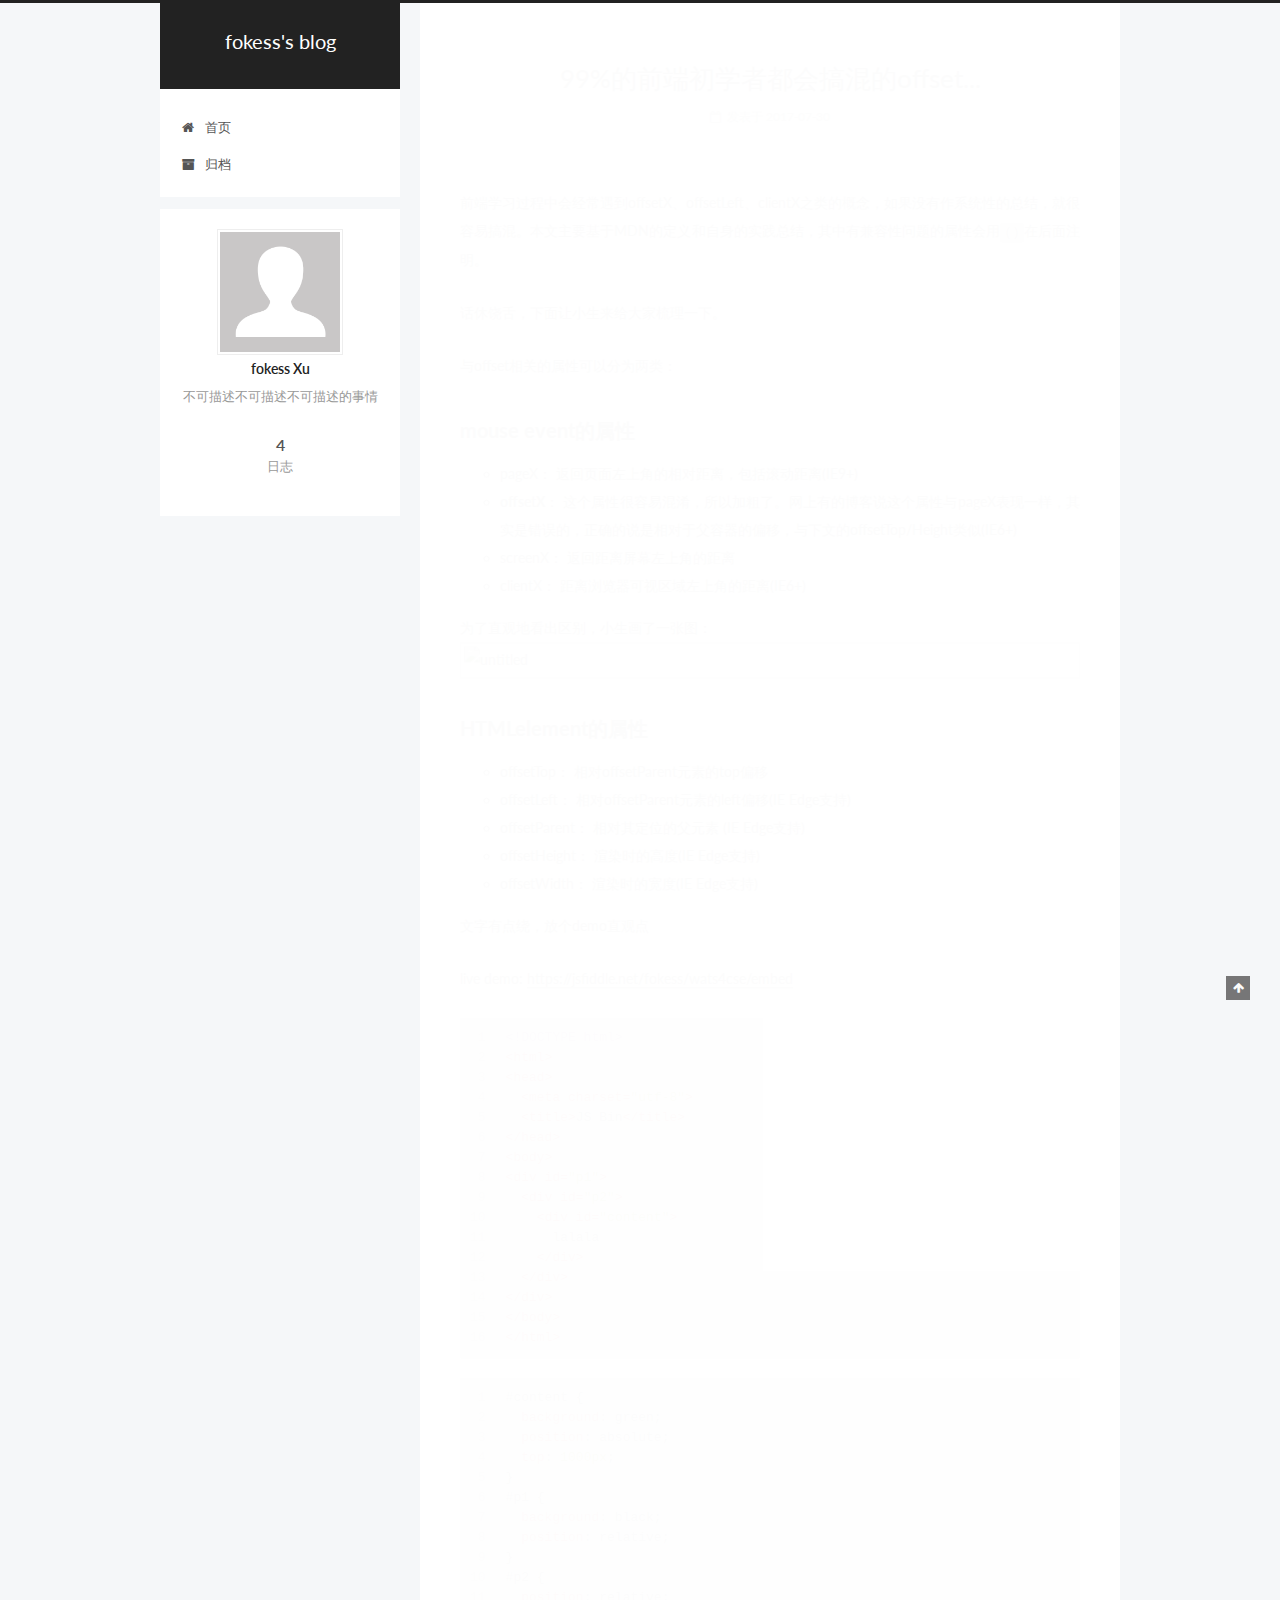
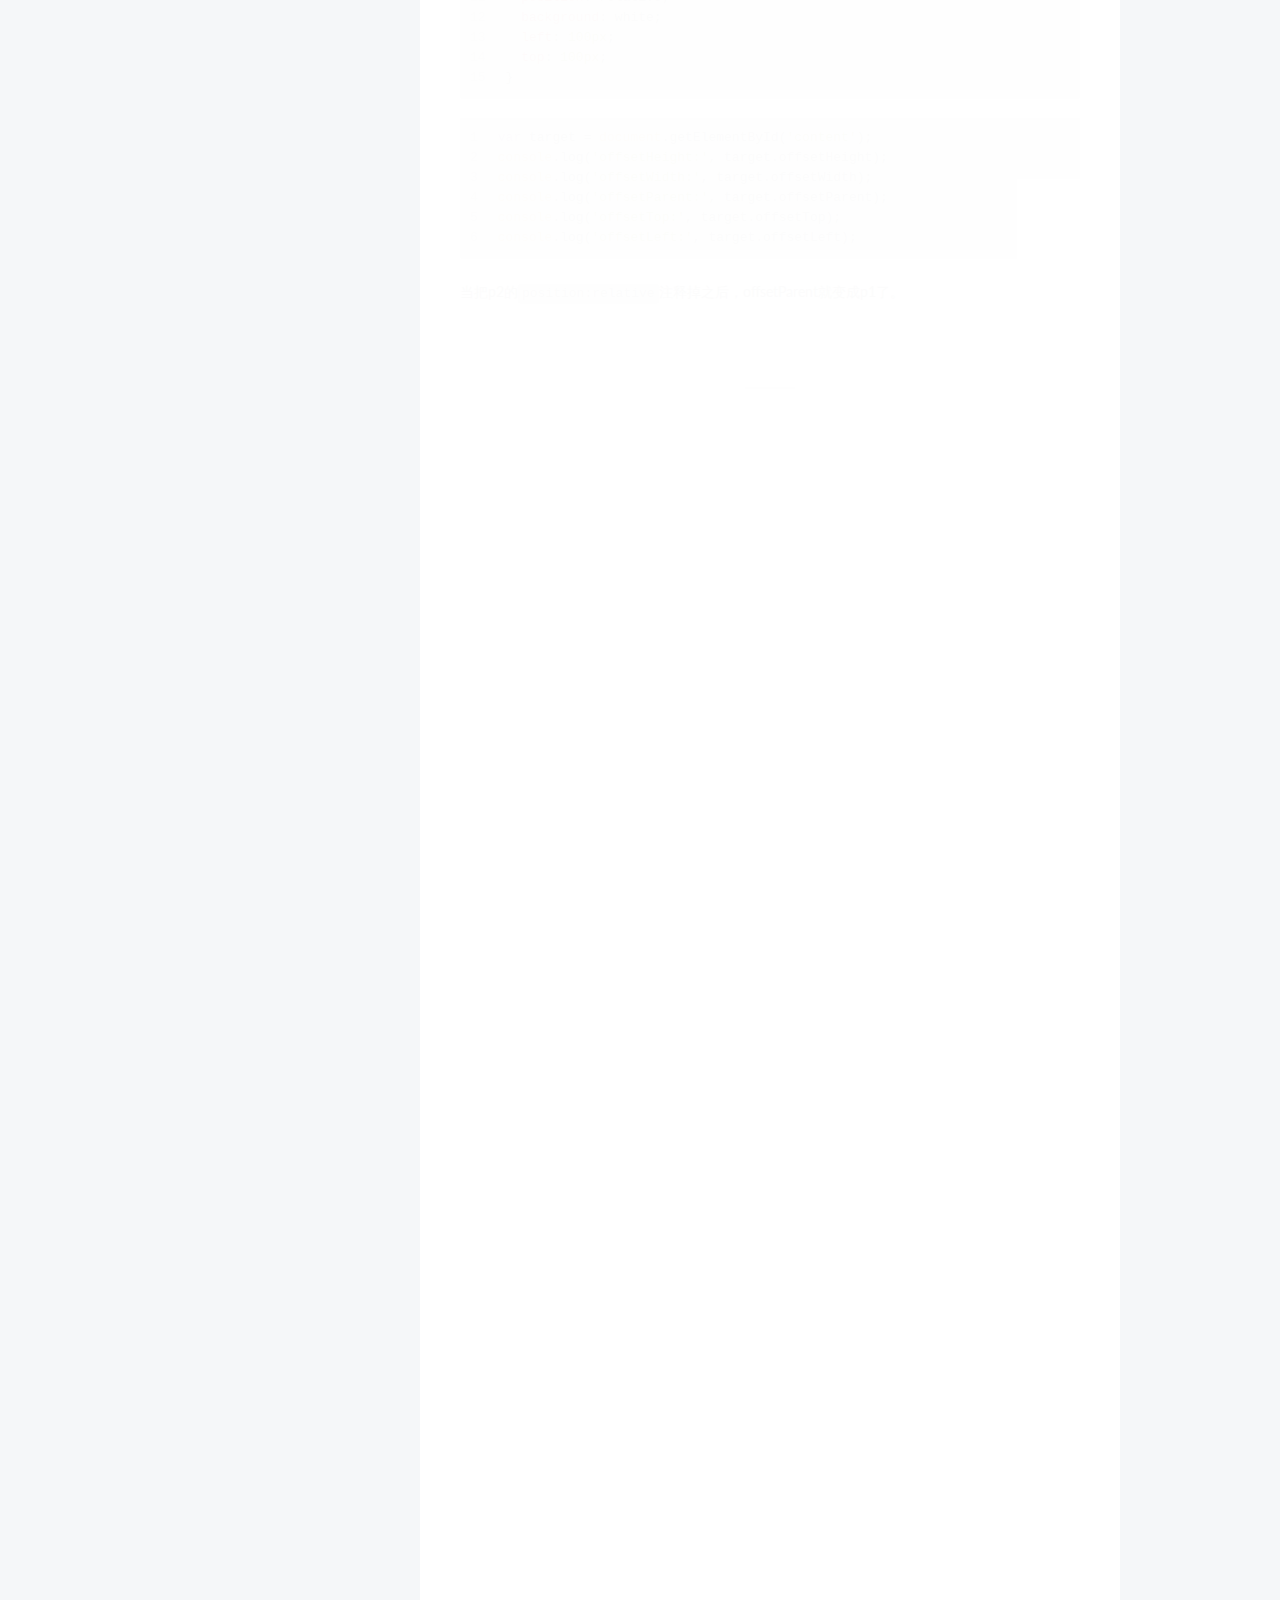
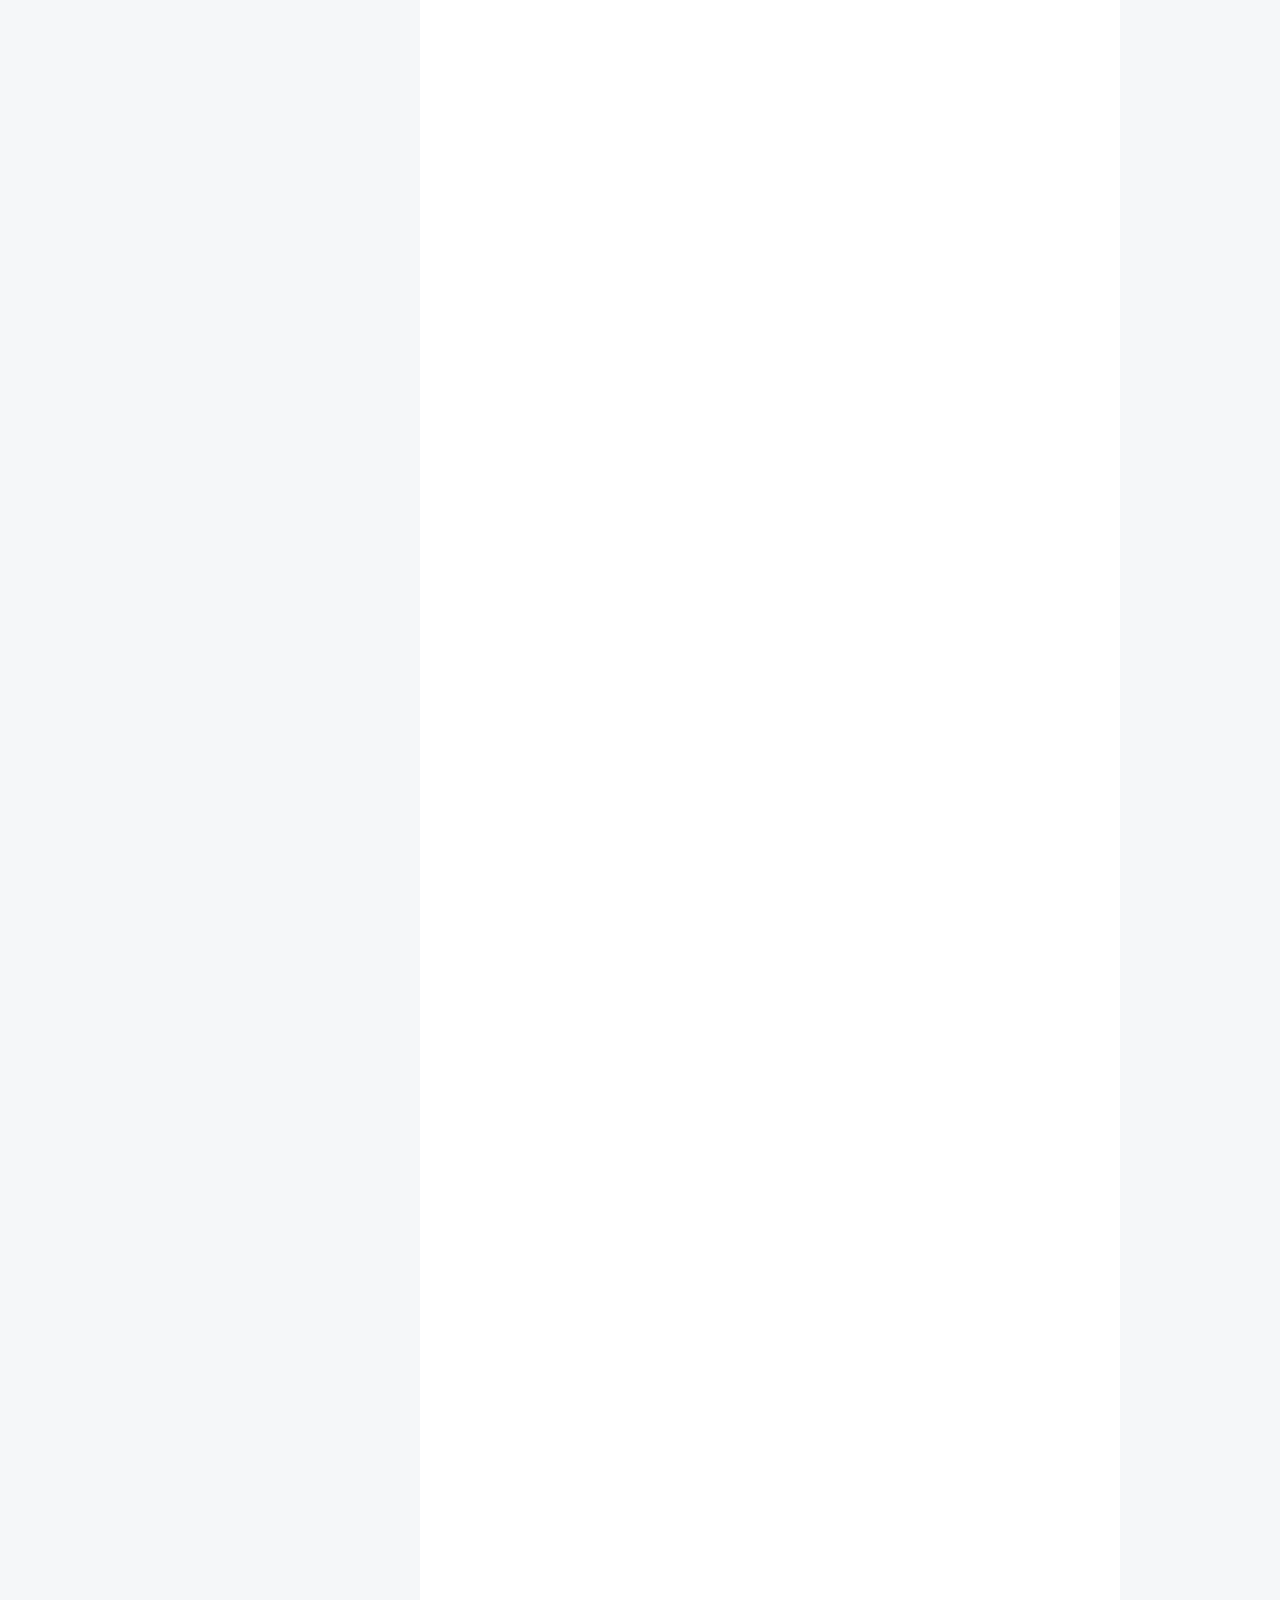
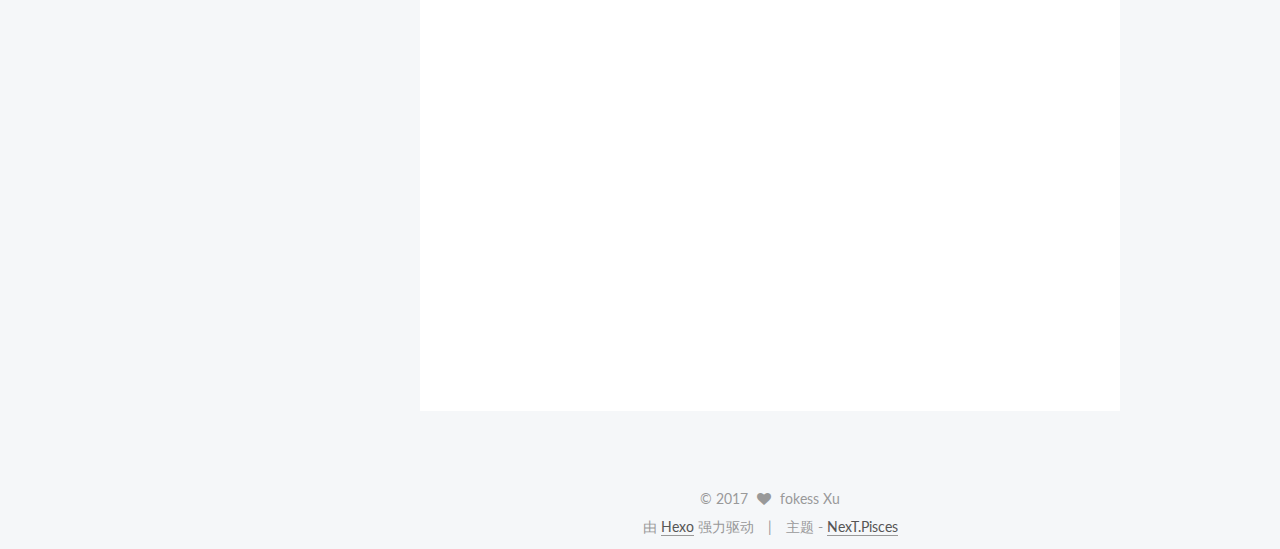
==== index.html @ 4d346076 "Site updated: 2017-07-30 11:15:56" ====
<!doctype html>



  


<html class="theme-next pisces use-motion" lang="zh-Hans">
<head>
  <meta charset="UTF-8"/>
<meta http-equiv="X-UA-Compatible" content="IE=edge" />
<meta name="viewport" content="width=device-width, initial-scale=1, maximum-scale=1"/>






<meta http-equiv="Cache-Control" content="no-transform" />
<meta http-equiv="Cache-Control" content="no-siteapp" />















  
  
  <link href="/lib/fancybox/source/jquery.fancybox.css?v=2.1.5" rel="stylesheet" type="text/css" />




  
  
  
  

  
    
    
  

  

  

  

  

  
    
    
    <link href="//fonts.googleapis.com/css?family=Lato:300,300italic,400,400italic,700,700italic&subset=latin,latin-ext" rel="stylesheet" type="text/css">
  






<link href="/lib/font-awesome/css/font-awesome.min.css?v=4.6.2" rel="stylesheet" type="text/css" />

<link href="/css/main.css?v=5.1.1" rel="stylesheet" type="text/css" />


  <meta name="keywords" content="Hexo, NexT" />








  <link rel="shortcut icon" type="image/x-icon" href="/favicon.ico?v=5.1.1" />






<meta name="description" content="不可描述不可描述不可描述的事情">
<meta property="og:type" content="website">
<meta property="og:title" content="fokess&#39;s blog">
<meta property="og:url" content="http://yoursite.com/index.html">
<meta property="og:site_name" content="fokess&#39;s blog">
<meta property="og:description" content="不可描述不可描述不可描述的事情">
<meta name="twitter:card" content="summary">
<meta name="twitter:title" content="fokess&#39;s blog">
<meta name="twitter:description" content="不可描述不可描述不可描述的事情">



<script type="text/javascript" id="hexo.configurations">
  var NexT = window.NexT || {};
  var CONFIG = {
    root: '/',
    scheme: 'Pisces',
    sidebar: {"position":"left","display":"post","offset":12,"offset_float":0,"b2t":false,"scrollpercent":false},
    fancybox: true,
    motion: true,
    duoshuo: {
      userId: '0',
      author: '博主'
    },
    algolia: {
      applicationID: '',
      apiKey: '',
      indexName: '',
      hits: {"per_page":10},
      labels: {"input_placeholder":"Search for Posts","hits_empty":"We didn't find any results for the search: ${query}","hits_stats":"${hits} results found in ${time} ms"}
    }
  };
</script>



  <link rel="canonical" href="http://yoursite.com/"/>





  <title>fokess's blog</title>
</head>

<body itemscope itemtype="http://schema.org/WebPage" lang="zh-Hans">

  















  
  
    
  

  <div class="container sidebar-position-left 
   page-home 
 ">
    <div class="headband"></div>

    <header id="header" class="header" itemscope itemtype="http://schema.org/WPHeader">
      <div class="header-inner"><div class="site-brand-wrapper">
  <div class="site-meta ">
    

    <div class="custom-logo-site-title">
      <a href="/"  class="brand" rel="start">
        <span class="logo-line-before"><i></i></span>
        <span class="site-title">fokess's blog</span>
        <span class="logo-line-after"><i></i></span>
      </a>
    </div>
      
        <p class="site-subtitle"></p>
      
  </div>

  <div class="site-nav-toggle">
    <button>
      <span class="btn-bar"></span>
      <span class="btn-bar"></span>
      <span class="btn-bar"></span>
    </button>
  </div>
</div>

<nav class="site-nav">
  

  
    <ul id="menu" class="menu">
      
        
        <li class="menu-item menu-item-home">
          <a href="/" rel="section">
            
              <i class="menu-item-icon fa fa-fw fa-home"></i> <br />
            
            首页
          </a>
        </li>
      
        
        <li class="menu-item menu-item-archives">
          <a href="/archives" rel="section">
            
              <i class="menu-item-icon fa fa-fw fa-archive"></i> <br />
            
            归档
          </a>
        </li>
      

      
    </ul>
  

  
</nav>



 </div>
    </header>

    <main id="main" class="main">
      <div class="main-inner">
        <div class="content-wrap">
          <div id="content" class="content">
            
  <section id="posts" class="posts-expand">
    
      

  

  
  
  

  <article class="post post-type-normal " itemscope itemtype="http://schema.org/Article">
    <link itemprop="mainEntityOfPage" href="http://yoursite.com/2017/07/30/99-的前端初学者都会搞混的offset/">

    <span hidden itemprop="author" itemscope itemtype="http://schema.org/Person">
      <meta itemprop="name" content="fokess Xu">
      <meta itemprop="description" content="">
      <meta itemprop="image" content="/images/avatar.gif">
    </span>

    <span hidden itemprop="publisher" itemscope itemtype="http://schema.org/Organization">
      <meta itemprop="name" content="fokess's blog">
    </span>

    
      <header class="post-header">

        
        
          <h1 class="post-title" itemprop="name headline">
                
                <a class="post-title-link" href="/2017/07/30/99-的前端初学者都会搞混的offset/" itemprop="url">99%的前端初学者都会搞混的offset...</a></h1>
        

        <div class="post-meta">
          <span class="post-time">
            
              <span class="post-meta-item-icon">
                <i class="fa fa-calendar-o"></i>
              </span>
              
                <span class="post-meta-item-text">发表于</span>
              
              <time title="创建于" itemprop="dateCreated datePublished" datetime="2017-07-30T11:11:37+08:00">
                2017-07-30
              </time>
            

            

            
          </span>

          

          
            
          

          
          

          

          

          

        </div>
      </header>
    

    <div class="post-body" itemprop="articleBody">

      
      

      
        
          
            <p>前端学习过程中会经常遇到offsetX、offsetLeft、clientX之类的概念，如果没有作系统性的总结，就很容易搞混。本文主要基于MDN的定义和自身的实践总结，其中有兼容性问题的属性会用<code>()</code>在后面注明。</p>
<p>话休饶舌，下面让小生来给大家梳理一下。</p>
<p>与offset相关的属性可以分为两类：</p>
<h2 id="mouse-event的属性"><a href="#mouse-event的属性" class="headerlink" title="mouse event的属性"></a>mouse event的属性</h2><ul>
<li>pageX： 返回页面左上角的相对距离，包括滚动距离(IE9+)    </li>
<li><strong>offsetX</strong>： 这个属性很容易混淆，所以加粗了。网上有的博客说这个属性与pageX表现一样，其实是错误的，正确的说是相对于父容器的偏移，与下文的offsetTop/Height类似(IE6+)    </li>
<li>screenX： 返回距离屏幕左上角的距离    </li>
<li>clientX： 距离浏览器可视区域左上角的距离(IE6+)        </li>
</ul>
<p>为了直观地看出区别，小生画了一张图：<br><img src="https://user-images.githubusercontent.com/5203240/28497992-cf112152-6fc6-11e7-8074-b6f219e06e62.png" alt="untitled"></p>
<h2 id="HTMLelement的属性"><a href="#HTMLelement的属性" class="headerlink" title="HTMLelement的属性"></a>HTMLelement的属性</h2><ul>
<li>offsetTop： 相对offsetParent元素的top偏移    </li>
<li>offsetLeft： 相对offsetParent元素的left偏移(IE Edge支持) </li>
<li>offsetParent： 相对其定位的父元素  (IE Edge支持)  </li>
<li>offsetHeight： 渲染时的高度(IE Edge支持)    </li>
<li>offsetWidth： 渲染时的宽度(IE Edge支持)</li>
</ul>
<p>文字有点绕，放个demo直观点</p>
<p>live demo: <a href="https://jsfiddle.net/fokess/wats4cse/embed" target="_blank" rel="external">https://jsfiddle.net/fokess/wats4cse/embed</a></p>
<figure class="highlight html"><table><tr><td class="gutter"><pre><div class="line">1</div><div class="line">2</div><div class="line">3</div><div class="line">4</div><div class="line">5</div><div class="line">6</div><div class="line">7</div><div class="line">8</div><div class="line">9</div><div class="line">10</div><div class="line">11</div><div class="line">12</div><div class="line">13</div><div class="line">14</div><div class="line">15</div><div class="line">16</div></pre></td><td class="code"><pre><div class="line"><span class="meta">&lt;!DOCTYPE html&gt;</span></div><div class="line"><span class="tag">&lt;<span class="name">html</span>&gt;</span></div><div class="line"><span class="tag">&lt;<span class="name">head</span>&gt;</span></div><div class="line">  <span class="tag">&lt;<span class="name">meta</span> <span class="attr">charset</span>=<span class="string">"utf-8"</span>&gt;</span></div><div class="line">  <span class="tag">&lt;<span class="name">title</span>&gt;</span>JS Bin<span class="tag">&lt;/<span class="name">title</span>&gt;</span></div><div class="line"><span class="tag">&lt;/<span class="name">head</span>&gt;</span></div><div class="line"><span class="tag">&lt;<span class="name">body</span>&gt;</span></div><div class="line"><span class="tag">&lt;<span class="name">div</span> <span class="attr">id</span>=<span class="string">"p1"</span>&gt;</span></div><div class="line">  <span class="tag">&lt;<span class="name">div</span> <span class="attr">id</span>=<span class="string">"p2"</span>&gt;</span></div><div class="line">    <span class="tag">&lt;<span class="name">div</span> <span class="attr">id</span>=<span class="string">"content"</span>&gt;</span></div><div class="line">      lalala</div><div class="line">    <span class="tag">&lt;/<span class="name">div</span>&gt;</span></div><div class="line">  <span class="tag">&lt;/<span class="name">div</span>&gt;</span></div><div class="line"><span class="tag">&lt;/<span class="name">div</span>&gt;</span></div><div class="line"><span class="tag">&lt;/<span class="name">body</span>&gt;</span></div><div class="line"><span class="tag">&lt;/<span class="name">html</span>&gt;</span></div></pre></td></tr></table></figure>
<figure class="highlight css"><table><tr><td class="gutter"><pre><div class="line">1</div><div class="line">2</div><div class="line">3</div><div class="line">4</div><div class="line">5</div><div class="line">6</div><div class="line">7</div><div class="line">8</div><div class="line">9</div><div class="line">10</div><div class="line">11</div><div class="line">12</div><div class="line">13</div><div class="line">14</div><div class="line">15</div></pre></td><td class="code"><pre><div class="line"><span class="selector-id">#content</span> &#123;</div><div class="line">  <span class="attribute">background</span>: green;</div><div class="line">  <span class="attribute">position</span>: absolute;</div><div class="line">  <span class="attribute">top</span>: <span class="number">1000px</span>;</div><div class="line">&#125;</div><div class="line"><span class="selector-id">#p1</span> &#123;</div><div class="line">  <span class="attribute">background</span>: black;</div><div class="line">  <span class="attribute">position</span>: relative;</div><div class="line">&#125;</div><div class="line"><span class="selector-id">#p2</span> &#123;</div><div class="line">  <span class="attribute">position</span>: relative;</div><div class="line">  <span class="attribute">background</span>: white;</div><div class="line">  <span class="attribute">left</span>: <span class="number">100px</span>;</div><div class="line">  <span class="attribute">top</span>: <span class="number">100px</span>;</div><div class="line">&#125;</div></pre></td></tr></table></figure>
<figure class="highlight javascript"><table><tr><td class="gutter"><pre><div class="line">1</div><div class="line">2</div><div class="line">3</div><div class="line">4</div><div class="line">5</div><div class="line">6</div></pre></td><td class="code"><pre><div class="line"><span class="keyword">var</span> target = <span class="built_in">document</span>.getElementById(<span class="string">'content'</span>);</div><div class="line"><span class="built_in">console</span>.log(<span class="string">'offsetHeight:'</span>, target.offsetHeight);</div><div class="line"><span class="built_in">console</span>.log(<span class="string">'offsetWidth:'</span>, target.offsetWidth);</div><div class="line"><span class="built_in">console</span>.log(<span class="string">'offsetParent:'</span>, target.offsetParent);</div><div class="line"><span class="built_in">console</span>.log(<span class="string">'offsetTop:'</span>, target.offsetTop);</div><div class="line"><span class="built_in">console</span>.log(<span class="string">'offsetLeft:'</span>, target.offsetLeft);</div></pre></td></tr></table></figure>
<p>当把p2的<code>position:relative</code>注释掉之后，offsetParent就变成p1了。</p>

          
        
      
    </div>

    <div>
      
    </div>

    <div>
      
    </div>

    <div>
      
    </div>

    <footer class="post-footer">
      

      

      

      
      
        <div class="post-eof"></div>
      
    </footer>
  </article>


    
      

  

  
  
  

  <article class="post post-type-normal " itemscope itemtype="http://schema.org/Article">
    <link itemprop="mainEntityOfPage" href="http://yoursite.com/2017/06/30/mapDispatchToProps的简写（shorthand）/">

    <span hidden itemprop="author" itemscope itemtype="http://schema.org/Person">
      <meta itemprop="name" content="fokess Xu">
      <meta itemprop="description" content="">
      <meta itemprop="image" content="/images/avatar.gif">
    </span>

    <span hidden itemprop="publisher" itemscope itemtype="http://schema.org/Organization">
      <meta itemprop="name" content="fokess's blog">
    </span>

    
      <header class="post-header">

        
        
          <h1 class="post-title" itemprop="name headline">
                
                <a class="post-title-link" href="/2017/06/30/mapDispatchToProps的简写（shorthand）/" itemprop="url">mapDispatchToProps的简写（shorthand）</a></h1>
        

        <div class="post-meta">
          <span class="post-time">
            
              <span class="post-meta-item-icon">
                <i class="fa fa-calendar-o"></i>
              </span>
              
                <span class="post-meta-item-text">发表于</span>
              
              <time title="创建于" itemprop="dateCreated datePublished" datetime="2017-06-30T11:38:34+08:00">
                2017-06-30
              </time>
            

            

            
          </span>

          

          
            
          

          
          

          

          

          

        </div>
      </header>
    

    <div class="post-body" itemprop="articleBody">

      
      

      
        
          
            <h1 id="mapDispatchToProps的简写（shorthand）"><a href="#mapDispatchToProps的简写（shorthand）" class="headerlink" title="mapDispatchToProps的简写（shorthand）"></a>mapDispatchToProps的简写（shorthand）</h1><p><code>connect</code>支持两种类型的参数，第一种也是最常规的就是<code>matchDispatchToProps</code>function,第二种也就是shorthand写法接收的是一个<code>Object</code></p>
<p>两者的区别在于，传递<code>matchDispatchToProps</code>function的时候处理dispatch和actionCreator之间逻辑的主动权在开发者的手里，而后者则是直接调用<code>bindActionCreators</code>自动使用dispatch包裹你的actionCreator。</p>
<figure class="highlight javascript"><table><tr><td class="gutter"><pre><div class="line">1</div><div class="line">2</div><div class="line">3</div><div class="line">4</div><div class="line">5</div><div class="line">6</div><div class="line">7</div><div class="line">8</div><div class="line">9</div><div class="line">10</div><div class="line">11</div><div class="line">12</div><div class="line">13</div><div class="line">14</div><div class="line">15</div><div class="line">16</div><div class="line">17</div><div class="line">18</div><div class="line">19</div><div class="line">20</div><div class="line">21</div><div class="line">22</div></pre></td><td class="code"><pre><div class="line"><span class="comment">// @Component TodoList, VisibleTodoList </span></div><div class="line"><span class="comment">// @Props onTodoClick</span></div><div class="line"><span class="comment">// @ActionCreator toggleTodo</span></div><div class="line"></div><div class="line"><span class="comment">// 常规写法</span></div><div class="line"><span class="keyword">const</span> mapDispatchToProps = <span class="function"><span class="params">()</span> =&gt;</span> (&#123;</div><div class="line">    onTodoClick(id) &#123;</div><div class="line">        dispatch(toggleTodo(id))</div><div class="line">    &#125;</div><div class="line">&#125;)</div><div class="line"><span class="keyword">const</span> VisibleTodoList = connect(</div><div class="line">  mapStateToProps,</div><div class="line">  mapDispatchToProps</div><div class="line">)(TodoList);</div><div class="line"></div><div class="line"><span class="comment">// shorthand写法</span></div><div class="line"><span class="keyword">const</span> VisibleTodoList = connect(</div><div class="line">  mapStateToProps,</div><div class="line">  &#123;</div><div class="line">    <span class="attr">onTodoClick</span>: toggleTodo</div><div class="line">  &#125;</div><div class="line">)(Tod</div></pre></td></tr></table></figure>
          
        
      
    </div>

    <div>
      
    </div>

    <div>
      
    </div>

    <div>
      
    </div>

    <footer class="post-footer">
      

      

      

      
      
        <div class="post-eof"></div>
      
    </footer>
  </article>


    
      

  

  
  
  

  <article class="post post-type-normal " itemscope itemtype="http://schema.org/Article">
    <link itemprop="mainEntityOfPage" href="http://yoursite.com/2017/05/25/js-float/">

    <span hidden itemprop="author" itemscope itemtype="http://schema.org/Person">
      <meta itemprop="name" content="fokess Xu">
      <meta itemprop="description" content="">
      <meta itemprop="image" content="/images/avatar.gif">
    </span>

    <span hidden itemprop="publisher" itemscope itemtype="http://schema.org/Organization">
      <meta itemprop="name" content="fokess's blog">
    </span>

    
      <header class="post-header">

        
        
          <h1 class="post-title" itemprop="name headline">
                
                <a class="post-title-link" href="/2017/05/25/js-float/" itemprop="url">js中浮点数的精度问题</a></h1>
        

        <div class="post-meta">
          <span class="post-time">
            
              <span class="post-meta-item-icon">
                <i class="fa fa-calendar-o"></i>
              </span>
              
                <span class="post-meta-item-text">发表于</span>
              
              <time title="创建于" itemprop="dateCreated datePublished" datetime="2017-05-25T11:24:20+08:00">
                2017-05-25
              </time>
            

            

            
          </span>

          

          
            
          

          
          

          

          

          

        </div>
      </header>
    

    <div class="post-body" itemprop="articleBody">

      
      

      
        
          
            <p>计算机中浮点数是用二进制存储的，很多浮点数的二进制表示是无限位的（例：0.1的二进制表示为0.00011001100110011001100110011001100110011001100110011…），所以浮点数计算过程中必定需要涉及边界（精度）选择的问题。在强类型语言中，这类问题通常会在语言内部处理掉。</p>
<p>在JavaScript中所有数字（包括整数）都是以64位浮点数形式储存。作为一门弱类型语言，JavaScript浮点数运算时没有实现精度自动处理的机制，因而会产生以下的问题：<br><figure class="highlight javascript"><table><tr><td class="gutter"><pre><div class="line">1</div></pre></td><td class="code"><pre><div class="line"><span class="number">0.1</span> + <span class="number">0.2</span> === <span class="number">0.3</span> <span class="comment">//false</span></div></pre></td></tr></table></figure></p>
<p>解决方案1：toFixed(digit)来设定比较的位数。<br><figure class="highlight javascript"><table><tr><td class="gutter"><pre><div class="line">1</div></pre></td><td class="code"><pre><div class="line">(<span class="number">0.1</span> + <span class="number">0.2</span>).toFixed(<span class="number">2</span>) === <span class="number">0.3</span>.toFixed(<span class="number">2</span>) <span class="comment">//true 要注意的是toFixed返回的是String类型</span></div></pre></td></tr></table></figure></p>
<p>但如果是未知长度的浮点数之间的比较呢？一拍脑门想到的的方法是先<code>toString()</code>再从字符串中解析出最大小数位n，再设定toFixed(n)来比较。这样做似乎把简单问题复杂化了，下面有一种更好的解决方案。</p>
<p>解决方案2：全统一转化成字符串，去掉小数点，再转换成number类型进行比较<br>```javascript<br>function f2num(f) {<br>    return Number(f.toString().replace(‘.’, ‘’));<br>}</p>
<p>f2num(0.1) + f2num(0.2) === f2num(0.3) //true</p>

          
        
      
    </div>

    <div>
      
    </div>

    <div>
      
    </div>

    <div>
      
    </div>

    <footer class="post-footer">
      

      

      

      
      
        <div class="post-eof"></div>
      
    </footer>
  </article>


    
      

  

  
  
  

  <article class="post post-type-normal " itemscope itemtype="http://schema.org/Article">
    <link itemprop="mainEntityOfPage" href="http://yoursite.com/2017/05/24/new-post/">

    <span hidden itemprop="author" itemscope itemtype="http://schema.org/Person">
      <meta itemprop="name" content="fokess Xu">
      <meta itemprop="description" content="">
      <meta itemprop="image" content="/images/avatar.gif">
    </span>

    <span hidden itemprop="publisher" itemscope itemtype="http://schema.org/Organization">
      <meta itemprop="name" content="fokess's blog">
    </span>

    
      <header class="post-header">

        
        
          <h1 class="post-title" itemprop="name headline">
                
                <a class="post-title-link" href="/2017/05/24/new-post/" itemprop="url">惰性函数定义</a></h1>
        

        <div class="post-meta">
          <span class="post-time">
            
              <span class="post-meta-item-icon">
                <i class="fa fa-calendar-o"></i>
              </span>
              
                <span class="post-meta-item-text">发表于</span>
              
              <time title="创建于" itemprop="dateCreated datePublished" datetime="2017-05-24T10:47:22+08:00">
                2017-05-24
              </time>
            

            

            
          </span>

          

          
            
          

          
          

          

          

          

        </div>
      </header>
    

    <div class="post-body" itemprop="articleBody">

      
      

      
        
          
            <p>惰性函数定义也称“自定义函数（self-definition function）”，当函数只需要执行一次初始化时（有点类似于单例模式）可以使用该模式。能减少程序的重复工作，提高性能。</p>
<p>但该模式有一些要注意的地方：</p>
<ol>
<li>原始函数上定义的属性在”惰性定义“过程之后会全部丢失</li>
<li>如果自定义函数赋值给其他变量，那么该变量将永远不会执行“惰性定义”部分。</li>
</ol>
<figure class="highlight javascript"><table><tr><td class="gutter"><pre><div class="line">1</div><div class="line">2</div><div class="line">3</div><div class="line">4</div><div class="line">5</div><div class="line">6</div><div class="line">7</div><div class="line">8</div><div class="line">9</div><div class="line">10</div></pre></td><td class="code"><pre><div class="line"><span class="comment">//举个例子</span></div><div class="line"><span class="keyword">let</span> foo = <span class="function"><span class="params">()</span> =&gt;</span> &#123;</div><div class="line">  <span class="built_in">console</span>.log(<span class="string">'la'</span>);</div><div class="line">  foo = <span class="function"><span class="params">()</span> =&gt;</span> &#123;</div><div class="line">    <span class="built_in">console</span>.log(<span class="string">'lala'</span>);</div><div class="line">  &#125;</div><div class="line">&#125;</div><div class="line">foo.la = <span class="string">"property"</span></div><div class="line"></div><div class="line"><span class="keyword">let</span> bar = foo;</div></pre></td></tr></table></figure>
<p>然后我们首先调用<code>bar()</code>再调用<code>foo()</code><br><figure class="highlight javascript"><table><tr><td class="gutter"><pre><div class="line">1</div><div class="line">2</div><div class="line">3</div><div class="line">4</div><div class="line">5</div><div class="line">6</div><div class="line">7</div></pre></td><td class="code"><pre><div class="line"></div><div class="line">bar(); <span class="comment">//la</span></div><div class="line">bar(); <span class="comment">//la</span></div><div class="line"><span class="built_in">console</span>.log(bar.la); <span class="comment">//property</span></div><div class="line"></div><div class="line">foo(); <span class="comment">//lala</span></div><div class="line"><span class="built_in">console</span>.log(foo.la); <span class="comment">//undefined</span></div></pre></td></tr></table></figure></p>
<p>然后我们首先调用<code>foo()</code>再调用<code>bar()</code><br><figure class="highlight javascript"><table><tr><td class="gutter"><pre><div class="line">1</div><div class="line">2</div><div class="line">3</div><div class="line">4</div><div class="line">5</div><div class="line">6</div><div class="line">7</div><div class="line">8</div><div class="line">9</div></pre></td><td class="code"><pre><div class="line"><span class="built_in">console</span>.log(bar === foo); <span class="comment">//true</span></div><div class="line">foo();  <span class="comment">//la</span></div><div class="line"><span class="built_in">console</span>.log(foo.la); <span class="comment">//undefined</span></div><div class="line">foo();  <span class="comment">//lala</span></div><div class="line"></div><div class="line"><span class="built_in">console</span>.log(bar === foo); <span class="comment">//false</span></div><div class="line">bar();  <span class="comment">//la</span></div><div class="line">bar();  <span class="comment">//la</span></div><div class="line"><span class="built_in">console</span>.log(bar.la); <span class="comment">//property</span></div></pre></td></tr></table></figure></p>
<p>分析上面的例子我们可以知道，<code>bar()</code>内的函数指针指向<code>foo()</code>的原始函数，所以会一直执行原始函数部分，在执行原始函数的过程中又会不断地重写<code>foo()</code>的函数指针。反过来，<code>foo()</code>自身“惰性定义”并不会影响<code>bar()</code>的函数指针，所以导致了一些看似迷惑的现象。</p>

          
        
      
    </div>

    <div>
      
    </div>

    <div>
      
    </div>

    <div>
      
    </div>

    <footer class="post-footer">
      

      

      

      
      
        <div class="post-eof"></div>
      
    </footer>
  </article>


    
  </section>

  


          </div>
          


          

        </div>
        
          
  
  <div class="sidebar-toggle">
    <div class="sidebar-toggle-line-wrap">
      <span class="sidebar-toggle-line sidebar-toggle-line-first"></span>
      <span class="sidebar-toggle-line sidebar-toggle-line-middle"></span>
      <span class="sidebar-toggle-line sidebar-toggle-line-last"></span>
    </div>
  </div>

  <aside id="sidebar" class="sidebar">
    <div class="sidebar-inner">

      

      

      <section class="site-overview sidebar-panel sidebar-panel-active">
        <div class="site-author motion-element" itemprop="author" itemscope itemtype="http://schema.org/Person">
          <img class="site-author-image" itemprop="image"
               src="/images/avatar.gif"
               alt="fokess Xu" />
          <p class="site-author-name" itemprop="name">fokess Xu</p>
           
              <p class="site-description motion-element" itemprop="description">不可描述不可描述不可描述的事情</p>
          
        </div>
        <nav class="site-state motion-element">

          
            <div class="site-state-item site-state-posts">
              <a href="/archives">
                <span class="site-state-item-count">4</span>
                <span class="site-state-item-name">日志</span>
              </a>
            </div>
          

          

          

        </nav>

        

        <div class="links-of-author motion-element">
          
        </div>

        
        

        
        

        


      </section>

      

      

    </div>
  </aside>


        
      </div>
    </main>

    <footer id="footer" class="footer">
      <div class="footer-inner">
        <div class="copyright" >
  
  &copy; 
  <span itemprop="copyrightYear">2017</span>
  <span class="with-love">
    <i class="fa fa-heart"></i>
  </span>
  <span class="author" itemprop="copyrightHolder">fokess Xu</span>
</div>


<div class="powered-by">
  由 <a class="theme-link" href="https://hexo.io">Hexo</a> 强力驱动
</div>

<div class="theme-info">
  主题 -
  <a class="theme-link" href="https://github.com/iissnan/hexo-theme-next">
    NexT.Pisces
  </a>
</div>


        

        
      </div>
    </footer>

    
      <div class="back-to-top">
        <i class="fa fa-arrow-up"></i>
        
      </div>
    

  </div>

  

<script type="text/javascript">
  if (Object.prototype.toString.call(window.Promise) !== '[object Function]') {
    window.Promise = null;
  }
</script>









  












  
  <script type="text/javascript" src="/lib/jquery/index.js?v=2.1.3"></script>

  
  <script type="text/javascript" src="/lib/fastclick/lib/fastclick.min.js?v=1.0.6"></script>

  
  <script type="text/javascript" src="/lib/jquery_lazyload/jquery.lazyload.js?v=1.9.7"></script>

  
  <script type="text/javascript" src="/lib/velocity/velocity.min.js?v=1.2.1"></script>

  
  <script type="text/javascript" src="/lib/velocity/velocity.ui.min.js?v=1.2.1"></script>

  
  <script type="text/javascript" src="/lib/fancybox/source/jquery.fancybox.pack.js?v=2.1.5"></script>


  


  <script type="text/javascript" src="/js/src/utils.js?v=5.1.1"></script>

  <script type="text/javascript" src="/js/src/motion.js?v=5.1.1"></script>



  
  


  <script type="text/javascript" src="/js/src/affix.js?v=5.1.1"></script>

  <script type="text/javascript" src="/js/src/schemes/pisces.js?v=5.1.1"></script>



  

  


  <script type="text/javascript" src="/js/src/bootstrap.js?v=5.1.1"></script>



  


  




	





  





  





  






  





  

  

  

  

  

</body>
</html>
---- css/main.css ----
/* normalize.css v3.0.2 | MIT License | git.io/normalize */
html {
  font-family: sans-serif; /* 1 */
  -ms-text-size-adjust: 100%; /* 2 */
  -webkit-text-size-adjust: 100%; /* 2 */
}
body {
  margin: 0;
}
article,
aside,
details,
figcaption,
figure,
footer,
header,
hgroup,
main,
menu,
nav,
section,
summary {
  display: block;
}
audio,
canvas,
progress,
video {
  display: inline-block; /* 1 */
  vertical-align: baseline; /* 2 */
}
audio:not([controls]) {
  display: none;
  height: 0;
}
[hidden],
template {
  display: none;
}
a {
  background-color: transparent;
}
a:active,
a:hover {
  outline: 0;
}
abbr[title] {
  border-bottom: 1px dotted;
}
b,
strong {
  font-weight: bold;
}
dfn {
  font-style: italic;
}
h1 {
  font-size: 2em;
  margin: 0.67em 0;
}
mark {
  background: #ff0;
  color: #000;
}
small {
  font-size: 80%;
}
sub,
sup {
  font-size: 75%;
  line-height: 0;
  position: relative;
  vertical-align: baseline;
}
sup {
  top: -0.5em;
}
sub {
  bottom: -0.25em;
}
img {
  border: 0;
}
svg:not(:root) {
  overflow: hidden;
}
figure {
  margin: 1em 40px;
}
hr {
  -moz-box-sizing: content-box;
  box-sizing: content-box;
  height: 0;
}
pre {
  overflow: auto;
}
code,
kbd,
pre,
samp {
  font-family: monospace, monospace;
  font-size: 1em;
}
button,
input,
optgroup,
select,
textarea {
  color: inherit; /* 1 */
  font: inherit; /* 2 */
  margin: 0; /* 3 */
}
button {
  overflow: visible;
}
button,
select {
  text-transform: none;
}
button,
html input[type="button"],
input[type="reset"],
input[type="submit"] {
  -webkit-appearance: button; /* 2 */
  cursor: pointer; /* 3 */
}
button[disabled],
html input[disabled] {
  cursor: default;
}
button::-moz-focus-inner,
input::-moz-focus-inner {
  border: 0;
  padding: 0;
}
input {
  line-height: normal;
}
input[type="checkbox"],
input[type="radio"] {
  box-sizing: border-box; /* 1 */
  padding: 0; /* 2 */
}
input[type="number"]::-webkit-inner-spin-button,
input[type="number"]::-webkit-outer-spin-button {
  height: auto;
}
input[type="search"] {
  -webkit-appearance: textfield; /* 1 */
  -moz-box-sizing: content-box;
  -webkit-box-sizing: content-box; /* 2 */
  box-sizing: content-box;
}
input[type="search"]::-webkit-search-cancel-button,
input[type="search"]::-webkit-search-decoration {
  -webkit-appearance: none;
}
fieldset {
  border: 1px solid #c0c0c0;
  margin: 0 2px;
  padding: 0.35em 0.625em 0.75em;
}
legend {
  border: 0; /* 1 */
  padding: 0; /* 2 */
}
textarea {
  overflow: auto;
}
optgroup {
  font-weight: bold;
}
table {
  border-collapse: collapse;
  border-spacing: 0;
}
td,
th {
  padding: 0;
}
::selection {
  background: #262a30;
  color: #fff;
}
body {
  position: relative;
  font-family: 'Lato', "PingFang SC", "Microsoft YaHei", sans-serif;
  font-size: 14px;
  line-height: 2;
  color: #555;
  background: #f5f7f9;
}
@media (max-width: 767px) {
  body {
    padding-right: 0 !important;
  }
}
@media (min-width: 768px) and (max-width: 991px) {
  body {
    padding-right: 0 !important;
  }
}
@media (min-width: 1600px) {
  body {
    font-size: 16px;
  }
}
h1,
h2,
h3,
h4,
h5,
h6 {
  margin: 0;
  padding: 0;
  font-weight: bold;
  line-height: 1.5;
  font-family: 'Lato', "PingFang SC", "Microsoft YaHei", sans-serif;
}
h2,
h3,
h4,
h5,
h6 {
  margin: 20px 0 15px;
}
h1 {
  font-size: 22px;
}
@media (max-width: 767px) {
  h1 {
    font-size: 18px;
  }
}
h2 {
  font-size: 20px;
}
@media (max-width: 767px) {
  h2 {
    font-size: 16px;
  }
}
h3 {
  font-size: 18px;
}
@media (max-width: 767px) {
  h3 {
    font-size: 14px;
  }
}
h4 {
  font-size: 16px;
}
@media (max-width: 767px) {
  h4 {
    font-size: 12px;
  }
}
h5 {
  font-size: 14px;
}
@media (max-width: 767px) {
  h5 {
    font-size: 10px;
  }
}
h6 {
  font-size: 12px;
}
@media (max-width: 767px) {
  h6 {
    font-size: 8px;
  }
}
p {
  margin: 0 0 25px 0;
}
a {
  color: #555;
  text-decoration: none;
  border-bottom: 1px solid #999;
  word-wrap: break-word;
}
a:hover {
  color: #222;
  border-bottom-color: #222;
}
blockquote {
  margin: 0;
  padding: 0;
}
img {
  display: block;
  margin: auto;
  max-width: 100%;
  height: auto;
}
hr {
  margin: 40px 0;
  height: 3px;
  border: none;
  background-color: #ddd;
  background-image: repeating-linear-gradient(-45deg, #fff, #fff 4px, transparent 4px, transparent 8px);
}
blockquote {
  padding: 0 15px;
  color: #666;
  border-left: 4px solid #ddd;
}
blockquote cite::before {
  content: "-";
  padding: 0 5px;
}
dt {
  font-weight: 700;
}
dd {
  margin: 0;
  padding: 0;
}
.text-left {
  text-align: left;
}
.text-center {
  text-align: center;
}
.text-right {
  text-align: right;
}
.text-justify {
  text-align: justify;
}
.text-nowrap {
  white-space: nowrap;
}
.text-lowercase {
  text-transform: lowercase;
}
.text-uppercase {
  text-transform: uppercase;
}
.text-capitalize {
  text-transform: capitalize;
}
.center-block {
  display: block;
  margin-left: auto;
  margin-right: auto;
}
.clearfix:before,
.clearfix:after {
  content: " ";
  display: table;
}
.clearfix:after {
  clear: both;
}
.pullquote {
  width: 45%;
}
.pullquote.left {
  float: left;
  margin-left: 5px;
  margin-right: 10px;
}
.pullquote.right {
  float: right;
  margin-left: 10px;
  margin-right: 5px;
}
.affix.affix.affix {
  position: fixed;
}
.translation {
  margin-top: -20px;
  font-size: 14px;
  color: #999;
}
.scrollbar-measure {
  width: 100px;
  height: 100px;
  overflow: scroll;
  position: absolute;
  top: -9999px;
}
.use-motion .motion-element {
  opacity: 0;
}
table {
  margin: 20px 0;
  width: 100%;
  border-collapse: collapse;
  border-spacing: 0;
  border: 1px solid #ddd;
  font-size: 14px;
  table-layout: fixed;
  word-wrap: break-all;
}
table>tbody>tr:nth-of-type(odd) {
  background-color: #f9f9f9;
}
table>tbody>tr:hover {
  background-color: #f5f5f5;
}
caption,
th,
td {
  padding: 8px;
  text-align: left;
  vertical-align: middle;
  font-weight: normal;
}
th,
td {
  border-bottom: 3px solid #ddd;
  border-right: 1px solid #eee;
}
th {
  padding-bottom: 10px;
  font-weight: 700;
}
td {
  border-bottom-width: 1px;
}
html,
body {
  height: 100%;
}
.container {
  position: relative;
  min-height: 100%;
}
.header-inner {
  margin: 0 auto;
  padding: 100px 0 70px;
  width: 700px;
}
@media (min-width: 1600px) {
  .container .header-inner {
    width: 900px;
  }
}
.main {
  padding-bottom: 150px;
}
.main-inner {
  margin: 0 auto;
  width: 700px;
}
@media (min-width: 1600px) {
  .container .main-inner {
    width: 900px;
  }
}
.footer {
  position: absolute;
  left: 0;
  bottom: 0;
  width: 100%;
  min-height: 50px;
}
.footer-inner {
  box-sizing: border-box;
  margin: 20px auto;
  width: 700px;
}
@media (min-width: 1600px) {
  .container .footer-inner {
    width: 900px;
  }
}
pre,
.highlight {
  overflow: auto;
  margin: 20px 0;
  padding: 0;
  font-size: 13px;
  color: #4d4d4c;
  background: #f7f7f7;
  line-height: 1.6;
}
pre,
code {
  font-family: consolas, Menlo, "PingFang SC", "Microsoft YaHei", monospace;
}
code {
  padding: 2px 4px;
  word-wrap: break-word;
  color: #555;
  background: #eee;
  border-radius: 3px;
  font-size: 13px;
}
pre code {
  padding: 0;
  color: #4d4d4c;
  background: none;
  text-shadow: none;
}
.highlight {
  border-radius: 1px;
}
.highlight pre {
  border: none;
  margin: 0;
  padding: 10px 0;
}
.highlight table {
  margin: 0;
  width: auto;
  border: none;
}
.highlight td {
  border: none;
  padding: 0;
}
.highlight figcaption {
  font-size: 1em;
  color: #4d4d4c;
  line-height: 1em;
  margin-bottom: 1em;
}
.highlight figcaption:before,
.highlight figcaption:after {
  content: " ";
  display: table;
}
.highlight figcaption:after {
  clear: both;
}
.highlight figcaption a {
  float: right;
  color: #4d4d4c;
}
.highlight figcaption a:hover {
  border-bottom-color: #4d4d4c;
}
.highlight .gutter pre {
  padding-left: 10px;
  padding-right: 10px;
  color: #869194;
  text-align: right;
  background-color: #eff2f3;
}
.highlight .code pre {
  width: 100%;
  padding-left: 10px;
  padding-right: 10px;
  background-color: #f7f7f7;
}
.highlight .line {
  height: 20px;
}
.gutter {
  -webkit-user-select: none;
  -moz-user-select: none;
  -ms-user-select: none;
  user-select: none;
}
.gist table {
  width: auto;
}
.gist table td {
  border: none;
}
pre .deletion {
  background: #fdd;
}
pre .addition {
  background: #dfd;
}
pre .meta {
  color: #8959a8;
}
pre .comment {
  color: #8e908c;
}
pre .variable,
pre .attribute,
pre .tag,
pre .regexp,
pre .ruby .constant,
pre .xml .tag .title,
pre .xml .pi,
pre .xml .doctype,
pre .html .doctype,
pre .css .id,
pre .css .class,
pre .css .pseudo {
  color: #c82829;
}
pre .number,
pre .preprocessor,
pre .built_in,
pre .literal,
pre .params,
pre .constant,
pre .command {
  color: #f5871f;
}
pre .ruby .class .title,
pre .css .rules .attribute,
pre .string,
pre .value,
pre .inheritance,
pre .header,
pre .ruby .symbol,
pre .xml .cdata,
pre .special,
pre .number,
pre .formula {
  color: #718c00;
}
pre .title,
pre .css .hexcolor {
  color: #3e999f;
}
pre .function,
pre .python .decorator,
pre .python .title,
pre .ruby .function .title,
pre .ruby .title .keyword,
pre .perl .sub,
pre .javascript .title,
pre .coffeescript .title {
  color: #4271ae;
}
pre .keyword,
pre .javascript .function {
  color: #8959a8;
}
.full-image.full-image.full-image {
  border: none;
  max-width: 100%;
  width: auto;
  margin: 20px auto;
}
@media (min-width: 992px) {
  .full-image.full-image.full-image {
    max-width: none;
    width: 118%;
    margin: 0 -9%;
  }
}
.blockquote-center,
.page-home .post-type-quote blockquote,
.page-post-detail .post-type-quote blockquote {
  position: relative;
  margin: 40px 0;
  padding: 0;
  border-left: none;
  text-align: center;
}
.blockquote-center::before,
.page-home .post-type-quote blockquote::before,
.page-post-detail .post-type-quote blockquote::before,
.blockquote-center::after,
.page-home .post-type-quote blockquote::after,
.page-post-detail .post-type-quote blockquote::after {
  position: absolute;
  content: ' ';
  display: block;
  width: 100%;
  height: 24px;
  opacity: 0.2;
  background-repeat: no-repeat;
  background-position: 0 -6px;
  background-size: 22px 22px;
}
.blockquote-center::before,
.page-home .post-type-quote blockquote::before,
.page-post-detail .post-type-quote blockquote::before {
  top: -20px;
  background-image: url("../images/quote-l.svg");
  border-top: 1px solid #ccc;
}
.blockquote-center::after,
.page-home .post-type-quote blockquote::after,
.page-post-detail .post-type-quote blockquote::after {
  bottom: -20px;
  background-image: url("../images/quote-r.svg");
  border-bottom: 1px solid #ccc;
  background-position: 100% 8px;
}
.blockquote-center p,
.page-home .post-type-quote blockquote p,
.page-post-detail .post-type-quote blockquote p,
.blockquote-center div,
.page-home .post-type-quote blockquote div,
.page-post-detail .post-type-quote blockquote div {
  text-align: center;
}
.post .post-body .group-picture img {
  box-sizing: border-box;
  padding: 0 3px;
  border: none;
}
.post .group-picture-row {
  overflow: hidden;
  margin-top: 6px;
}
.post .group-picture-row:first-child {
  margin-top: 0;
}
.post .group-picture-column {
  float: left;
}
.page-post-detail .post-body .group-picture-column {
  float: none;
  margin-top: 10px;
  width: auto !important;
}
.page-post-detail .post-body .group-picture-column img {
  margin: 0 auto;
}
.page-archive .group-picture-container {
  overflow: hidden;
}
.page-archive .group-picture-row {
  float: left;
}
.page-archive .group-picture-row:first-child {
  margin-top: 6px;
}
.page-archive .group-picture-column {
  max-width: 150px;
  max-height: 150px;
}
.note {
  padding: 20px;
  margin: 20px 0;
  border: 1px solid #eee;
  border-left-width: 5px;
  border-radius: 3px;
}
.note h2,
.note h3,
.note h4,
.note h5,
.note h6 {
  margin-top: 0;
  margin-bottom: 5px;
}
.note p:last-child {
  margin-bottom: 0;
}
.note code {
  border-radius: 3px;
}
.note+.note {
  margin-top: -5px;
}
.default {
  border-left-color: #777;
}
.default h2,
.default h3,
.default h4,
.default h5,
.default h6 {
  color: #777;
}
.primary {
  border-left-color: #428bca;
}
.primary h2,
.primary h3,
.primary h4,
.primary h5,
.primary h6 {
  color: #428bca;
}
.success {
  border-left-color: #5cb85c;
}
.success h2,
.success h3,
.success h4,
.success h5,
.success h6 {
  color: #5cb85c;
}
.danger {
  border-left-color: #d9534f;
}
.danger h2,
.danger h3,
.danger h4,
.danger h5,
.danger h6 {
  color: #d9534f;
}
.warning {
  border-left-color: #f0ad4e;
}
.warning h2,
.warning h3,
.warning h4,
.warning h5,
.warning h6 {
  color: #f0ad4e;
}
.info {
  border-left-color: #5bc0de;
}
.info h2,
.info h3,
.info h4,
.info h5,
.info h6 {
  color: #5bc0de;
}
.btn {
  display: inline-block;
  padding: 0 20px;
  font-size: 14px;
  color: #fff;
  background: #222;
  border: 2px solid #555;
  text-decoration: none;
  border-radius: 0;
  transition-property: background-color;
  transition-duration: 0.2s;
  transition-timing-function: ease-in-out;
  transition-delay: 0s;
}
.btn:hover,
.post-button .btn:hover {
  border-color: #222;
  color: #fff;
  background: #222;
}
.btn-bar {
  display: block;
  width: 22px;
  height: 2px;
  background: #555;
  border-radius: 1px;
}
.btn-bar+.btn-bar {
  margin-top: 4px;
}
.pagination {
  margin: 120px 0 40px;
  text-align: center;
  border-top: 1px solid #eee;
}
.page-number-basic,
.pagination .prev,
.pagination .next,
.pagination .page-number,
.pagination .space {
  display: inline-block;
  position: relative;
  top: -1px;
  margin: 0 10px;
  padding: 0 10px;
  line-height: 30px;
}
@media (max-width: 767px) {
  .page-number-basic,
  .pagination .prev,
  .pagination .next,
  .pagination .page-number,
  .pagination .space {
    margin: 0 5px;
  }
}
.pagination .prev,
.pagination .next,
.pagination .page-number {
  border-bottom: 0;
  border-top: 1px solid #eee;
  transition-property: border-color;
  transition-duration: 0.2s;
  transition-timing-function: ease-in-out;
  transition-delay: 0s;
}
.pagination .prev:hover,
.pagination .next:hover,
.pagination .page-number:hover {
  border-top-color: #222;
}
.pagination .space {
  padding: 0;
  margin: 0;
}
.pagination .prev {
  margin-left: 0;
}
.pagination .next {
  margin-right: 0;
}
.pagination .page-number.current {
  color: #fff;
  background: #ccc;
  border-top-color: #ccc;
}
@media (max-width: 767px) {
  .pagination {
    border-top: none;
  }
  .pagination .prev,
  .pagination .next,
  .pagination .page-number {
    margin-bottom: 10px;
    border-top: 0;
    border-bottom: 1px solid #eee;
  }
  .pagination .prev:hover,
  .pagination .next:hover,
  .pagination .page-number:hover {
    border-bottom-color: #222;
  }
}
.comments {
  margin: 60px 20px 0;
}
.tag-cloud {
  text-align: center;
}
.tag-cloud a {
  display: inline-block;
  margin: 10px;
}
.back-to-top {
  box-sizing: border-box;
  position: fixed;
  bottom: -100px;
  right: 30px;
  z-index: 1050;
  padding: 0 6px;
  width: 24px;
  background: #222;
  font-size: 12px;
  opacity: 0.6;
  color: #fff;
  cursor: pointer;
  text-align: center;
  -webkit-transform: translateZ(0);
  transition-property: bottom;
  transition-duration: 0.2s;
  transition-timing-function: ease-in-out;
  transition-delay: 0s;
}
@media (max-width: 767px) {
  .back-to-top {
    display: none;
  }
}
@media (min-width: 768px) and (max-width: 991px) {
  .back-to-top {
    display: none;
  }
}
.back-to-top.back-to-top-on {
  bottom: 30px;
}
.header {
  background: transparent;
}
.header-inner {
  position: relative;
}
.headband {
  height: 3px;
  background: #222;
}
.site-meta {
  margin: 0;
  text-align: center;
}
@media (max-width: 767px) {
  .site-meta {
    text-align: center;
  }
}
.brand {
  position: relative;
  display: inline-block;
  padding: 0 40px;
  color: #fff;
  background: #222;
  border-bottom: none;
}
.brand:hover {
  color: #fff;
}
.logo {
  display: inline-block;
  margin-right: 5px;
  line-height: 36px;
  vertical-align: top;
}
.site-title {
  display: inline-block;
  vertical-align: top;
  line-height: 36px;
  font-size: 20px;
  font-weight: normal;
  font-family: 'Lato', "PingFang SC", "Microsoft YaHei", sans-serif;
}
.site-subtitle {
  margin-top: 10px;
  font-size: 13px;
  color: #ddd;
}
.use-motion .brand {
  opacity: 0;
}
.use-motion .logo,
.use-motion .site-title,
.use-motion .site-subtitle {
  opacity: 0;
  position: relative;
  top: -10px;
}
.site-nav-toggle {
  display: none;
  position: absolute;
  top: 10px;
  left: 10px;
}
@media (max-width: 767px) {
  .site-nav-toggle {
    display: block;
  }
}
.site-nav-toggle button {
  margin-top: 2px;
  padding: 9px 10px;
  background: transparent;
  border: none;
}
@media (max-width: 767px) {
  .site-nav {
    display: none;
    margin: 0 -10px;
    padding: 0 10px;
    clear: both;
    border-top: 1px solid #ddd;
  }
}
@media (min-width: 768px) and (max-width: 991px) {
  .site-nav {
    display: block !important;
  }
}
@media (min-width: 992px) {
  .site-nav {
    display: block !important;
  }
}
.menu {
  margin-top: 20px;
  padding-left: 0;
  text-align: center;
}
.menu .menu-item {
  display: inline-block;
  margin: 0 10px;
  list-style: none;
}
@media screen and (max-width: 767px) {
  .menu .menu-item {
    margin-top: 10px;
  }
}
.menu .menu-item a {
  display: block;
  font-size: 13px;
  line-height: inherit;
  border-bottom: 1px solid transparent;
  transition-property: border-color;
  transition-duration: 0.2s;
  transition-timing-function: ease-in-out;
  transition-delay: 0s;
}
.menu .menu-item a:hover,
.menu-item-active a {
  border-bottom-color: #222;
}
.menu .menu-item .fa {
  margin-right: 5px;
}
.use-motion .menu-item {
  opacity: 0;
}
.post-body {
  font-family: 'Lato', "PingFang SC", "Microsoft YaHei", sans-serif;
}
@media (max-width: 767px) {
  .post-body {
    word-break: break-word;
  }
}
.post-body .fancybox img {
  display: block !important;
  margin: 0 auto;
  cursor: pointer;
  cursor: zoom-in;
  cursor: -webkit-zoom-in;
}
.post-body .image-caption,
.post-body .figure .caption {
  margin: 10px auto 15px;
  text-align: center;
  font-size: 14px;
  color: #999;
  font-weight: bold;
  line-height: 1;
}
.post-sticky-flag {
  display: inline-block;
  font-size: 16px;
  -ms-transform: rotate(30deg);
  -webkit-transform: rotate(30deg);
  -moz-transform: rotate(30deg);
  -ms-transform: rotate(30deg);
  -o-transform: rotate(30deg);
  transform: rotate(30deg);
}
.posts-expand {
  padding-top: 40px;
}
@media (max-width: 767px) {
  .posts-expand {
    margin: 0 20px;
  }
  .post-body pre {
    padding: 10px;
  }
  .post-body pre .gutter pre {
    padding-right: 10px;
  }
  .post-body .highlight {
    margin-left: 0px;
    margin-right: 0px;
    padding: 0;
  }
  .post-body .highlight .gutter pre {
    padding-right: 10px;
  }
}
@media (min-width: 992px) {
  .posts-expand .post-body {
    text-align: justify;
  }
}
.posts-expand .post-body h2,
.posts-expand .post-body h3,
.posts-expand .post-body h4,
.posts-expand .post-body h5,
.posts-expand .post-body h6 {
  padding-top: 10px;
}
.posts-expand .post-body h2 .header-anchor,
.posts-expand .post-body h3 .header-anchor,
.posts-expand .post-body h4 .header-anchor,
.posts-expand .post-body h5 .header-anchor,
.posts-expand .post-body h6 .header-anchor {
  float: right;
  margin-left: 10px;
  color: #ccc;
  border-bottom-style: none;
  visibility: hidden;
}
.posts-expand .post-body h2 .header-anchor:hover,
.posts-expand .post-body h3 .header-anchor:hover,
.posts-expand .post-body h4 .header-anchor:hover,
.posts-expand .post-body h5 .header-anchor:hover,
.posts-expand .post-body h6 .header-anchor:hover {
  color: inherit;
}
.posts-expand .post-body h2:hover .header-anchor,
.posts-expand .post-body h3:hover .header-anchor,
.posts-expand .post-body h4:hover .header-anchor,
.posts-expand .post-body h5:hover .header-anchor,
.posts-expand .post-body h6:hover .header-anchor {
  visibility: visible;
}
.posts-expand .post-body ul li {
  list-style: circle;
}
.posts-expand .post-body img {
  box-sizing: border-box;
  margin: auto;
  padding: 3px;
  border: 1px solid #ddd;
}
.posts-expand .fancybox img {
  margin: 0 auto;
}
@media (max-width: 767px) {
  .posts-collapse {
    margin: 0 20px;
  }
  .posts-collapse .post-title,
  .posts-collapse .post-meta {
    display: block;
    width: auto;
    text-align: left;
  }
}
.posts-collapse {
  position: relative;
  z-index: 1010;
  margin-left: 55px;
}
.posts-collapse::after {
  content: " ";
  position: absolute;
  top: 20px;
  left: 0;
  margin-left: -2px;
  width: 4px;
  height: 100%;
  background: #f5f5f5;
  z-index: -1;
}
@media (max-width: 767px) {
  .posts-collapse {
    margin: 0 20px;
  }
}
.posts-collapse .collection-title {
  position: relative;
  margin: 60px 0;
}
.posts-collapse .collection-title h2 {
  margin-left: 20px;
}
.posts-collapse .collection-title small {
  color: #bbb;
  margin-left: 5px;
}
.posts-collapse .collection-title::before {
  content: " ";
  position: absolute;
  left: 0;
  top: 50%;
  margin-left: -4px;
  margin-top: -4px;
  width: 8px;
  height: 8px;
  background: #bbb;
  border-radius: 50%;
}
.posts-collapse .post {
  margin: 30px 0;
}
.posts-collapse .post-header {
  position: relative;
  transition-duration: 0.2s;
  transition-timing-function: ease-in-out;
  transition-delay: 0s;
  transition-property: border;
  border-bottom: 1px dashed #ccc;
}
.posts-collapse .post-header::before {
  content: " ";
  position: absolute;
  left: 0;
  top: 12px;
  width: 6px;
  height: 6px;
  margin-left: -4px;
  background: #bbb;
  border-radius: 50%;
  border: 1px solid #fff;
  transition-duration: 0.2s;
  transition-timing-function: ease-in-out;
  transition-delay: 0s;
  transition-property: background;
}
.posts-collapse .post-header:hover {
  border-bottom-color: #666;
}
.posts-collapse .post-header:hover::before {
  background: #222;
}
.posts-collapse .post-meta {
  position: absolute;
  font-size: 12px;
  left: 20px;
  top: 5px;
}
.posts-collapse .post-comments-count {
  display: none;
}
.posts-collapse .post-title {
  margin-left: 60px;
  font-size: 16px;
  font-weight: normal;
  line-height: inherit;
}
.posts-collapse .post-title::after {
  margin-left: 3px;
  opacity: 0.6;
}
.posts-collapse .post-title a {
  color: #666;
  border-bottom: none;
}
.page-home .post-type-quote .post-header,
.page-post-detail .post-type-quote .post-header,
.page-home .post-type-quote .post-tags,
.page-post-detail .post-type-quote .post-tags {
  display: none;
}
.posts-expand .post-title {
  font-size: 26px;
  text-align: center;
  word-break: break-word;
  font-weight: 400;
}
@media (max-width: 767px) {
  .posts-expand .post-title {
    font-size: 22px;
  }
}
.posts-expand .post-title-link {
  display: inline-block;
  position: relative;
  color: #555;
  border-bottom: none;
  line-height: 1.2;
  vertical-align: top;
}
.posts-expand .post-title-link::before {
  content: "";
  position: absolute;
  width: 100%;
  height: 2px;
  bottom: 0;
  left: 0;
  background-color: #000;
  visibility: hidden;
  -webkit-transform: scaleX(0);
  -moz-transform: scaleX(0);
  -ms-transform: scaleX(0);
  -o-transform: scaleX(0);
  transform: scaleX(0);
  transition-duration: 0.2s;
  transition-timing-function: ease-in-out;
  transition-delay: 0s;
}
.posts-expand .post-title-link:hover::before {
  visibility: visible;
  -webkit-transform: scaleX(1);
  -moz-transform: scaleX(1);
  -ms-transform: scaleX(1);
  -o-transform: scaleX(1);
  transform: scaleX(1);
}
.posts-expand .post-title-link .fa {
  font-size: 16px;
}
.posts-expand .post-meta {
  margin: 3px 0 60px 0;
  color: #999;
  font-family: 'Lato', "PingFang SC", "Microsoft YaHei", sans-serif;
  font-size: 12px;
  text-align: center;
}
.posts-expand .post-meta .post-category-list {
  display: inline-block;
  margin: 0;
  padding: 3px;
}
.posts-expand .post-meta .post-category-list-link {
  color: #999;
}
.posts-expand .post-meta .post-description {
  font-size: 14px;
  margin-top: 2px;
}
.post-wordcount {
  display: inline-block;
}
.post-meta-divider {
  margin: 0 0.5em;
}
.post-meta-item-icon {
  margin-right: 3px;
}
@media (min-width: 768px) and (max-width: 991px) {
  .post-meta-item-icon {
    display: inline-block;
  }
}
@media (max-width: 767px) {
  .post-meta-item-icon {
    display: inline-block;
  }
}
@media (min-width: 768px) and (max-width: 991px) {
  .post-meta-item-text {
    display: none;
  }
}
@media (max-width: 767px) {
  .post-meta-item-text {
    display: none;
  }
}
@media (max-width: 767px) {
  .posts-expand .post-comments-count {
    display: none;
  }
}
.social-like {
  font-size: 14px;
  height: 20px;
  text-align: center;
  border-top: 1px solid #eee;
  padding-top: 9px;
  margin-top: 45px;
  display: flex;
  justify-content: center;
}
.vk_like {
  width: 85px;
  height: 21px;
  padding-top: 7px;
  align-self: center;
}
.fb_like {
  height: 30px;
  align-self: center;
}
.post-button {
  margin-top: 50px;
}
.post-button .btn {
  color: #555;
  font-size: 14px;
  background: #fff;
  border-radius: 2px;
  line-height: 2;
  margin: 0 4px 8px 4px;
}
.post-button .fa-fw {
  width: 1.285714285714286em;
  text-align: left;
}
.posts-expand .post-tags {
  margin-top: 40px;
  text-align: center;
}
.posts-expand .post-tags a {
  display: inline-block;
  margin-right: 10px;
  font-size: 13px;
}
.post-nav {
  display: table;
  margin-top: 15px;
  width: 100%;
  border-top: 1px solid #eee;
}
.post-nav-divider {
  display: table-cell;
  width: 10%;
}
.post-nav-item {
  display: table-cell;
  padding: 10px 0 0 0;
  width: 45%;
  vertical-align: top;
}
.post-nav-item a {
  position: relative;
  display: block;
  line-height: 25px;
  font-size: 14px;
  color: #555;
  border-bottom: none;
}
.post-nav-item a:hover {
  color: #222;
  border-bottom: none;
}
.post-nav-item a:active {
  top: 2px;
}
.post-nav-item .fa {
  position: absolute;
  top: 8px;
  left: 0;
  font-size: 12px;
}
.post-nav-next a {
  padding-left: 15px;
}
.post-nav-prev {
  text-align: right;
}
.post-nav-prev a {
  padding-right: 15px;
}
.post-nav-prev .fa {
  right: 0;
  left: auto;
}
.posts-expand .post-eof {
  display: block;
  margin: 80px auto 60px;
  width: 8%;
  height: 1px;
  background: #ccc;
  text-align: center;
}
.post:last-child .post-eof.post-eof.post-eof {
  display: none;
}
.post-gallery {
  display: table;
  table-layout: fixed;
  width: 100%;
  border-collapse: separate;
}
.post-gallery-row {
  display: table-row;
}
.post-gallery .post-gallery-img {
  display: table-cell;
  text-align: center;
  vertical-align: middle;
  border: none;
}
.post-gallery .post-gallery-img img {
  max-width: 100%;
  max-height: 100%;
  border: none;
}
.fancybox-close,
.fancybox-close:hover {
  border: none;
}
.sidebar {
  position: fixed;
  right: 0;
  top: 0;
  bottom: 0;
  width: 0;
  z-index: 1040;
  box-shadow: inset 0 2px 6px #000;
  background: #222;
  -webkit-transform: translateZ(0);
}
.sidebar a {
  color: #999;
  border-bottom-color: #555;
}
.sidebar a:hover {
  color: #eee;
}
@media (min-width: 768px) and (max-width: 991px) {
  .sidebar {
    display: none !important;
  }
}
@media (max-width: 767px) {
  .sidebar {
    display: none !important;
  }
}
.sidebar-inner {
  position: relative;
  padding: 20px 10px;
  color: #999;
  text-align: center;
}
.sidebar-toggle {
  position: fixed;
  right: 30px;
  bottom: 45px;
  width: 14px;
  height: 14px;
  padding: 5px;
  background: #222;
  line-height: 0;
  z-index: 1050;
  cursor: pointer;
  -webkit-transform: translateZ(0);
}
@media (min-width: 768px) and (max-width: 991px) {
  .sidebar-toggle {
    display: none;
  }
}
@media (max-width: 767px) {
  .sidebar-toggle {
    display: none;
  }
}
.sidebar-toggle-line {
  position: relative;
  display: inline-block;
  vertical-align: top;
  height: 2px;
  width: 100%;
  background: #fff;
  margin-top: 3px;
}
.sidebar-toggle-line:first-child {
  margin-top: 0;
}
.site-author-image {
  display: block;
  margin: 0 auto;
  padding: 2px;
  max-width: 120px;
  height: auto;
  border: 1px solid #eee;
}
.site-author-name {
  margin: 0;
  text-align: center;
  color: #222;
  font-weight: 600;
}
.site-description {
  margin-top: 0;
  text-align: center;
  font-size: 13px;
  color: #999;
}
.site-state {
  overflow: hidden;
  line-height: 1.4;
  white-space: nowrap;
  text-align: center;
}
.site-state-item {
  display: inline-block;
  padding: 0 15px;
  border-left: 1px solid #eee;
}
.site-state-item:first-child {
  border-left: none;
}
.site-state-item a {
  border-bottom: none;
}
.site-state-item-count {
  display: block;
  text-align: center;
  color: inherit;
  font-weight: 600;
  font-size: 16px;
}
.site-state-item-name {
  font-size: 13px;
  color: #999;
}
.feed-link {
  margin-top: 20px;
}
.feed-link a {
  display: inline-block;
  padding: 0 15px;
  color: #fc6423;
  border: 1px solid #fc6423;
  border-radius: 4px;
}
.feed-link a i {
  color: #fc6423;
  font-size: 14px;
}
.feed-link a:hover {
  color: #fff;
  background: #fc6423;
}
.feed-link a:hover i {
  color: #fff;
}
.links-of-author {
  margin-top: 20px;
}
.links-of-author a {
  display: inline-block;
  vertical-align: middle;
  margin-right: 10px;
  margin-bottom: 10px;
  border-bottom-color: #555;
  font-size: 13px;
}
.links-of-author a:before {
  display: inline-block;
  vertical-align: middle;
  margin-right: 3px;
  content: " ";
  width: 4px;
  height: 4px;
  border-radius: 50%;
  background: #deffdf;
}
.links-of-blogroll {
  font-size: 13px;
}
.links-of-blogroll-title {
  margin-top: 20px;
  font-size: 14px;
  font-weight: 600;
}
.links-of-blogroll-list {
  margin: 0;
  padding: 0;
  list-style: none;
}
.links-of-blogroll-item {
  padding: 2px 10px;
}
.sidebar-nav {
  margin: 0 0 20px;
  padding-left: 0;
}
.sidebar-nav li {
  display: inline-block;
  cursor: pointer;
  border-bottom: 1px solid transparent;
  font-size: 14px;
  color: #555;
}
.sidebar-nav li:hover {
  color: #fc6423;
}
.page-post-detail .sidebar-nav-toc {
  padding: 0 5px;
}
.page-post-detail .sidebar-nav-overview {
  margin-left: 10px;
}
.sidebar-nav .sidebar-nav-active {
  color: #fc6423;
  border-bottom-color: #fc6423;
}
.sidebar-nav .sidebar-nav-active:hover {
  color: #fc6423;
}
.sidebar-panel {
  display: none;
}
.sidebar-panel-active {
  display: block;
}
.post-toc-empty {
  font-size: 14px;
  color: #666;
}
.post-toc-wrap {
  overflow: hidden;
}
.post-toc {
  overflow: auto;
}
.post-toc ol {
  margin: 0;
  padding: 0 2px 5px 10px;
  text-align: left;
  list-style: none;
  font-size: 14px;
}
.post-toc ol > ol {
  padding-left: 0;
}
.post-toc ol a {
  transition-duration: 0.2s;
  transition-timing-function: ease-in-out;
  transition-delay: 0s;
  transition-property: all;
  color: #666;
  border-bottom-color: #ccc;
}
.post-toc ol a:hover {
  color: #000;
  border-bottom-color: #000;
}
.post-toc .nav-item {
  overflow: hidden;
  text-overflow: ellipsis;
  white-space: nowrap;
  line-height: 1.8;
}
.post-toc .nav .nav-child {
  display: none;
}
.post-toc .nav .active > .nav-child {
  display: block;
}
.post-toc .nav .active-current > .nav-child {
  display: block;
}
.post-toc .nav .active-current > .nav-child > .nav-item {
  display: block;
}
.post-toc .nav .active > a {
  color: #fc6423;
  border-bottom-color: #fc6423;
}
.post-toc .nav .active-current > a {
  color: #fc6423;
}
.post-toc .nav .active-current > a:hover {
  color: #fc6423;
}
.footer {
  font-size: 14px;
  color: #999;
}
.footer img {
  border: none;
}
.footer-inner {
  text-align: center;
}
.with-love {
  display: inline-block;
  margin: 0 5px;
}
.powered-by,
.theme-info {
  display: inline-block;
}
.powered-by {
  margin-right: 10px;
}
.powered-by::after {
  content: "|";
  padding-left: 10px;
}
.cc-license {
  margin-top: 10px;
  text-align: center;
}
.cc-license .cc-opacity {
  opacity: 0.7;
  border-bottom: none;
}
.cc-license .cc-opacity:hover {
  opacity: 0.9;
}
.cc-license img {
  display: inline-block;
}
.theme-next #ds-thread #ds-reset {
  color: #555;
}
.theme-next #ds-thread #ds-reset .ds-replybox {
  margin-bottom: 30px;
}
.theme-next #ds-thread #ds-reset .ds-replybox .ds-avatar,
.theme-next #ds-reset .ds-avatar img {
  box-shadow: none;
}
.theme-next #ds-thread #ds-reset .ds-textarea-wrapper {
  border-color: #c7d4e1;
  background: none;
  border-top-right-radius: 3px;
  border-top-left-radius: 3px;
}
.theme-next #ds-thread #ds-reset .ds-textarea-wrapper textarea {
  height: 60px;
}
.theme-next #ds-reset .ds-rounded-top {
  border-radius: 0;
}
.theme-next #ds-thread #ds-reset .ds-post-toolbar {
  box-sizing: border-box;
  border: 1px solid #c7d4e1;
  background: #f6f8fa;
}
.theme-next #ds-thread #ds-reset .ds-post-options {
  height: 40px;
  border: none;
  background: none;
}
.theme-next #ds-thread #ds-reset .ds-toolbar-buttons {
  top: 11px;
}
.theme-next #ds-thread #ds-reset .ds-sync {
  top: 5px;
}
.theme-next #ds-thread #ds-reset .ds-post-button {
  top: 4px;
  right: 5px;
  width: 90px;
  height: 30px;
  border: 1px solid #c5ced7;
  border-radius: 3px;
  background-image: linear-gradient(#fbfbfc, #f5f7f9);
  color: #60676d;
}
.theme-next #ds-thread #ds-reset .ds-post-button:hover {
  background-position: 0 -30px;
  color: #60676d;
}
.theme-next #ds-thread #ds-reset .ds-comments-info {
  padding: 10px 0;
}
.theme-next #ds-thread #ds-reset .ds-sort {
  display: none;
}
.theme-next #ds-thread #ds-reset li.ds-tab a.ds-current {
  border: none;
  background: #f6f8fa;
  color: #60676d;
}
.theme-next #ds-thread #ds-reset li.ds-tab a.ds-current:hover {
  background-color: #e9f0f7;
  color: #60676d;
}
.theme-next #ds-thread #ds-reset li.ds-tab a {
  border-radius: 2px;
  padding: 5px;
}
.theme-next #ds-thread #ds-reset .ds-login-buttons p {
  color: #999;
  line-height: 36px;
}
.theme-next #ds-thread #ds-reset .ds-login-buttons .ds-service-list li {
  height: 28px;
}
.theme-next #ds-thread #ds-reset .ds-service-list a {
  background: none;
  padding: 5px;
  border: 1px solid;
  border-radius: 3px;
  text-align: center;
}
.theme-next #ds-thread #ds-reset .ds-service-list a:hover {
  color: #fff;
  background: #666;
}
.theme-next #ds-thread #ds-reset .ds-service-list .ds-weibo {
  color: #fc9b00;
  border-color: #fc9b00;
}
.theme-next #ds-thread #ds-reset .ds-service-list .ds-weibo:hover {
  background: #fc9b00;
}
.theme-next #ds-thread #ds-reset .ds-service-list .ds-qq {
  color: #60a3ec;
  border-color: #60a3ec;
}
.theme-next #ds-thread #ds-reset .ds-service-list .ds-qq:hover {
  background: #60a3ec;
}
.theme-next #ds-thread #ds-reset .ds-service-list .ds-renren {
  color: #2e7ac4;
  border-color: #2e7ac4;
}
.theme-next #ds-thread #ds-reset .ds-service-list .ds-renren:hover {
  background: #2e7ac4;
}
.theme-next #ds-thread #ds-reset .ds-service-list .ds-douban {
  color: #37994c;
  border-color: #37994c;
}
.theme-next #ds-thread #ds-reset .ds-service-list .ds-douban:hover {
  background: #37994c;
}
.theme-next #ds-thread #ds-reset .ds-service-list .ds-kaixin {
  color: #fef20d;
  border-color: #fef20d;
}
.theme-next #ds-thread #ds-reset .ds-service-list .ds-kaixin:hover {
  background: #fef20d;
}
.theme-next #ds-thread #ds-reset .ds-service-list .ds-netease {
  color: #f00;
  border-color: #f00;
}
.theme-next #ds-thread #ds-reset .ds-service-list .ds-netease:hover {
  background: #f00;
}
.theme-next #ds-thread #ds-reset .ds-service-list .ds-sohu {
  color: #ffcb05;
  border-color: #ffcb05;
}
.theme-next #ds-thread #ds-reset .ds-service-list .ds-sohu:hover {
  background: #ffcb05;
}
.theme-next #ds-thread #ds-reset .ds-service-list .ds-baidu {
  color: #2831e0;
  border-color: #2831e0;
}
.theme-next #ds-thread #ds-reset .ds-service-list .ds-baidu:hover {
  background: #2831e0;
}
.theme-next #ds-thread #ds-reset .ds-service-list .ds-google {
  color: #166bec;
  border-color: #166bec;
}
.theme-next #ds-thread #ds-reset .ds-service-list .ds-google:hover {
  background: #166bec;
}
.theme-next #ds-thread #ds-reset .ds-service-list .ds-weixin {
  color: #00ce0d;
  border-color: #00ce0d;
}
.theme-next #ds-thread #ds-reset .ds-service-list .ds-weixin:hover {
  background: #00ce0d;
}
.theme-next #ds-thread #ds-reset .ds-service-list .ds-more-services {
  border: none;
}
.theme-next #ds-thread #ds-reset .ds-service-list .ds-more-services:hover {
  background: none;
}
.theme-next #ds-reset .duoshuo-ua-admin {
  display: inline-block;
  color: #f00;
}
.theme-next #ds-reset .duoshuo-ua-platform,
.theme-next #ds-reset .duoshuo-ua-browser {
  color: #ccc;
}
.theme-next #ds-reset .duoshuo-ua-platform .fa,
.theme-next #ds-reset .duoshuo-ua-browser .fa {
  display: inline-block;
  margin-right: 3px;
}
.theme-next #ds-reset .duoshuo-ua-separator {
  display: inline-block;
  margin-left: 5px;
}
.theme-next .this_ua {
  background-color: #ccc !important;
  border-radius: 4px;
  padding: 0 5px !important;
  margin: 1px 1px !important;
  border: 1px solid #bbb !important;
  color: #fff;
  display: inline-block !important;
}
.theme-next .this_ua.admin {
  background-color: #d9534f !important;
  border-color: #d9534f !important;
}
.theme-next .this_ua.platform.iOS,
.theme-next .this_ua.platform.Mac,
.theme-next .this_ua.platform.Windows {
  background-color: #39b3d7 !important;
  border-color: #46b8da !important;
}
.theme-next .this_ua.platform.Linux {
  background-color: #3a3a3a !important;
  border-color: #1f1f1f !important;
}
.theme-next .this_ua.platform.Android {
  background-color: #00c47d !important;
  border-color: #01b171 !important;
}
.theme-next .this_ua.browser.Mobile,
.theme-next .this_ua.browser.Chrome {
  background-color: #5cb85c !important;
  border-color: #4cae4c !important;
}
.theme-next .this_ua.browser.Firefox {
  background-color: #f0ad4e !important;
  border-color: #eea236 !important;
}
.theme-next .this_ua.browser.Maxthon,
.theme-next .this_ua.browser.IE {
  background-color: #428bca !important;
  border-color: #357ebd !important;
}
.theme-next .this_ua.browser.baidu,
.theme-next .this_ua.browser.UCBrowser,
.theme-next .this_ua.browser.Opera {
  background-color: #d9534f !important;
  border-color: #d43f3a !important;
}
.theme-next .this_ua.browser.Android,
.theme-next .this_ua.browser.QQBrowser {
  background-color: #78ace9 !important;
  border-color: #4cae4c !important;
}
.cloud-tie-wrapper img {
  display: inline-block;
}
.cloud-tie-wrapper .total-txt {
  font-size: 1em !important;
}
.cloud-tie-join-count .join-count {
  color: #555 !important;
  font-size: inherit !important;
  margin: 0 !important;
}
.post-spread {
  margin-top: 20px;
  text-align: center;
}
.jiathis_style {
  display: inline-block;
}
.jiathis_style a {
  border: none;
}
.fa {
  font-family: FontAwesome !important;
}
.post-spread {
  margin-top: 20px;
  text-align: center;
}
.bdshare-slide-button-box a {
  border: none;
}
.bdsharebuttonbox {
  display: inline-block;
}
.bdsharebuttonbox a {
  border: none;
}
.local-search-pop-overlay {
  position: fixed;
  width: 100%;
  height: 100%;
  top: 0;
  left: 0;
  z-index: 2080;
  background-color: rgba(0,0,0,0.3);
}
.local-search-popup {
  display: none;
  position: fixed;
  top: 10%;
  left: 50%;
  margin-left: -350px;
  width: 700px;
  height: 80%;
  padding: 0;
  background: #fff;
  color: #333;
  z-index: 9999;
  border-radius: 5px;
}
@media (max-width: 767px) {
  .local-search-popup {
    padding: 0;
    top: 0;
    left: 0;
    margin: 0;
    width: 100%;
    height: 100%;
    border-radius: 0;
  }
}
.local-search-popup ul.search-result-list {
  padding: 0;
  margin: 0 5px;
}
.local-search-popup p.search-result {
  border-bottom: 1px dashed #ccc;
  padding: 5px 0;
}
.local-search-popup a.search-result-title {
  font-weight: bold;
  font-size: 16px;
}
.local-search-popup .search-keyword {
  border-bottom: 1px dashed #f00;
  font-weight: bold;
  color: #f00;
}
.local-search-popup .local-search-header {
  padding: 5px;
  height: 36px;
  background: #f5f5f5;
  border-top-left-radius: 5px;
  border-top-right-radius: 5px;
}
.local-search-popup #local-search-result {
  overflow: auto;
  position: relative;
  padding: 5px 25px;
  height: calc(100% - 55px);
}
.local-search-popup .local-search-input-wrapper {
  display: inline-block;
  width: calc(100% - 90px);
  height: 36px;
  line-height: 36px;
  padding: 0 5px;
}
.local-search-popup .local-search-input-wrapper input {
  padding: 8px 0;
  height: 20px;
  display: block;
  width: 100%;
  outline: none;
  border: none;
  background: transparent;
  vertical-align: middle;
}
.local-search-popup .search-icon,
.local-search-popup .popup-btn-close {
  display: inline-block;
  font-size: 18px;
  color: #999;
  height: 36px;
  width: 18px;
  padding-left: 10px;
  padding-right: 10px;
}
.local-search-popup .search-icon {
  float: left;
}
.local-search-popup .popup-btn-close {
  border-left: 1px solid #eee;
  float: right;
  cursor: pointer;
}
.local-search-popup #no-result {
  position: absolute;
  left: 50%;
  top: 50%;
  -webkit-transform: translate(-50%, -50%);
  -webkit-transform: translate(-50%, -50%);
  -moz-transform: translate(-50%, -50%);
  -ms-transform: translate(-50%, -50%);
  -o-transform: translate(-50%, -50%);
  transform: translate(-50%, -50%);
  color: #ccc;
}
@media (min-width: 768px) and (max-width: 991px) {
  .busuanzi-count {
    width: auto;
  }
}
@media (max-width: 767px) {
  .busuanzi-count {
    width: auto;
  }
}
.site-uv,
.site-pv,
.page-pv {
  display: inline-block;
}
.site-uv .busuanzi-value,
.site-pv .busuanzi-value,
.page-pv .busuanzi-value {
  margin: 0 5px;
}
.site-uv {
  margin-right: 10px;
}
.site-uv::after {
  content: "|";
  padding-left: 10px;
}
.use-motion .post {
  opacity: 0;
}
.page-archive .archive-page-counter {
  position: relative;
  top: 3px;
  left: 20px;
}
@media (max-width: 767px) {
  .page-archive .archive-page-counter {
    top: 5px;
  }
}
.page-archive .posts-collapse .archive-move-on {
  position: absolute;
  top: 11px;
  left: 0;
  margin-left: -6px;
  width: 10px;
  height: 10px;
  opacity: 0.5;
  background: #555;
  border: 1px solid #fff;
  border-radius: 50%;
}
.category-all-page .category-all-title {
  text-align: center;
}
.category-all-page .category-all {
  margin-top: 20px;
}
.category-all-page .category-list {
  margin: 0;
  padding: 0;
  list-style: none;
}
.category-all-page .category-list-item {
  margin: 5px 10px;
}
.category-all-page .category-list-count {
  color: #bbb;
}
.category-all-page .category-list-count:before {
  display: inline;
  content: " (";
}
.category-all-page .category-list-count:after {
  display: inline;
  content: ") ";
}
.category-all-page .category-list-child {
  padding-left: 10px;
}
#schedule ul#event-list {
  padding-left: 30px;
}
#schedule ul#event-list hr {
  margin: 20px 0 45px 0 !important;
  background: #222;
}
#schedule ul#event-list hr:after {
  display: inline-block;
  content: 'NOW';
  background: #222;
  color: #fff;
  font-weight: bold;
  text-align: right;
  padding: 0 5px;
}
#schedule ul#event-list li.event {
  margin: 20px 0px;
  background: #f9f9f9;
  padding-left: 10px;
  min-height: 40px;
}
#schedule ul#event-list li.event h2.event-summary {
  margin: 0;
  padding-bottom: 3px;
}
#schedule ul#event-list li.event h2.event-summary:before {
  display: inline-block;
  font-family: FontAwesome;
  font-size: 8px;
  content: '\f111';
  vertical-align: middle;
  margin-right: 25px;
  color: #bbb;
}
#schedule ul#event-list li.event span.event-relative-time {
  display: inline-block;
  font-size: 12px;
  font-weight: 400;
  padding-left: 12px;
  color: #bbb;
}
#schedule ul#event-list li.event span.event-details {
  display: block;
  color: #bbb;
  margin-left: 56px;
  padding-top: 3px;
  padding-bottom: 6px;
  text-indent: -24px;
  line-height: 18px;
}
#schedule ul#event-list li.event span.event-details:before {
  text-indent: 0;
  display: inline-block;
  width: 14px;
  font-family: FontAwesome;
  text-align: center;
  margin-right: 9px;
  color: #bbb;
}
#schedule ul#event-list li.event span.event-details.event-location:before {
  content: '\f041';
}
#schedule ul#event-list li.event span.event-details.event-duration:before {
  content: '\f017';
}
#schedule ul#event-list li.event-past {
  background: #fcfcfc;
}
#schedule ul#event-list li.event-past > * {
  opacity: 0.6;
}
#schedule ul#event-list li.event-past h2.event-summary {
  color: #bbb;
}
#schedule ul#event-list li.event-past h2.event-summary:before {
  color: #dfdfdf;
}
#schedule ul#event-list li.event-now {
  background: #222;
  color: #fff;
  padding: 15px 0 15px 10px;
}
#schedule ul#event-list li.event-now h2.event-summary:before {
  -webkit-transform: scale(1.2);
  -moz-transform: scale(1.2);
  -ms-transform: scale(1.2);
  -o-transform: scale(1.2);
  transform: scale(1.2);
  color: #fff;
  animation: dot-flash 1s alternate infinite ease-in-out;
}
#schedule ul#event-list li.event-now * {
  color: #fff !important;
}
@-moz-keyframes dot-flash {
  from {
    opacity: 1;
    -webkit-transform: scale(1.1);
    -moz-transform: scale(1.1);
    -ms-transform: scale(1.1);
    -o-transform: scale(1.1);
    transform: scale(1.1);
  }
  to {
    opacity: 0;
    -webkit-transform: scale(1);
    -moz-transform: scale(1);
    -ms-transform: scale(1);
    -o-transform: scale(1);
    transform: scale(1);
  }
}
@-webkit-keyframes dot-flash {
  from {
    opacity: 1;
    -webkit-transform: scale(1.1);
    -moz-transform: scale(1.1);
    -ms-transform: scale(1.1);
    -o-transform: scale(1.1);
    transform: scale(1.1);
  }
  to {
    opacity: 0;
    -webkit-transform: scale(1);
    -moz-transform: scale(1);
    -ms-transform: scale(1);
    -o-transform: scale(1);
    transform: scale(1);
  }
}
@-o-keyframes dot-flash {
  from {
    opacity: 1;
    -webkit-transform: scale(1.1);
    -moz-transform: scale(1.1);
    -ms-transform: scale(1.1);
    -o-transform: scale(1.1);
    transform: scale(1.1);
  }
  to {
    opacity: 0;
    -webkit-transform: scale(1);
    -moz-transform: scale(1);
    -ms-transform: scale(1);
    -o-transform: scale(1);
    transform: scale(1);
  }
}
@keyframes dot-flash {
  from {
    opacity: 1;
    -webkit-transform: scale(1.1);
    -moz-transform: scale(1.1);
    -ms-transform: scale(1.1);
    -o-transform: scale(1.1);
    transform: scale(1.1);
  }
  to {
    opacity: 0;
    -webkit-transform: scale(1);
    -moz-transform: scale(1);
    -ms-transform: scale(1);
    -o-transform: scale(1);
    transform: scale(1);
  }
}
.page-post-detail .sidebar-toggle-line {
  background: #fc6423;
}
.page-post-detail .comments {
  overflow: hidden;
}
.header {
  position: relative;
  margin: 0 auto;
  width: 960px;
}
@media (min-width: 768px) and (max-width: 991px) {
  .header {
    width: auto;
  }
}
@media (max-width: 767px) {
  .header {
    width: auto;
  }
}
.header-inner {
  position: absolute;
  top: 0;
  overflow: hidden;
  padding: 0;
  width: 240px;
  background: #fff;
  box-shadow: initial;
  border-radius: initial;
}
@media (min-width: 1600px) {
  .container .header-inner {
    width: 240px;
  }
}
@media (min-width: 768px) and (max-width: 991px) {
  .header-inner {
    position: relative;
    width: auto;
    border-radius: initial;
  }
}
@media (max-width: 767px) {
  .header-inner {
    position: relative;
    width: auto;
    border-radius: initial;
  }
}
.main:before,
.main:after {
  content: " ";
  display: table;
}
.main:after {
  clear: both;
}
@media (min-width: 768px) and (max-width: 991px) {
  .main {
    padding-bottom: 100px;
  }
}
@media (max-width: 767px) {
  .main {
    padding-bottom: 100px;
  }
}
.container .main-inner {
  width: 960px;
}
@media (min-width: 768px) and (max-width: 991px) {
  .container .main-inner {
    width: auto;
  }
}
@media (max-width: 767px) {
  .container .main-inner {
    width: auto;
  }
}
.content-wrap {
  float: right;
  box-sizing: border-box;
  padding: 40px;
  width: 700px;
  background: #fff;
  min-height: 700px;
  box-shadow: initial;
  border-radius: initial;
}
@media (min-width: 768px) and (max-width: 991px) {
  .content-wrap {
    width: 100%;
    padding: 20px;
    border-radius: initial;
  }
}
@media (max-width: 767px) {
  .content-wrap {
    width: 100%;
    padding: 20px;
    min-height: auto;
    border-radius: initial;
  }
}
.sidebar {
  position: static;
  float: left;
  margin-top: 300px;
  width: 240px;
  background: #f5f7f9;
  box-shadow: none;
}
@media (min-width: 768px) and (max-width: 991px) {
  .sidebar {
    display: none;
  }
}
@media (max-width: 767px) {
  .sidebar {
    display: none;
  }
}
.sidebar-toggle {
  display: none;
}
.footer-inner {
  width: 960px;
  padding-left: 260px;
}
@media (min-width: 768px) and (max-width: 991px) {
  .footer-inner {
    width: auto;
    padding-left: 0 !important;
    padding-right: 0 !important;
  }
}
@media (max-width: 767px) {
  .footer-inner {
    width: auto;
    padding-left: 0 !important;
    padding-right: 0 !important;
  }
}
.sidebar-position-right .header-inner {
  right: 0;
}
.sidebar-position-right .content-wrap {
  float: left;
}
.sidebar-position-right .sidebar {
  float: right;
}
.sidebar-position-right .footer-inner {
  padding-left: 0;
  padding-right: 260px;
}
.site-brand-wrapper {
  position: relative;
}
.site-meta {
  padding: 20px 0;
  color: #fff;
  background: #222;
}
@media (min-width: 768px) and (max-width: 991px) {
  .site-meta {
    box-shadow: 0 0 16px rgba(0,0,0,0.5);
  }
}
@media (max-width: 767px) {
  .site-meta {
    box-shadow: 0 0 16px rgba(0,0,0,0.5);
  }
}
.brand {
  padding: 0;
  background: none;
}
.brand:hover {
  color: #fff;
}
.site-subtitle {
  margin: 10px 10px 0;
  font-weight: initial;
}
.site-search form {
  display: none;
}
.site-nav {
  border-top: none;
}
@media (min-width: 768px) and (max-width: 991px) {
  .site-nav {
    display: none !important;
  }
}
@media (min-width: 768px) and (max-width: 991px) {
  .site-nav-on {
    display: block !important;
  }
}
.menu .menu-item {
  display: block;
  margin: 0;
}
.menu .menu-item a {
  position: relative;
  box-sizing: border-box;
  padding: 5px 20px;
  text-align: left;
  line-height: inherit;
  transition-property: background-color;
  transition-duration: 0.2s;
  transition-timing-function: ease-in-out;
  transition-delay: 0s;
}
.menu .menu-item a:hover,
.menu-item-active a {
  background: #f9f9f9;
  border-bottom-color: #fff;
}
.menu .menu-item br {
  display: none;
}
.menu-item-active a:after {
  content: " ";
  position: absolute;
  top: 50%;
  margin-top: -3px;
  right: 15px;
  width: 6px;
  height: 6px;
  border-radius: 50%;
  background-color: #bbb;
}
.btn-bar {
  background-color: #fff;
}
.site-nav-toggle {
  left: 20px;
  top: 50%;
  -webkit-transform: translateY(-50%);
  -webkit-transform: translateY(-50%);
  -moz-transform: translateY(-50%);
  -ms-transform: translateY(-50%);
  -o-transform: translateY(-50%);
  transform: translateY(-50%);
}
@media (min-width: 768px) and (max-width: 991px) {
  .site-nav-toggle {
    display: block;
  }
}
.use-motion .sidebar .motion-element {
  opacity: 1;
}
.sidebar {
  display: none;
  right: auto;
  bottom: auto;
  -webkit-transform: none;
}
.sidebar-inner {
  box-sizing: border-box;
  width: 240px;
  color: #555;
  background: #fff;
  box-shadow: initial;
  border-radius: initial;
}
.sidebar-inner.affix {
  position: fixed;
  top: 0px;
}
.site-overview {
  margin: 0 2px;
  text-align: left;
}
.site-author:before,
.site-author:after {
  content: " ";
  display: table;
}
.site-author:after {
  clear: both;
}
.sidebar a {
  color: #555;
}
.sidebar a:hover {
  color: #222;
}
.links-of-author-item a:before {
  display: none;
}
.links-of-author-item a {
  border-bottom: none;
  text-decoration: underline;
}
.feed-link {
  border-top: 1px dotted #ccc;
  border-bottom: 1px dotted #ccc;
  text-align: center;
}
.feed-link a {
  display: block;
  color: #fc6423;
  border: none;
}
.feed-link a:hover {
  background: none;
  color: #e34603;
}
.feed-link a:hover i {
  color: #e34603;
}
.links-of-author:before,
.links-of-author:after {
  content: " ";
  display: table;
}
.links-of-author:after {
  clear: both;
}
.links-of-author-item {
  float: left;
  margin: 5px 0 0;
  width: 50%;
}
.links-of-author-item a {
  box-sizing: border-box;
  display: inline-block;
  margin-right: 0;
  margin-bottom: 0;
  padding: 0 5px;
  overflow: hidden;
  white-space: nowrap;
  text-overflow: ellipsis;
}
.links-of-author-item a {
  display: block;
  text-decoration: none;
}
.links-of-author-item a:hover {
  border-radius: 4px;
  background: #eee;
}
.links-of-author-item .fa {
  margin-right: 2px;
  font-size: 16px;
}
.links-of-author-item .fa-globe {
  font-size: 15px;
}
.links-of-blogroll {
  margin-top: 20px;
  padding: 3px 0 0;
  border-top: 1px dotted #ccc;
}
.links-of-blogroll-title {
  margin-top: 0;
}
.links-of-blogroll-item {
  padding: 0;
}
.links-of-blogroll-inline:before,
.links-of-blogroll-inline:after {
  content: " ";
  display: table;
}
.links-of-blogroll-inline:after {
  clear: both;
}
.links-of-blogroll-inline .links-of-blogroll-item {
  float: left;
  margin: 5px 0 0;
  width: 50%;
}
.links-of-blogroll-inline .links-of-blogroll-item a {
  box-sizing: border-box;
  display: inline-block;
  margin-right: 0;
  margin-bottom: 0;
  padding: 0 5px;
  overflow: hidden;
  white-space: nowrap;
  text-overflow: ellipsis;
}
@media (max-width: 767px) {
  .post-body {
    text-align: justify;
  }
}
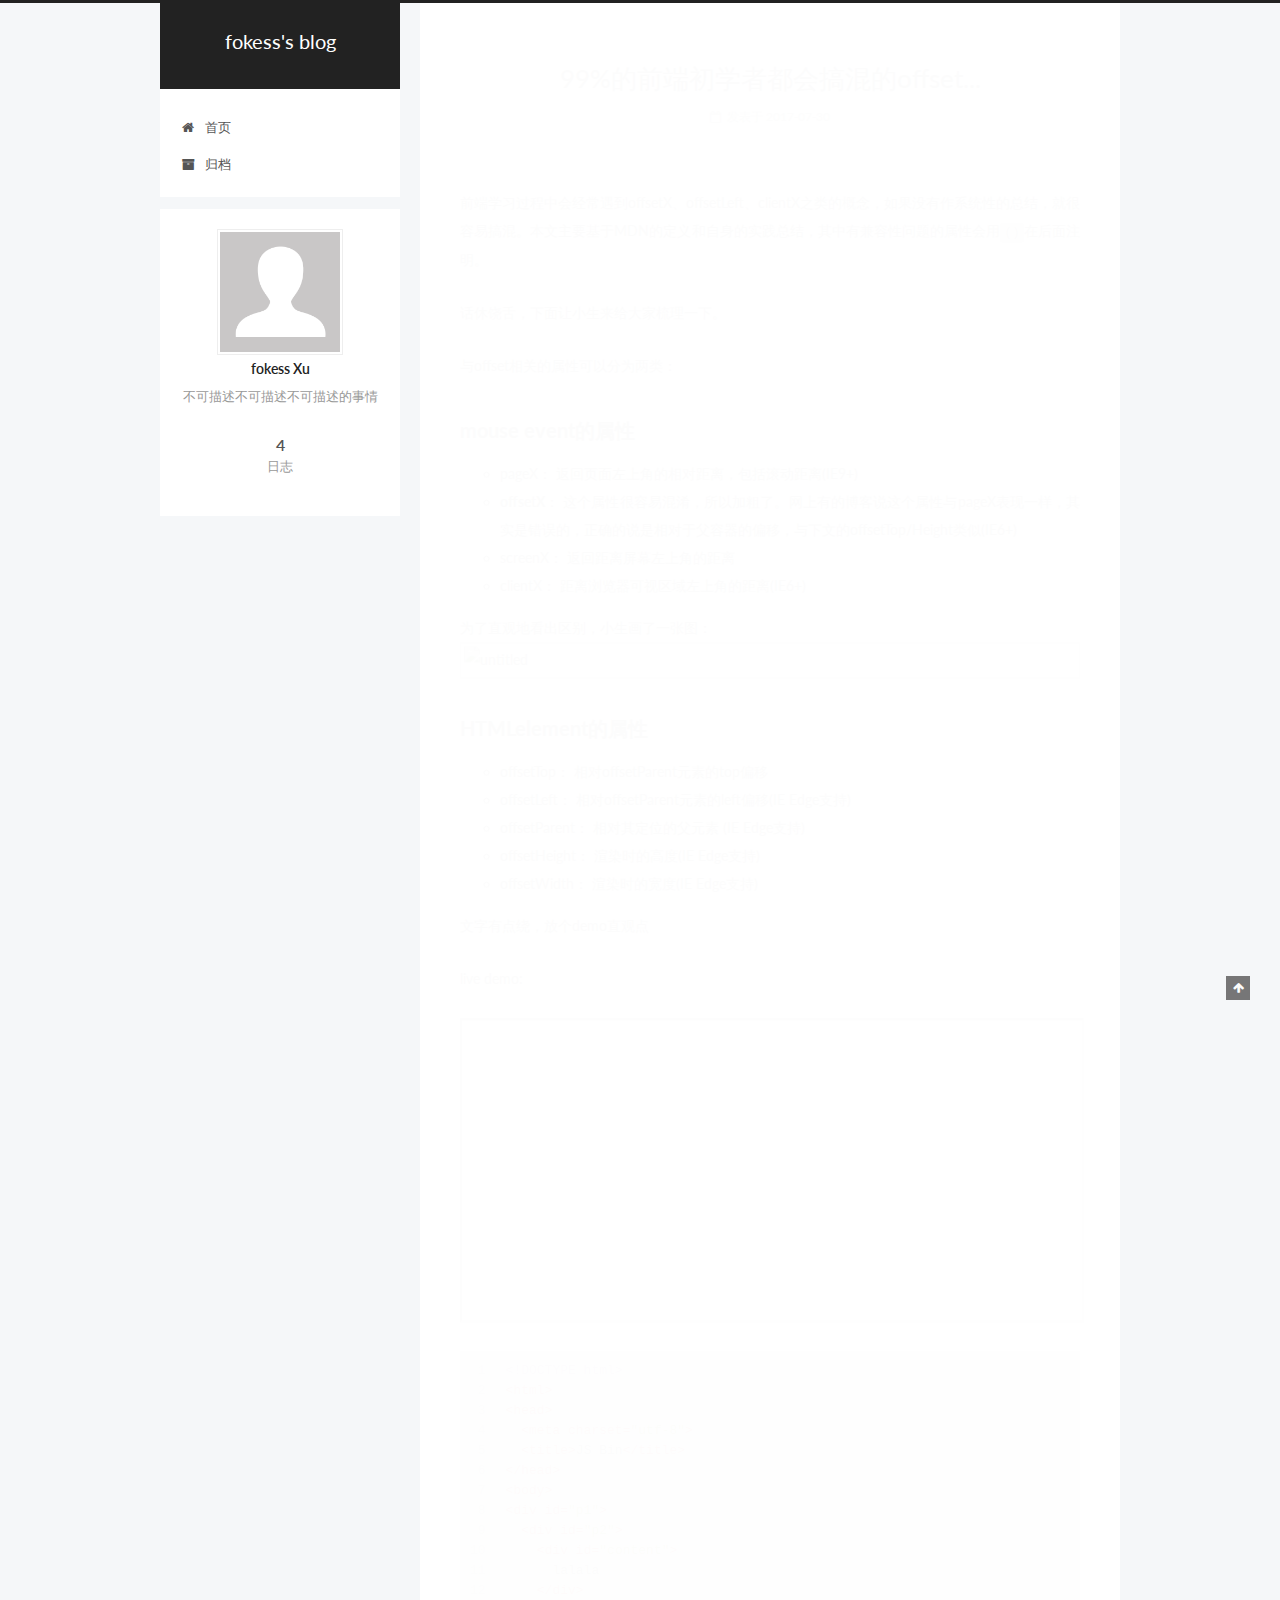
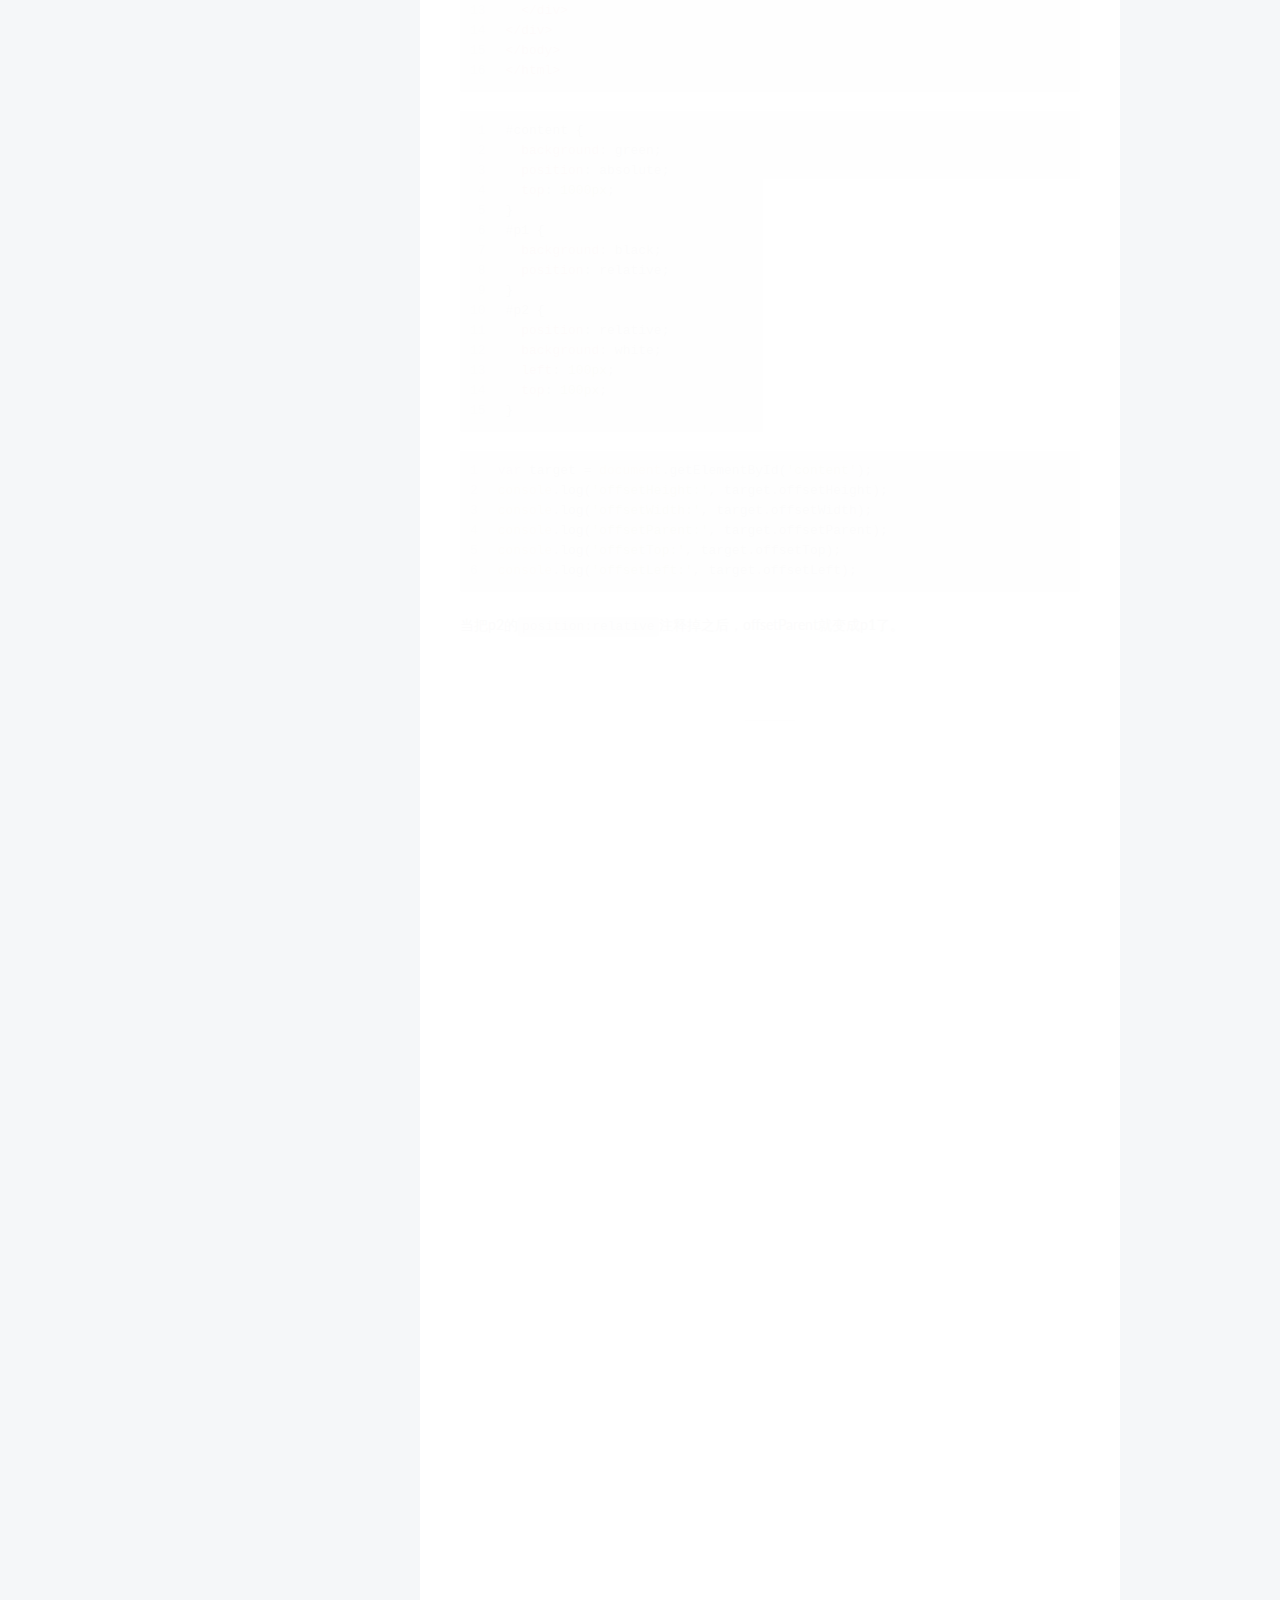
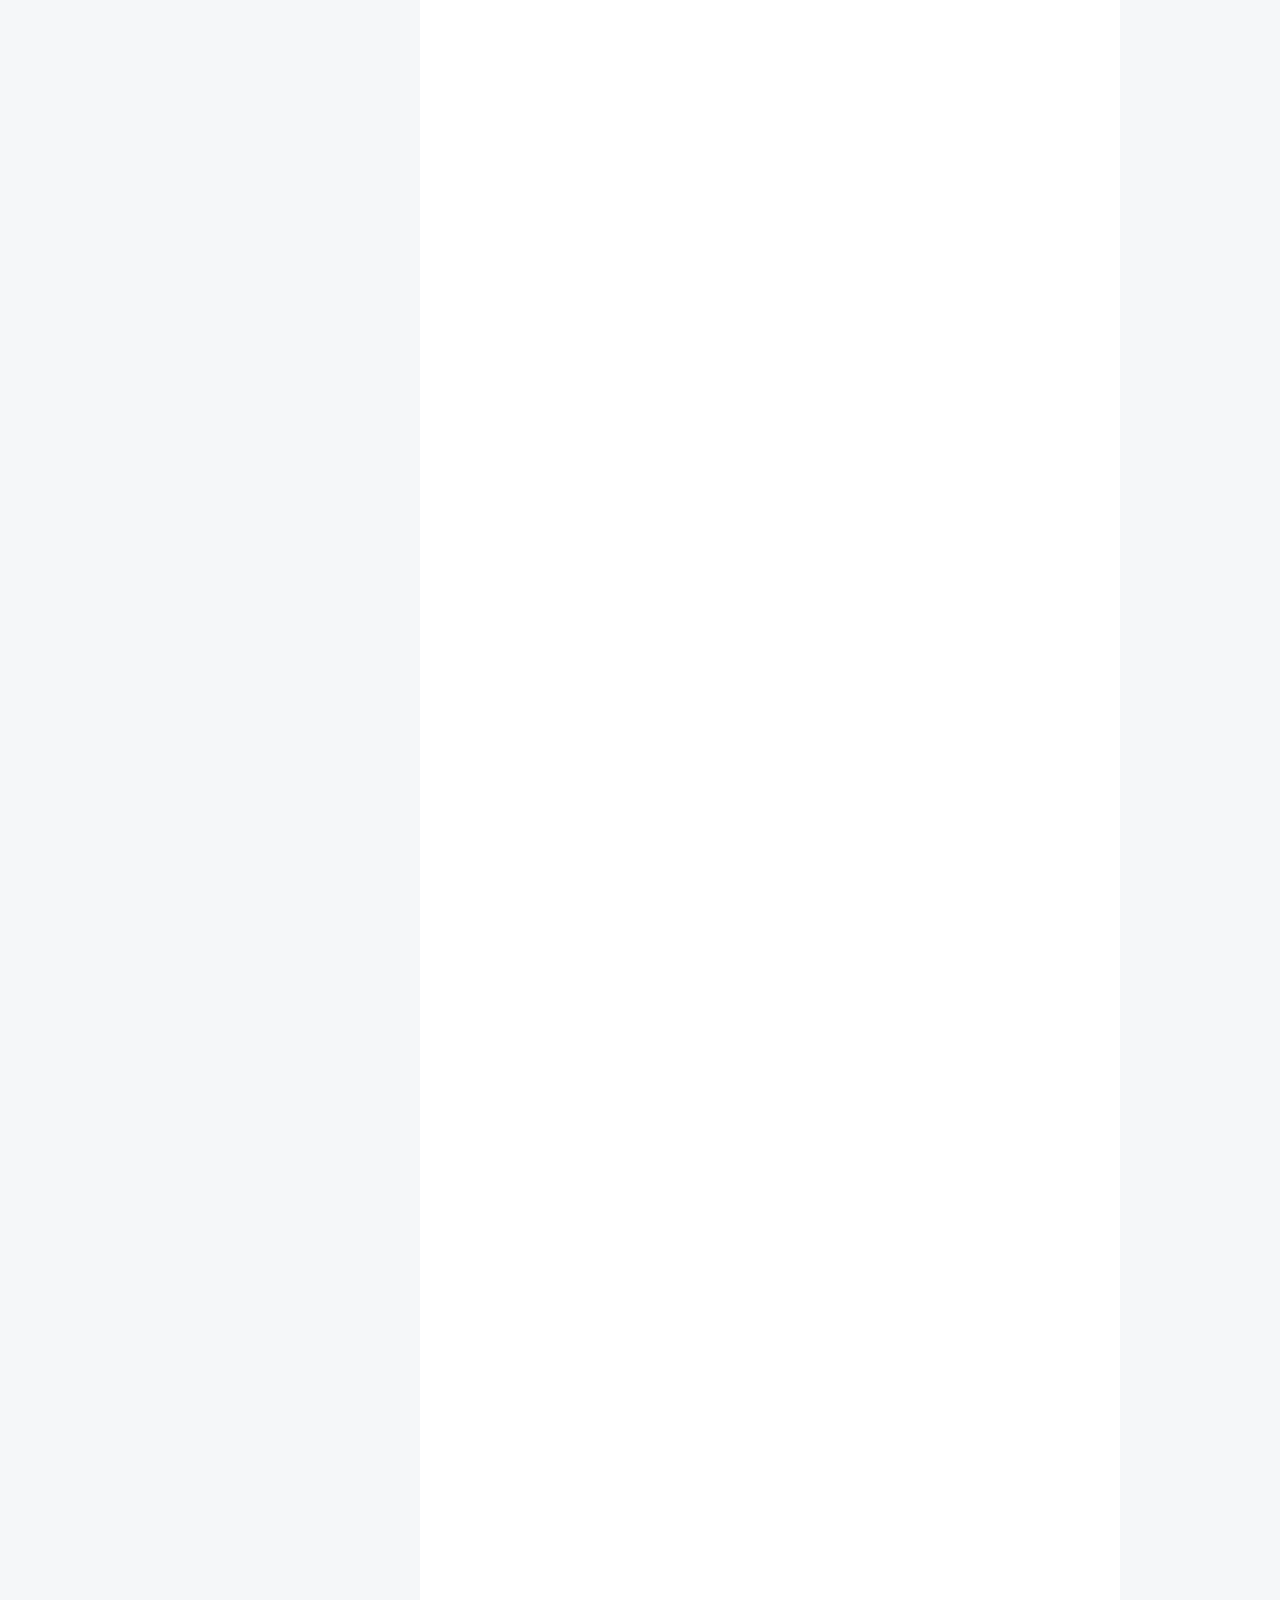
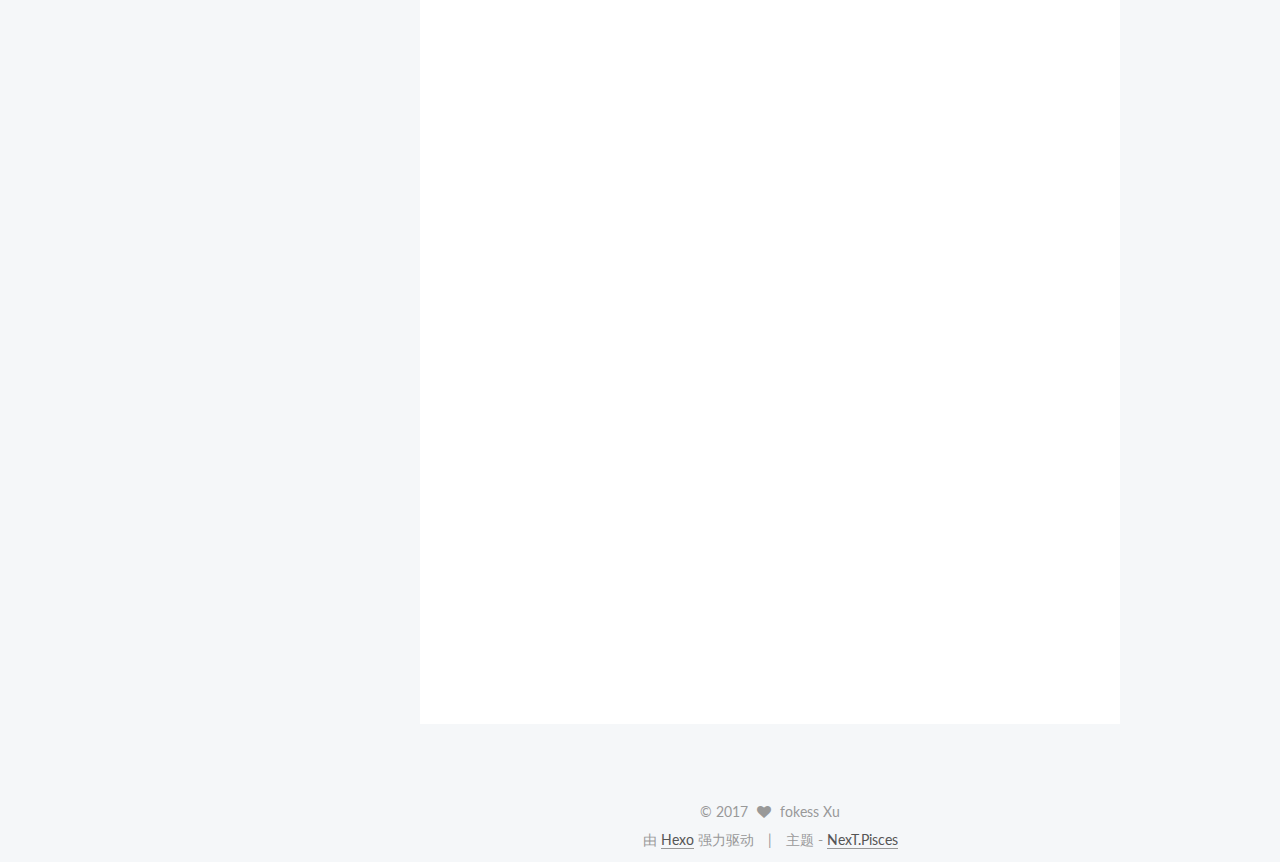
==== commit f9bd5143: "Site updated: 2017-07-30 11:23:36" ====
--- a/index.html
+++ b/index.html
@@ -330,7 +330,9 @@
 <li>offsetWidth： 渲染时的宽度(IE Edge支持)</li>
 </ul>
 <p>文字有点绕，放个demo直观点</p>
-<p>live demo: <a href="https://jsfiddle.net/fokess/wats4cse/embed" target="_blank" rel="external">https://jsfiddle.net/fokess/wats4cse/embed</a></p>
+<p>live demo:</p>
+<iframe style="width: 100%; height: 300px" src="https://jsfiddle.net/fokess/wats4cse/embed/result,html,css,js/"><br></iframe> 
+
 <figure class="highlight html"><table><tr><td class="gutter"><pre><div class="line">1</div><div class="line">2</div><div class="line">3</div><div class="line">4</div><div class="line">5</div><div class="line">6</div><div class="line">7</div><div class="line">8</div><div class="line">9</div><div class="line">10</div><div class="line">11</div><div class="line">12</div><div class="line">13</div><div class="line">14</div><div class="line">15</div><div class="line">16</div></pre></td><td class="code"><pre><div class="line"><span class="meta">&lt;!DOCTYPE html&gt;</span></div><div class="line"><span class="tag">&lt;<span class="name">html</span>&gt;</span></div><div class="line"><span class="tag">&lt;<span class="name">head</span>&gt;</span></div><div class="line">  <span class="tag">&lt;<span class="name">meta</span> <span class="attr">charset</span>=<span class="string">"utf-8"</span>&gt;</span></div><div class="line">  <span class="tag">&lt;<span class="name">title</span>&gt;</span>JS Bin<span class="tag">&lt;/<span class="name">title</span>&gt;</span></div><div class="line"><span class="tag">&lt;/<span class="name">head</span>&gt;</span></div><div class="line"><span class="tag">&lt;<span class="name">body</span>&gt;</span></div><div class="line"><span class="tag">&lt;<span class="name">div</span> <span class="attr">id</span>=<span class="string">"p1"</span>&gt;</span></div><div class="line">  <span class="tag">&lt;<span class="name">div</span> <span class="attr">id</span>=<span class="string">"p2"</span>&gt;</span></div><div class="line">    <span class="tag">&lt;<span class="name">div</span> <span class="attr">id</span>=<span class="string">"content"</span>&gt;</span></div><div class="line">      lalala</div><div class="line">    <span class="tag">&lt;/<span class="name">div</span>&gt;</span></div><div class="line">  <span class="tag">&lt;/<span class="name">div</span>&gt;</span></div><div class="line"><span class="tag">&lt;/<span class="name">div</span>&gt;</span></div><div class="line"><span class="tag">&lt;/<span class="name">body</span>&gt;</span></div><div class="line"><span class="tag">&lt;/<span class="name">html</span>&gt;</span></div></pre></td></tr></table></figure>
 <figure class="highlight css"><table><tr><td class="gutter"><pre><div class="line">1</div><div class="line">2</div><div class="line">3</div><div class="line">4</div><div class="line">5</div><div class="line">6</div><div class="line">7</div><div class="line">8</div><div class="line">9</div><div class="line">10</div><div class="line">11</div><div class="line">12</div><div class="line">13</div><div class="line">14</div><div class="line">15</div></pre></td><td class="code"><pre><div class="line"><span class="selector-id">#content</span> &#123;</div><div class="line">  <span class="attribute">background</span>: green;</div><div class="line">  <span class="attribute">position</span>: absolute;</div><div class="line">  <span class="attribute">top</span>: <span class="number">1000px</span>;</div><div class="line">&#125;</div><div class="line"><span class="selector-id">#p1</span> &#123;</div><div class="line">  <span class="attribute">background</span>: black;</div><div class="line">  <span class="attribute">position</span>: relative;</div><div class="line">&#125;</div><div class="line"><span class="selector-id">#p2</span> &#123;</div><div class="line">  <span class="attribute">position</span>: relative;</div><div class="line">  <span class="attribute">background</span>: white;</div><div class="line">  <span class="attribute">left</span>: <span class="number">100px</span>;</div><div class="line">  <span class="attribute">top</span>: <span class="number">100px</span>;</div><div class="line">&#125;</div></pre></td></tr></table></figure>
 <figure class="highlight javascript"><table><tr><td class="gutter"><pre><div class="line">1</div><div class="line">2</div><div class="line">3</div><div class="line">4</div><div class="line">5</div><div class="line">6</div></pre></td><td class="code"><pre><div class="line"><span class="keyword">var</span> target = <span class="built_in">document</span>.getElementById(<span class="string">'content'</span>);</div><div class="line"><span class="built_in">console</span>.log(<span class="string">'offsetHeight:'</span>, target.offsetHeight);</div><div class="line"><span class="built_in">console</span>.log(<span class="string">'offsetWidth:'</span>, target.offsetWidth);</div><div class="line"><span class="built_in">console</span>.log(<span class="string">'offsetParent:'</span>, target.offsetParent);</div><div class="line"><span class="built_in">console</span>.log(<span class="string">'offsetTop:'</span>, target.offsetTop);</div><div class="line"><span class="built_in">console</span>.log(<span class="string">'offsetLeft:'</span>, target.offsetLeft);</div></pre></td></tr></table></figure>
@@ -563,8 +565,7 @@
 <p>在JavaScript中所有数字（包括整数）都是以64位浮点数形式储存。作为一门弱类型语言，JavaScript浮点数运算时没有实现精度自动处理的机制，因而会产生以下的问题：<br><figure class="highlight javascript"><table><tr><td class="gutter"><pre><div class="line">1</div></pre></td><td class="code"><pre><div class="line"><span class="number">0.1</span> + <span class="number">0.2</span> === <span class="number">0.3</span> <span class="comment">//false</span></div></pre></td></tr></table></figure></p>
 <p>解决方案1：toFixed(digit)来设定比较的位数。<br><figure class="highlight javascript"><table><tr><td class="gutter"><pre><div class="line">1</div></pre></td><td class="code"><pre><div class="line">(<span class="number">0.1</span> + <span class="number">0.2</span>).toFixed(<span class="number">2</span>) === <span class="number">0.3</span>.toFixed(<span class="number">2</span>) <span class="comment">//true 要注意的是toFixed返回的是String类型</span></div></pre></td></tr></table></figure></p>
 <p>但如果是未知长度的浮点数之间的比较呢？一拍脑门想到的的方法是先<code>toString()</code>再从字符串中解析出最大小数位n，再设定toFixed(n)来比较。这样做似乎把简单问题复杂化了，下面有一种更好的解决方案。</p>
-<p>解决方案2：全统一转化成字符串，去掉小数点，再转换成number类型进行比较<br>```javascript<br>function f2num(f) {<br>    return Number(f.toString().replace(‘.’, ‘’));<br>}</p>
-<p>f2num(0.1) + f2num(0.2) === f2num(0.3) //true</p>
+<p>解决方案2：全统一转化成字符串，去掉小数点，再转换成number类型进行比较<br><figure class="highlight javascript"><table><tr><td class="gutter"><pre><div class="line">1</div><div class="line">2</div><div class="line">3</div><div class="line">4</div><div class="line">5</div></pre></td><td class="code"><pre><div class="line"><span class="function"><span class="keyword">function</span> <span class="title">f2num</span>(<span class="params">f</span>) </span>&#123;</div><div class="line">    <span class="keyword">return</span> <span class="built_in">Number</span>(f.toString().replace(<span class="string">'.'</span>, <span class="string">''</span>));</div><div class="line">&#125;</div><div class="line"></div><div class="line">f2num(<span class="number">0.1</span>) + f2num(<span class="number">0.2</span>) === f2num(<span class="number">0.3</span>) <span class="comment">//true</span></div></pre></td></tr></table></figure></p>
 
           
         
--- a/css/main.css
+++ b/css/main.css
@@ -1696,7 +1696,7 @@
   width: 4px;
   height: 4px;
   border-radius: 50%;
-  background: #deffdf;
+  background: #e88124;
 }
 .links-of-blogroll {
   font-size: 13px;
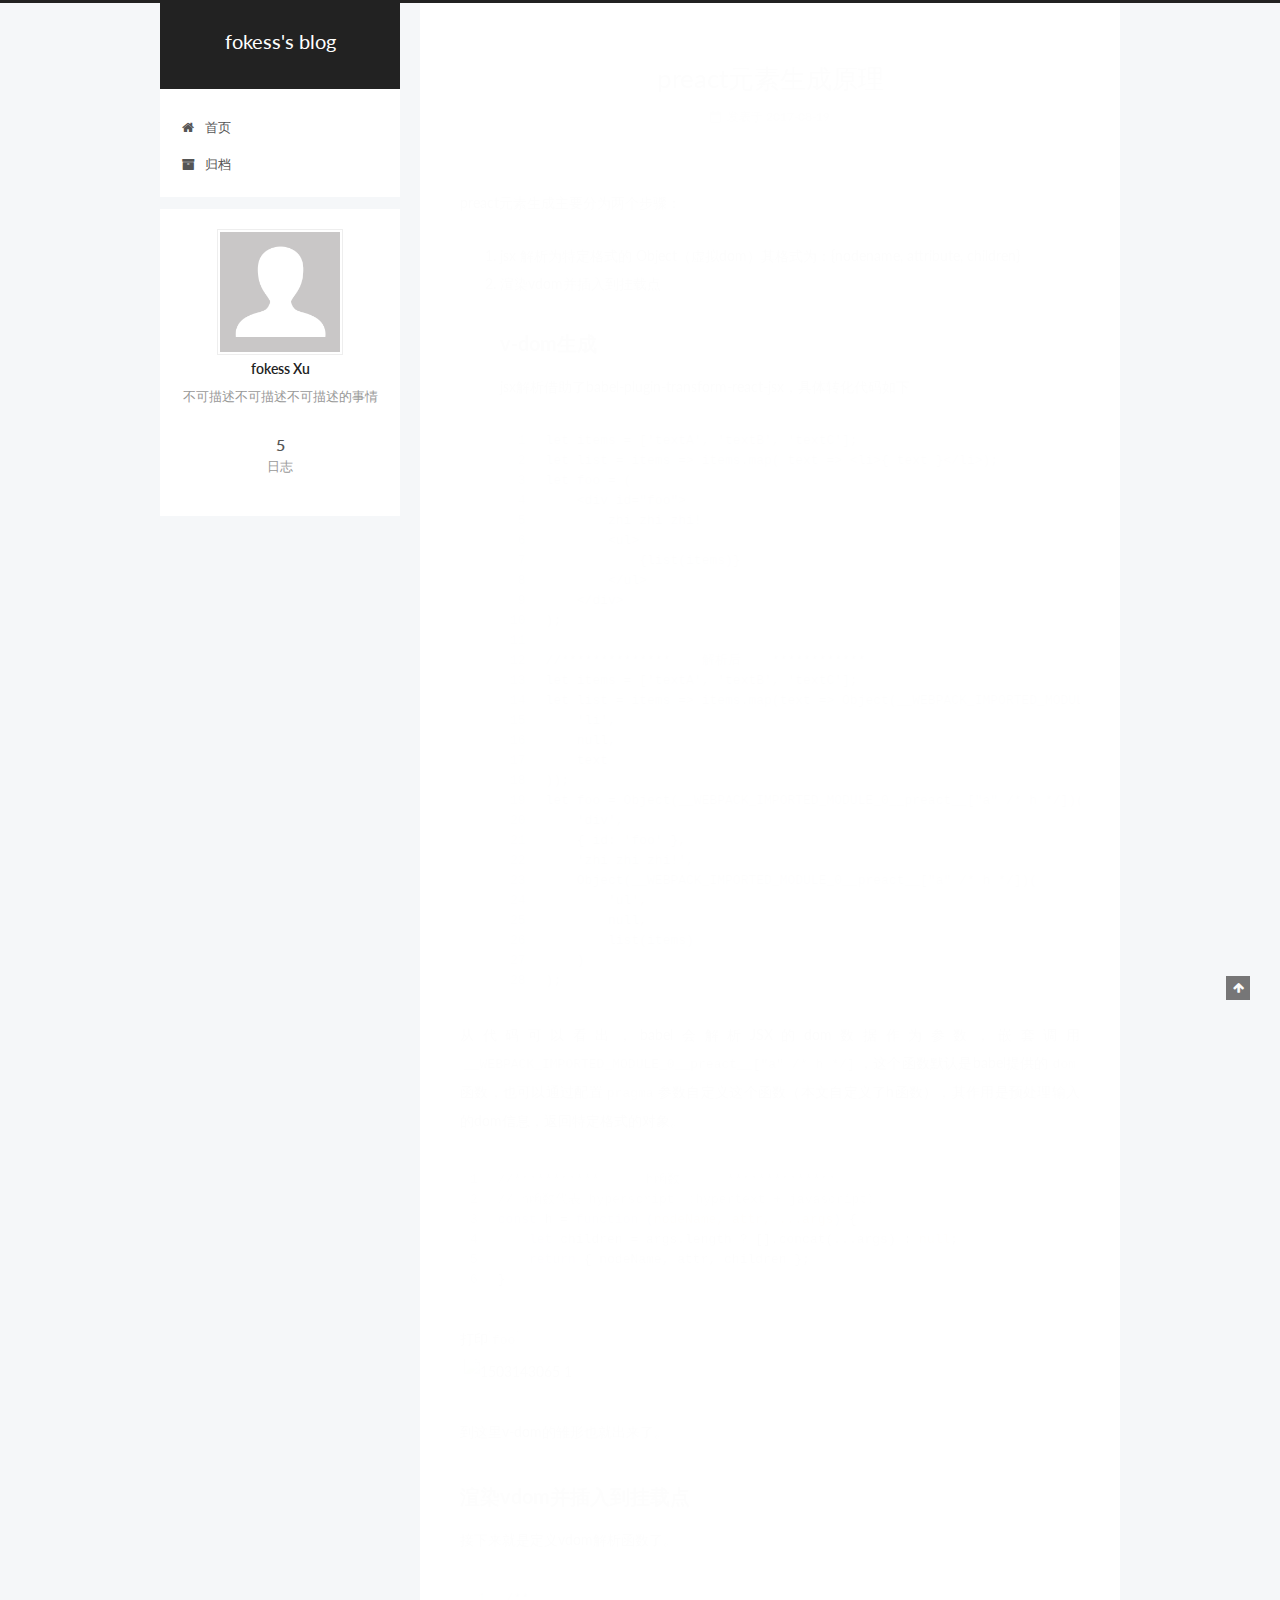
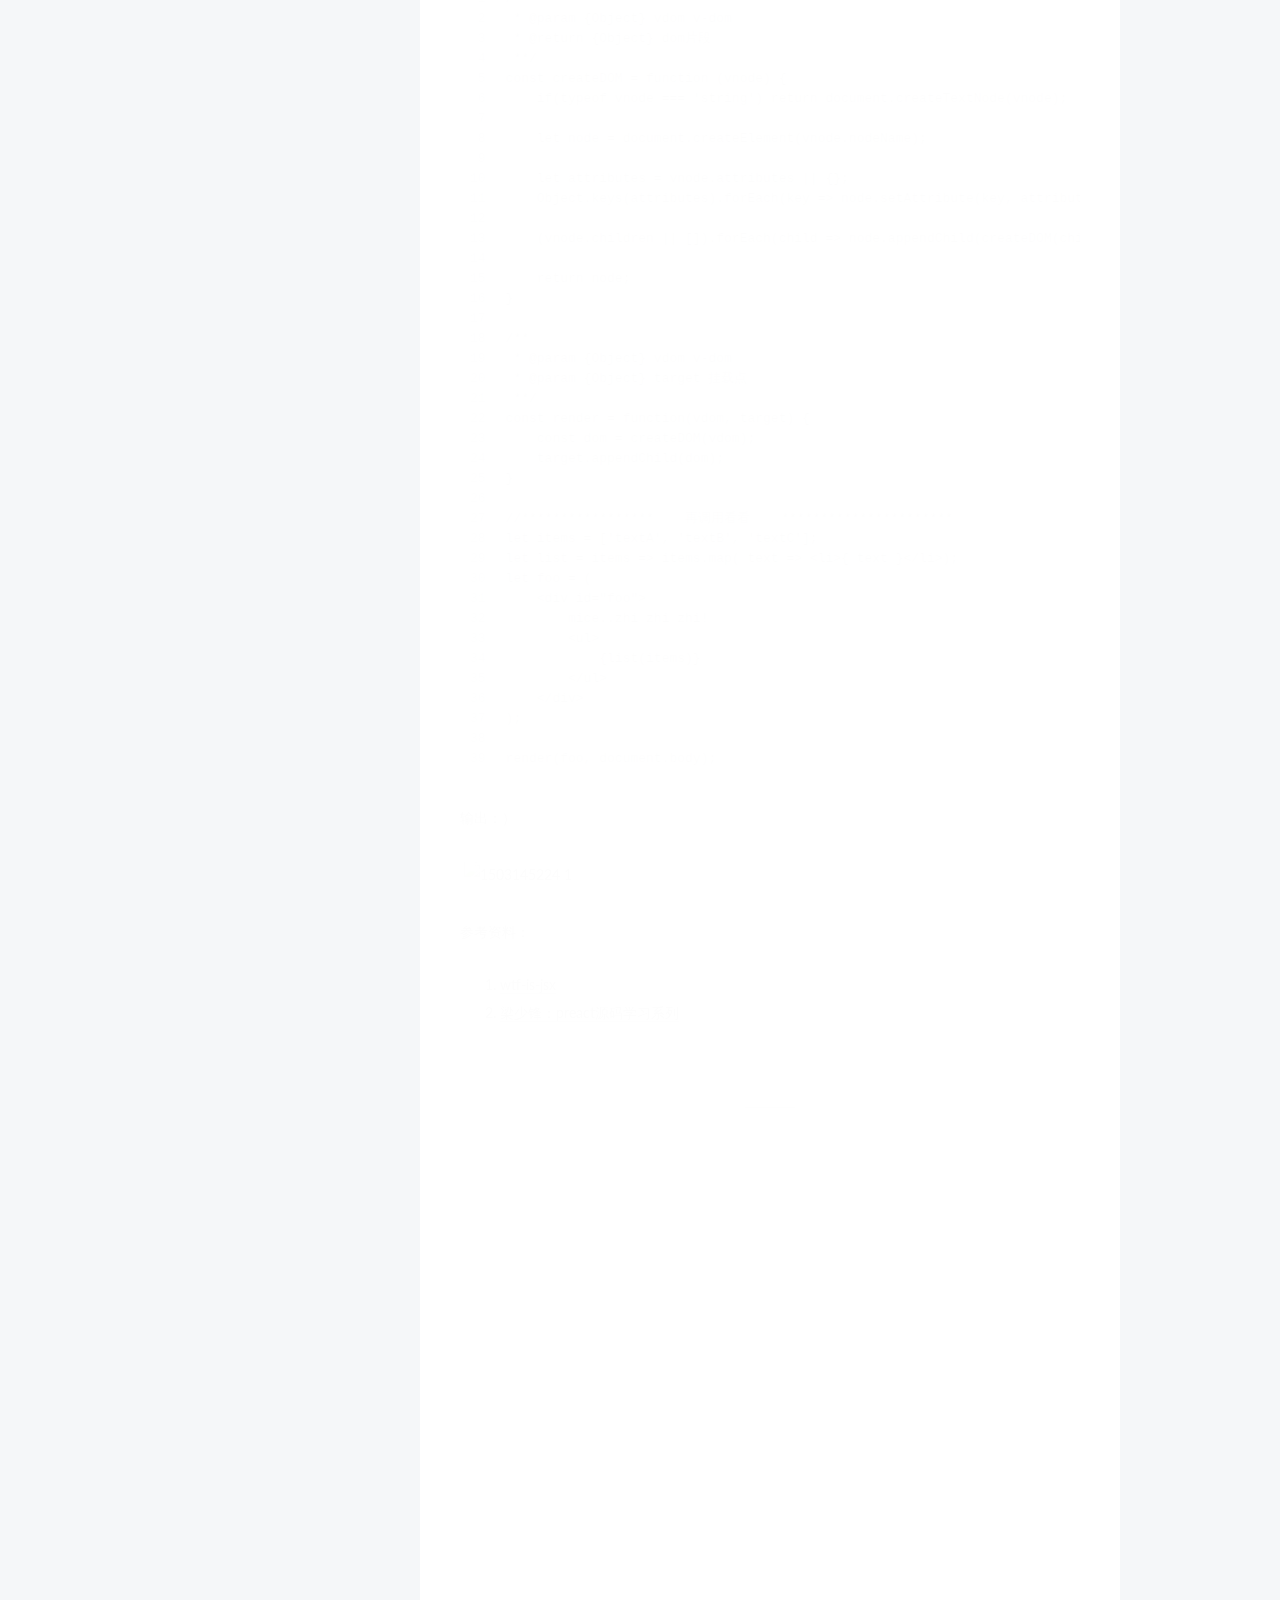
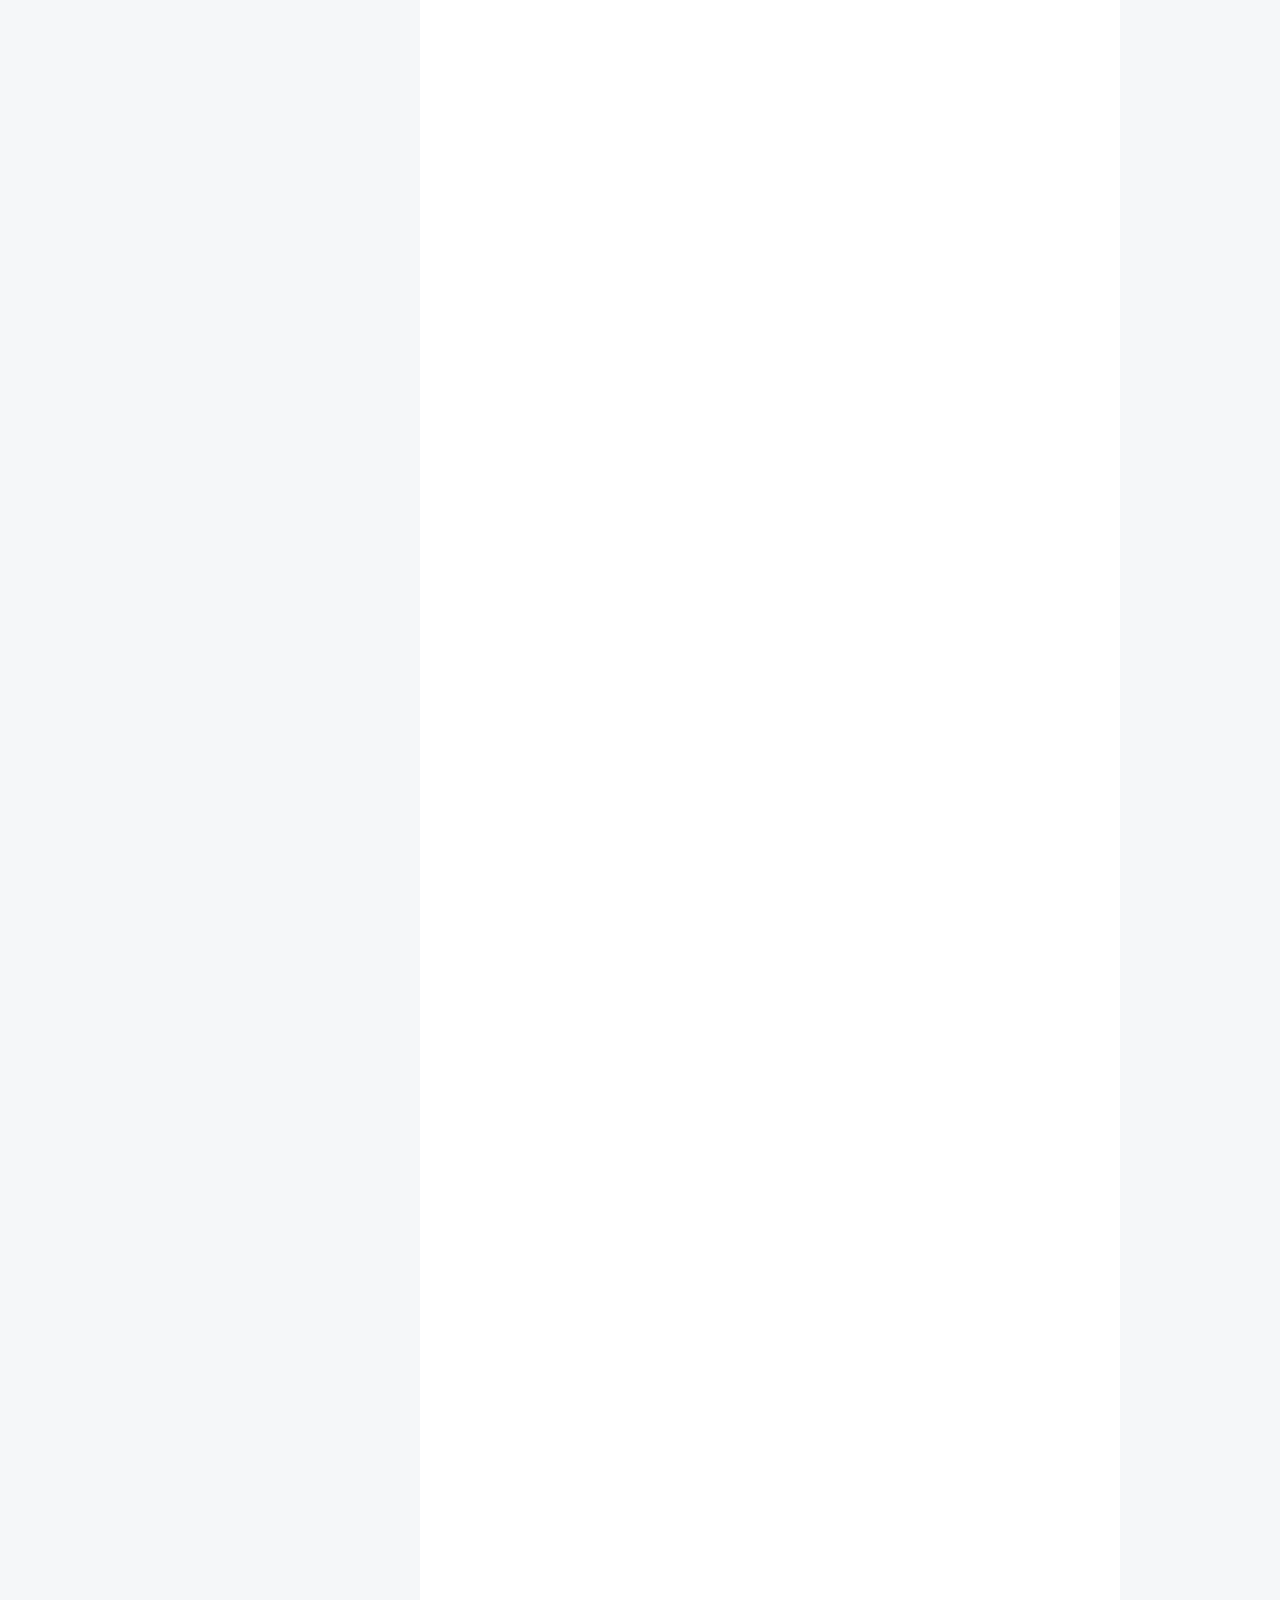
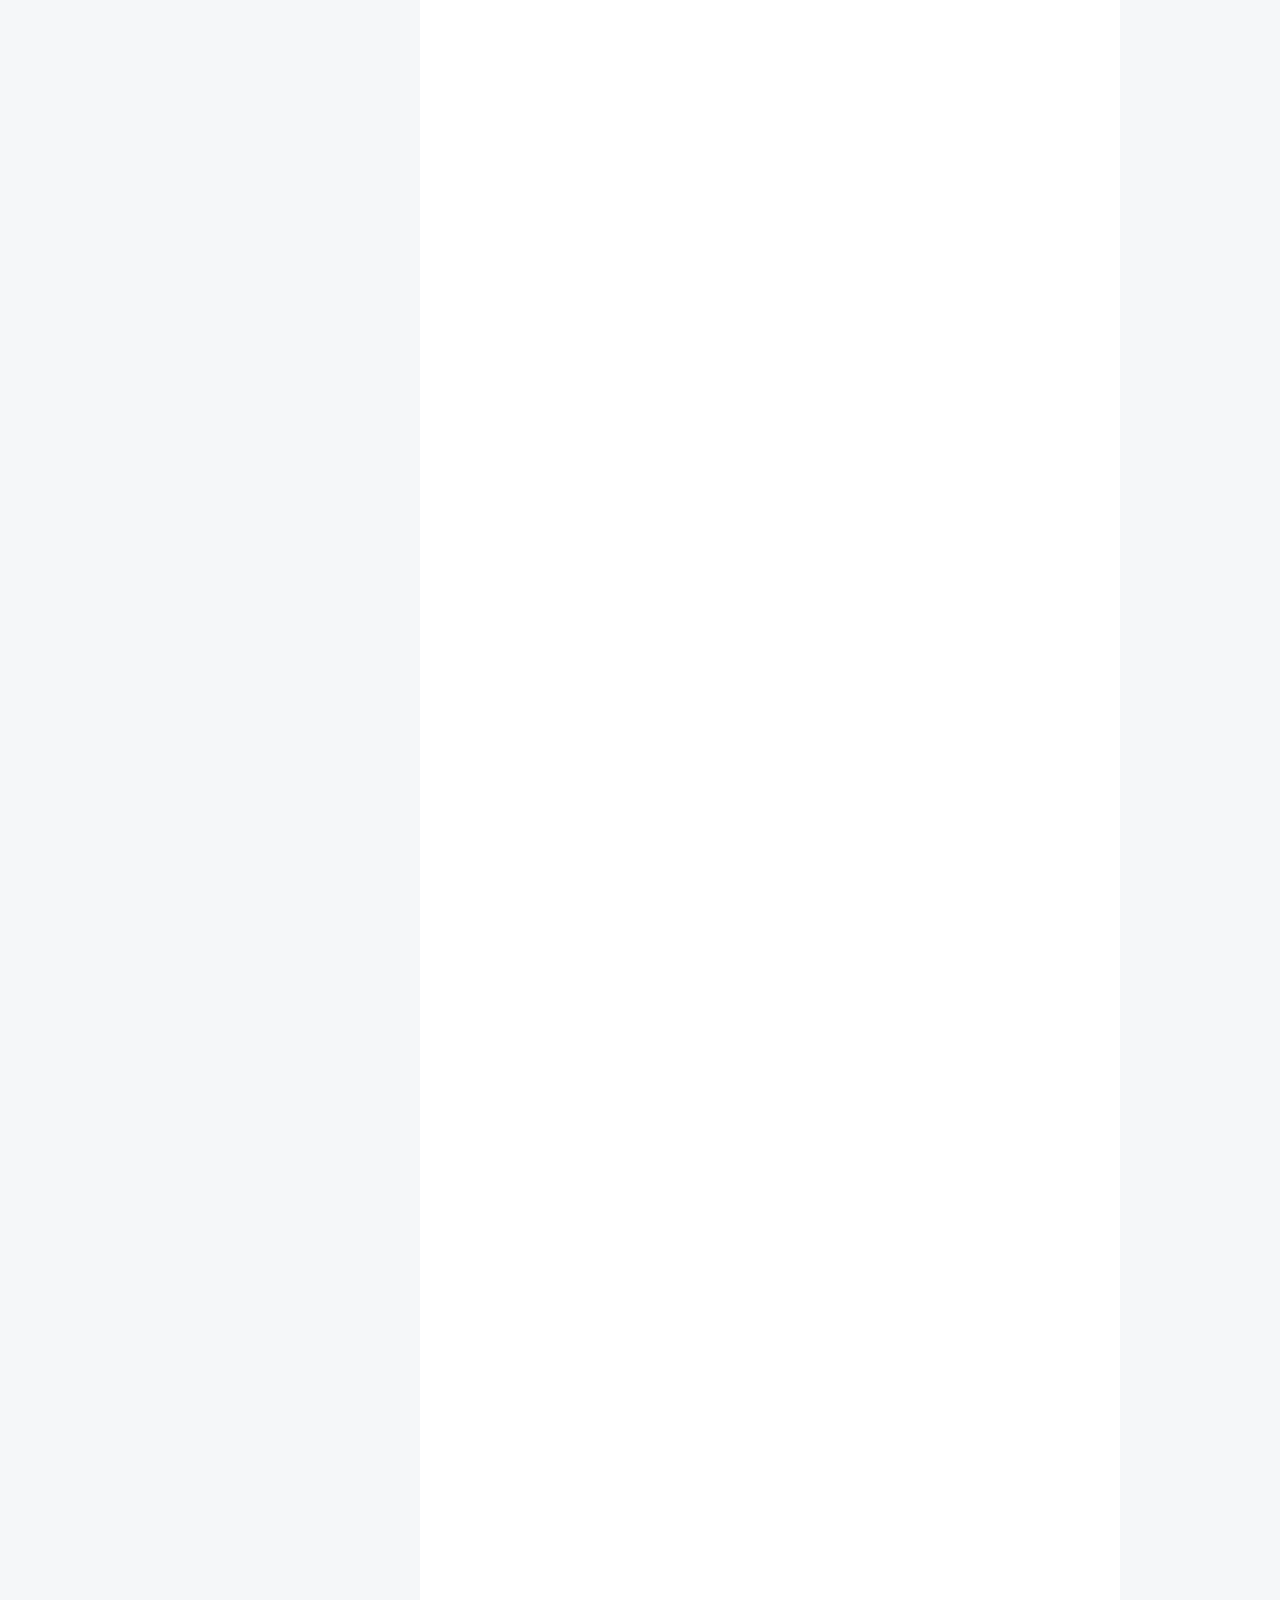
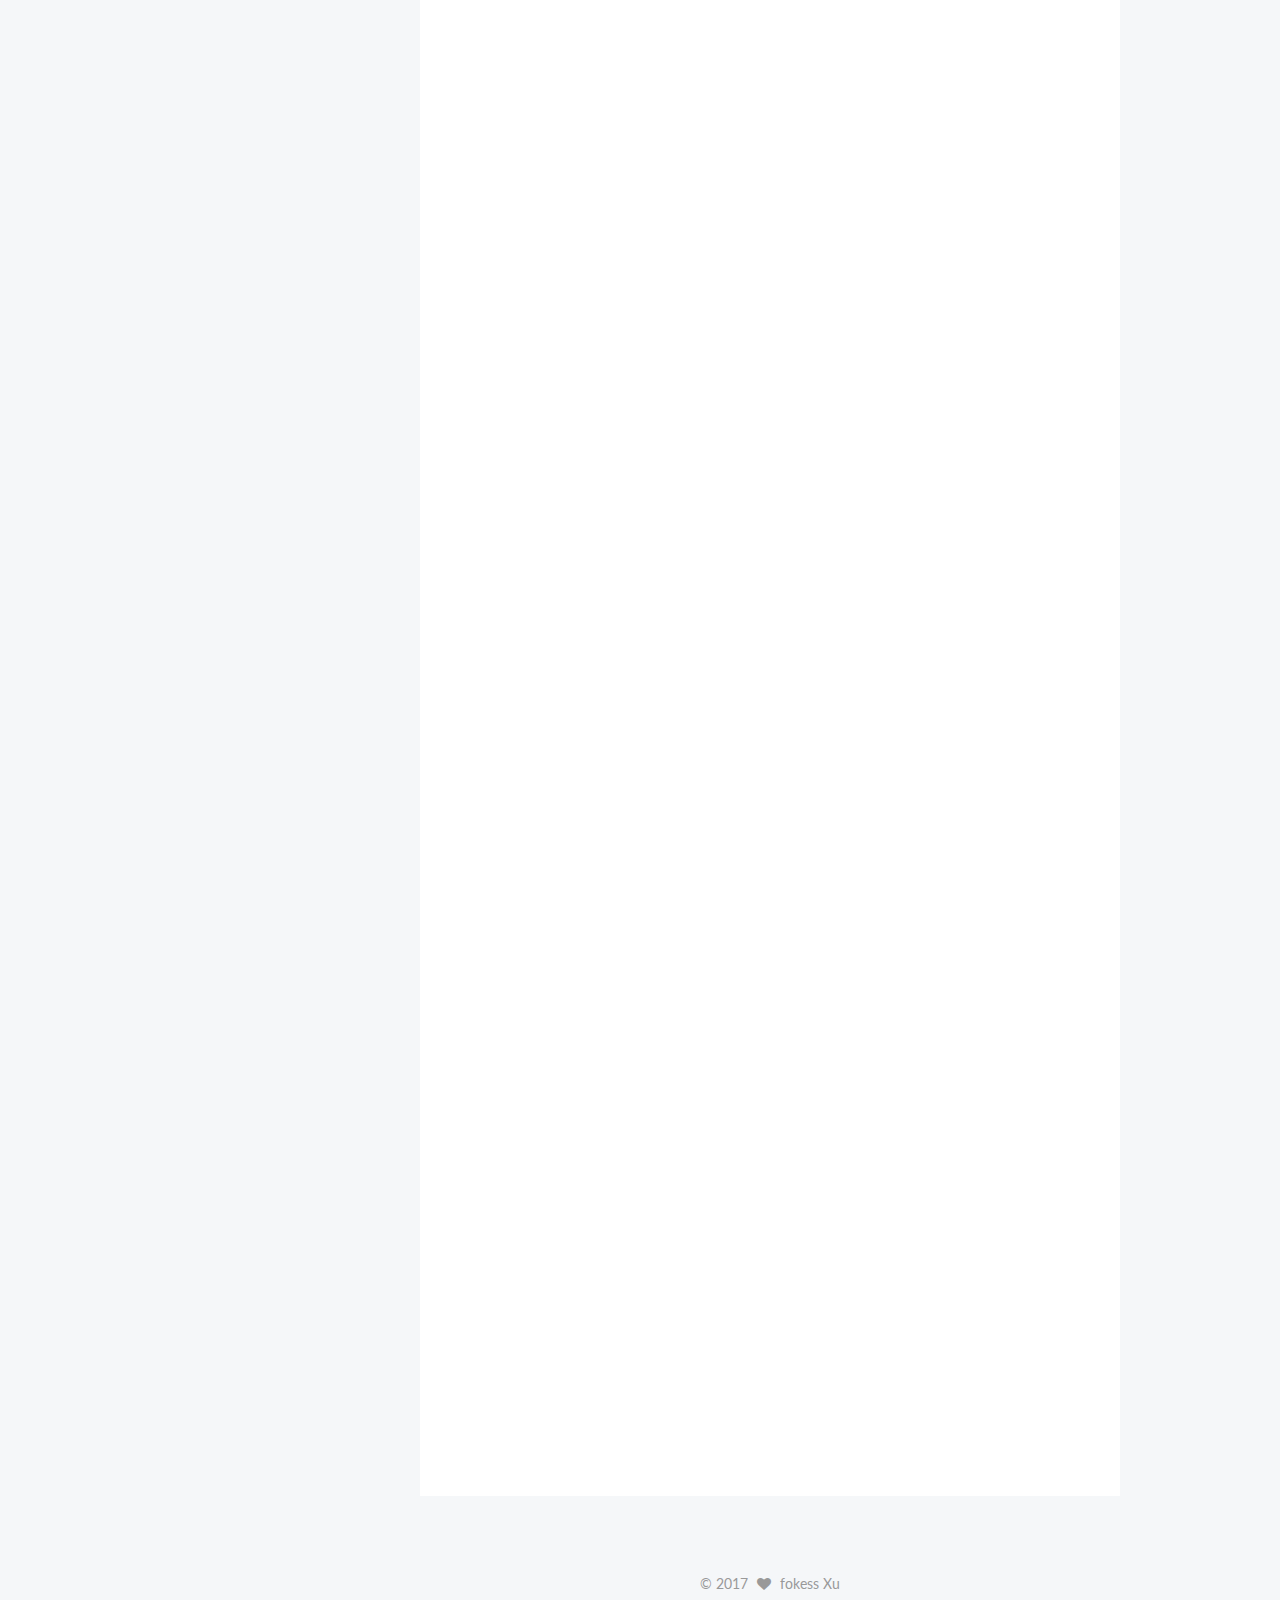
==== commit 41891ba5: "Site updated: 2017-08-20 21:14:33" ====
--- a/index.html
+++ b/index.html
@@ -244,6 +244,133 @@
   
 
   <article class="post post-type-normal " itemscope itemtype="http://schema.org/Article">
+    <link itemprop="mainEntityOfPage" href="http://yoursite.com/2017/08/19/preact元素生成原理/">
+
+    <span hidden itemprop="author" itemscope itemtype="http://schema.org/Person">
+      <meta itemprop="name" content="fokess Xu">
+      <meta itemprop="description" content="">
+      <meta itemprop="image" content="/images/avatar.gif">
+    </span>
+
+    <span hidden itemprop="publisher" itemscope itemtype="http://schema.org/Organization">
+      <meta itemprop="name" content="fokess's blog">
+    </span>
+
+    
+      <header class="post-header">
+
+        
+        
+          <h1 class="post-title" itemprop="name headline">
+                
+                <a class="post-title-link" href="/2017/08/19/preact元素生成原理/" itemprop="url">preact元素生成原理</a></h1>
+        
+
+        <div class="post-meta">
+          <span class="post-time">
+            
+              <span class="post-meta-item-icon">
+                <i class="fa fa-calendar-o"></i>
+              </span>
+              
+                <span class="post-meta-item-text">发表于</span>
+              
+              <time title="创建于" itemprop="dateCreated datePublished" datetime="2017-08-19T20:31:46+08:00">
+                2017-08-19
+              </time>
+            
+
+            
+
+            
+          </span>
+
+          
+
+          
+            
+          
+
+          
+          
+
+          
+
+          
+
+          
+
+        </div>
+      </header>
+    
+
+    <div class="post-body" itemprop="articleBody">
+
+      
+      
+
+      
+        
+          
+            <p>preact元素生成主要分为两个步骤：    </p>
+<ol>
+<li>jsx 解析为特定格式的 Object（虚拟dom）其格式为：{nodename, attribute, children}    </li>
+<li>渲染vdom并插入到挂载点<h2 id="v-dom生成"><a href="#v-dom生成" class="headerlink" title="v-dom生成"></a>v-dom生成</h2>jsx解析借助了babel-plugin-transform-react-jsx，具体转化代码如下<figure class="highlight"><table><tr><td class="gutter"><pre><div class="line">1</div><div class="line">2</div><div class="line">3</div><div class="line">4</div><div class="line">5</div><div class="line">6</div><div class="line">7</div><div class="line">8</div><div class="line">9</div><div class="line">10</div><div class="line">11</div><div class="line">12</div><div class="line">13</div><div class="line">14</div><div class="line">15</div><div class="line">16</div><div class="line">17</div><div class="line">18</div><div class="line">19</div><div class="line">20</div><div class="line">21</div><div class="line">22</div><div class="line">23</div><div class="line">24</div><div class="line">25</div><div class="line">26</div><div class="line">27</div><div class="line">28</div></pre></td><td class="code"><pre><div class="line">let items = ['textA', 'textB', 'textC'];</div><div class="line">let list = items =&gt; items.map( text =&gt; &lt;li&gt;&#123; text &#125;&lt;/li&gt;);</div><div class="line">let foo = (</div><div class="line">    &lt;div id="foo"&gt;</div><div class="line">        zhi zhi zhi!</div><div class="line">        &lt;ul&gt;</div><div class="line">            &#123;list(items)&#125;</div><div class="line">        &lt;/ul&gt;    </div><div class="line">    &lt;/div&gt;</div><div class="line">);</div><div class="line"></div><div class="line">//**************    解析后    ************</div><div class="line">let items = ['textA', 'textB', 'textC'];</div><div class="line">let list = items =&gt; items.map(text =&gt; Object(__WEBPACK_IMPORTED_MODULE_0__preact__["a" /* h */])(</div><div class="line">    'li',</div><div class="line">    null,</div><div class="line">    text</div><div class="line">));</div><div class="line">let foo = Object(__WEBPACK_IMPORTED_MODULE_0__preact__["a" /* h */])(</div><div class="line">    'div',</div><div class="line">    &#123; id: 'foo' &#125;,</div><div class="line">    'zhi zhi zhi!',</div><div class="line">    Object(__WEBPACK_IMPORTED_MODULE_0__preact__["a" /* h */])(</div><div class="line">        'ul',</div><div class="line">        null,</div><div class="line">        list(items)</div><div class="line">    )</div><div class="line">);</div></pre></td></tr></table></figure>
+</li>
+</ol>
+<p>从代码可以看出，babel会解析JSX的dom数据作为参数，嵌套调用<code>__WEBPACK_IMPORTED_MODULE_0__preact__[&quot;a&quot; /*  h  */]</code>，这个函数默认是babel提供的<code>dom</code>函数，也可以通过配置<code>pragma</code>参数自定义这个函数（本文自定义了h函数），其作用是预处理输入的dom信息，返回特定格式的对象。<br><figure class="highlight javascript"><table><tr><td class="gutter"><pre><div class="line">1</div><div class="line">2</div><div class="line">3</div><div class="line">4</div><div class="line">5</div><div class="line">6</div></pre></td><td class="code"><pre><div class="line"><span class="comment">//***********      h函数      **************</span></div><div class="line"><span class="comment">// h函数代表 hyperscript （hypertext + javascript）</span></div><div class="line"><span class="keyword">const</span> h = <span class="function"><span class="keyword">function</span> (<span class="params">nodeName, attr, ...args</span>) </span>&#123;</div><div class="line">    <span class="keyword">let</span> children = args.length ? [].concat(...args) : <span class="literal">null</span>;</div><div class="line">    <span class="keyword">return</span> &#123; nodeName, attr, children &#125;;</div><div class="line">&#125;</div></pre></td></tr></table></figure></p>
+<p>打印<code>foo</code><br><img src="https://user-images.githubusercontent.com/5203240/29486398-4c265a6c-8517-11e7-9aec-2d6fa923e81d.jpg" alt="1503143065 1"><br>到这里v-dom的雏形也就出来了。</p>
+<h2 id="渲染vdom并插入到挂载点"><a href="#渲染vdom并插入到挂载点" class="headerlink" title="渲染vdom并插入到挂载点"></a>渲染vdom并插入到挂载点</h2><p>接下来就是定义vdom解析函数了。<br><figure class="highlight"><table><tr><td class="gutter"><pre><div class="line">1</div><div class="line">2</div><div class="line">3</div><div class="line">4</div><div class="line">5</div><div class="line">6</div><div class="line">7</div><div class="line">8</div><div class="line">9</div><div class="line">10</div><div class="line">11</div><div class="line">12</div><div class="line">13</div><div class="line">14</div><div class="line">15</div><div class="line">16</div><div class="line">17</div><div class="line">18</div><div class="line">19</div><div class="line">20</div><div class="line">21</div><div class="line">22</div><div class="line">23</div><div class="line">24</div><div class="line">25</div><div class="line">26</div><div class="line">27</div><div class="line">28</div><div class="line">29</div><div class="line">30</div><div class="line">31</div><div class="line">32</div><div class="line">33</div><div class="line">34</div><div class="line">35</div><div class="line">36</div><div class="line">37</div><div class="line">38</div><div class="line">39</div></pre></td><td class="code"><pre><div class="line">/**</div><div class="line"> * @param &#123;Object&#125; vdom v-dom</div><div class="line"> * @return &#123;Object&#125; dom片段</div><div class="line"> **/</div><div class="line">const createDOM = function (vnode) &#123;</div><div class="line">    if(typeof vnode === 'string') return document.createTextNode(vnode);</div><div class="line"></div><div class="line">    let node = document.createElement(vnode.nodeName);</div><div class="line"></div><div class="line">    let attributes = vnode.attributes || &#123;&#125;;</div><div class="line">    Object.keys(attributes).forEach(key =&gt; node.setAttribute(key, attributes[key]));</div><div class="line"></div><div class="line">    (vnode.children || []).forEach(child =&gt; node.appendChild(createDOM(child)));</div><div class="line"></div><div class="line">    return node;</div><div class="line">&#125;</div><div class="line"></div><div class="line">/**</div><div class="line"> * @param &#123;Object&#125; vdom v-dom</div><div class="line"> * @param &#123;Object&#125; target 挂载点</div><div class="line"> **/</div><div class="line">const render = function(vdom, target) &#123;</div><div class="line">    const dom = createDOM(vdom);</div><div class="line">    target.appendChild(dom);</div><div class="line">&#125;</div><div class="line"></div><div class="line">//*****************    再调用看看    **********************</div><div class="line">let items = ['textA', 'textB', 'textC'];</div><div class="line">let list = items =&gt; items.map( text =&gt; &lt;li&gt;&#123; text &#125;&lt;/li&gt;);</div><div class="line">let foo = (</div><div class="line">    &lt;div id="foo"&gt;</div><div class="line">        mice..zhi zhi zhi!</div><div class="line">        &lt;ul&gt;</div><div class="line">            &#123;list(items)&#125;</div><div class="line">        &lt;/ul&gt;    </div><div class="line">    &lt;/div&gt;</div><div class="line">);</div><div class="line"></div><div class="line">render(foo, document.body);</div></pre></td></tr></table></figure></p>
+<p>输出：）</p>
+<p><img src="https://user-images.githubusercontent.com/5203240/29486570-edeac7ee-851b-11e7-8f88-776484583449.jpg" alt="1503145224 1"></p>
+<p>参考资料：    </p>
+<ol>
+<li><a href="https://jasonformat.com/wtf-is-jsx/" target="_blank" rel="external">wtf-is-jsx</a>    </li>
+<li><a href="https://github.com/youngwind/blog/issues?q=is%3Aissue+is%3Aopen+label%3A%22preact+%E6%BA%90%E7%A0%81%22" target="_blank" rel="external">梁少锋：preact源码学习系列</a></li>
+</ol>
+
+          
+        
+      
+    </div>
+
+    <div>
+      
+    </div>
+
+    <div>
+      
+    </div>
+
+    <div>
+      
+    </div>
+
+    <footer class="post-footer">
+      
+
+      
+
+      
+
+      
+      
+        <div class="post-eof"></div>
+      
+    </footer>
+  </article>
+
+
+    
+      
+
+  
+
+  
+  
+  
+
+  <article class="post post-type-normal " itemscope itemtype="http://schema.org/Article">
     <link itemprop="mainEntityOfPage" href="http://yoursite.com/2017/07/30/99-的前端初学者都会搞混的offset/">
 
     <span hidden itemprop="author" itemscope itemtype="http://schema.org/Person">
@@ -331,7 +458,7 @@
 </ul>
 <p>文字有点绕，放个demo直观点</p>
 <p>live demo:</p>
-<iframe style="width: 100%; height: 300px" src="https://jsfiddle.net/fokess/wats4cse/embed/result,html,css,js/"><br></iframe> 
+<script async src="//jsfiddle.net/fokess/wats4cse/embed/js,html,css,result/dark/"></script>
 
 <figure class="highlight html"><table><tr><td class="gutter"><pre><div class="line">1</div><div class="line">2</div><div class="line">3</div><div class="line">4</div><div class="line">5</div><div class="line">6</div><div class="line">7</div><div class="line">8</div><div class="line">9</div><div class="line">10</div><div class="line">11</div><div class="line">12</div><div class="line">13</div><div class="line">14</div><div class="line">15</div><div class="line">16</div></pre></td><td class="code"><pre><div class="line"><span class="meta">&lt;!DOCTYPE html&gt;</span></div><div class="line"><span class="tag">&lt;<span class="name">html</span>&gt;</span></div><div class="line"><span class="tag">&lt;<span class="name">head</span>&gt;</span></div><div class="line">  <span class="tag">&lt;<span class="name">meta</span> <span class="attr">charset</span>=<span class="string">"utf-8"</span>&gt;</span></div><div class="line">  <span class="tag">&lt;<span class="name">title</span>&gt;</span>JS Bin<span class="tag">&lt;/<span class="name">title</span>&gt;</span></div><div class="line"><span class="tag">&lt;/<span class="name">head</span>&gt;</span></div><div class="line"><span class="tag">&lt;<span class="name">body</span>&gt;</span></div><div class="line"><span class="tag">&lt;<span class="name">div</span> <span class="attr">id</span>=<span class="string">"p1"</span>&gt;</span></div><div class="line">  <span class="tag">&lt;<span class="name">div</span> <span class="attr">id</span>=<span class="string">"p2"</span>&gt;</span></div><div class="line">    <span class="tag">&lt;<span class="name">div</span> <span class="attr">id</span>=<span class="string">"content"</span>&gt;</span></div><div class="line">      lalala</div><div class="line">    <span class="tag">&lt;/<span class="name">div</span>&gt;</span></div><div class="line">  <span class="tag">&lt;/<span class="name">div</span>&gt;</span></div><div class="line"><span class="tag">&lt;/<span class="name">div</span>&gt;</span></div><div class="line"><span class="tag">&lt;/<span class="name">body</span>&gt;</span></div><div class="line"><span class="tag">&lt;/<span class="name">html</span>&gt;</span></div></pre></td></tr></table></figure>
 <figure class="highlight css"><table><tr><td class="gutter"><pre><div class="line">1</div><div class="line">2</div><div class="line">3</div><div class="line">4</div><div class="line">5</div><div class="line">6</div><div class="line">7</div><div class="line">8</div><div class="line">9</div><div class="line">10</div><div class="line">11</div><div class="line">12</div><div class="line">13</div><div class="line">14</div><div class="line">15</div></pre></td><td class="code"><pre><div class="line"><span class="selector-id">#content</span> &#123;</div><div class="line">  <span class="attribute">background</span>: green;</div><div class="line">  <span class="attribute">position</span>: absolute;</div><div class="line">  <span class="attribute">top</span>: <span class="number">1000px</span>;</div><div class="line">&#125;</div><div class="line"><span class="selector-id">#p1</span> &#123;</div><div class="line">  <span class="attribute">background</span>: black;</div><div class="line">  <span class="attribute">position</span>: relative;</div><div class="line">&#125;</div><div class="line"><span class="selector-id">#p2</span> &#123;</div><div class="line">  <span class="attribute">position</span>: relative;</div><div class="line">  <span class="attribute">background</span>: white;</div><div class="line">  <span class="attribute">left</span>: <span class="number">100px</span>;</div><div class="line">  <span class="attribute">top</span>: <span class="number">100px</span>;</div><div class="line">&#125;</div></pre></td></tr></table></figure>
@@ -766,7 +893,7 @@
           
             <div class="site-state-item site-state-posts">
               <a href="/archives">
-                <span class="site-state-item-count">4</span>
+                <span class="site-state-item-count">5</span>
                 <span class="site-state-item-name">日志</span>
               </a>
             </div>
--- a/css/main.css
+++ b/css/main.css
@@ -1696,7 +1696,7 @@
   width: 4px;
   height: 4px;
   border-radius: 50%;
-  background: #e88124;
+  background: #1b6514;
 }
 .links-of-blogroll {
   font-size: 13px;
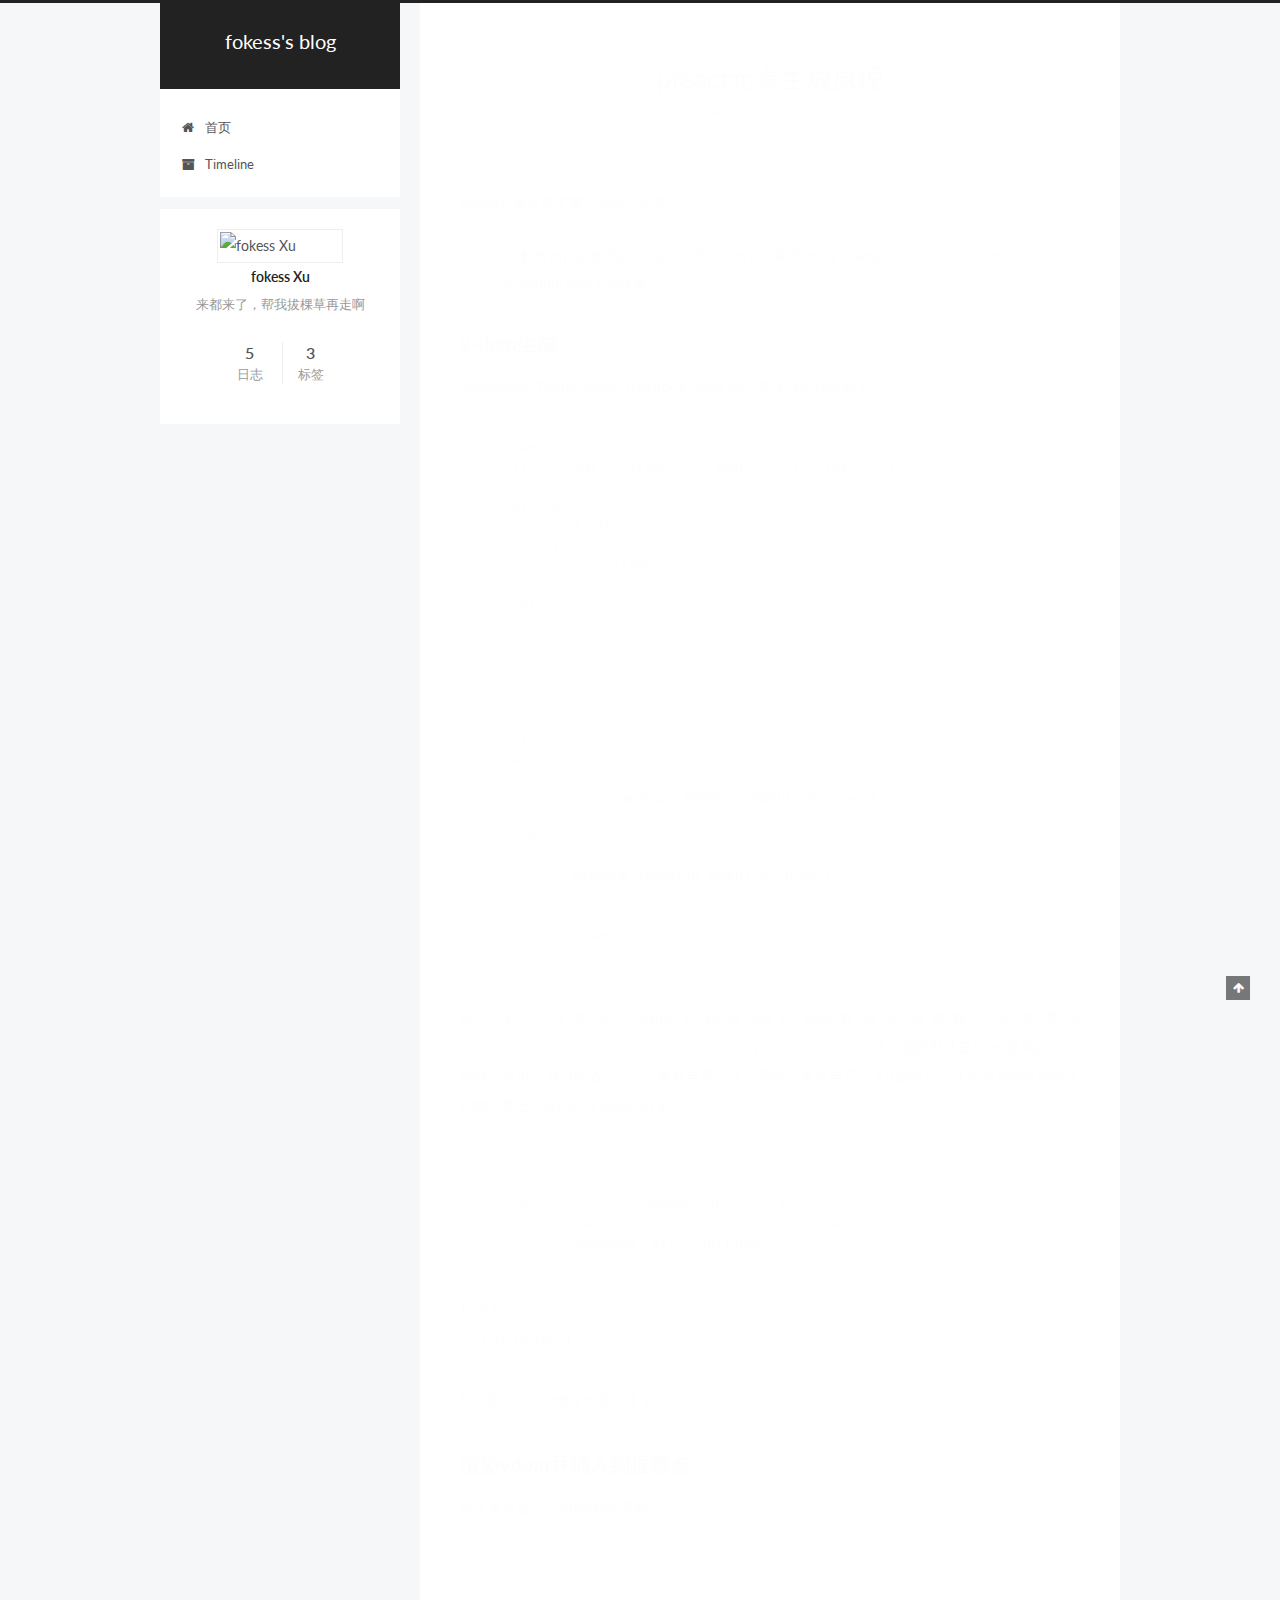
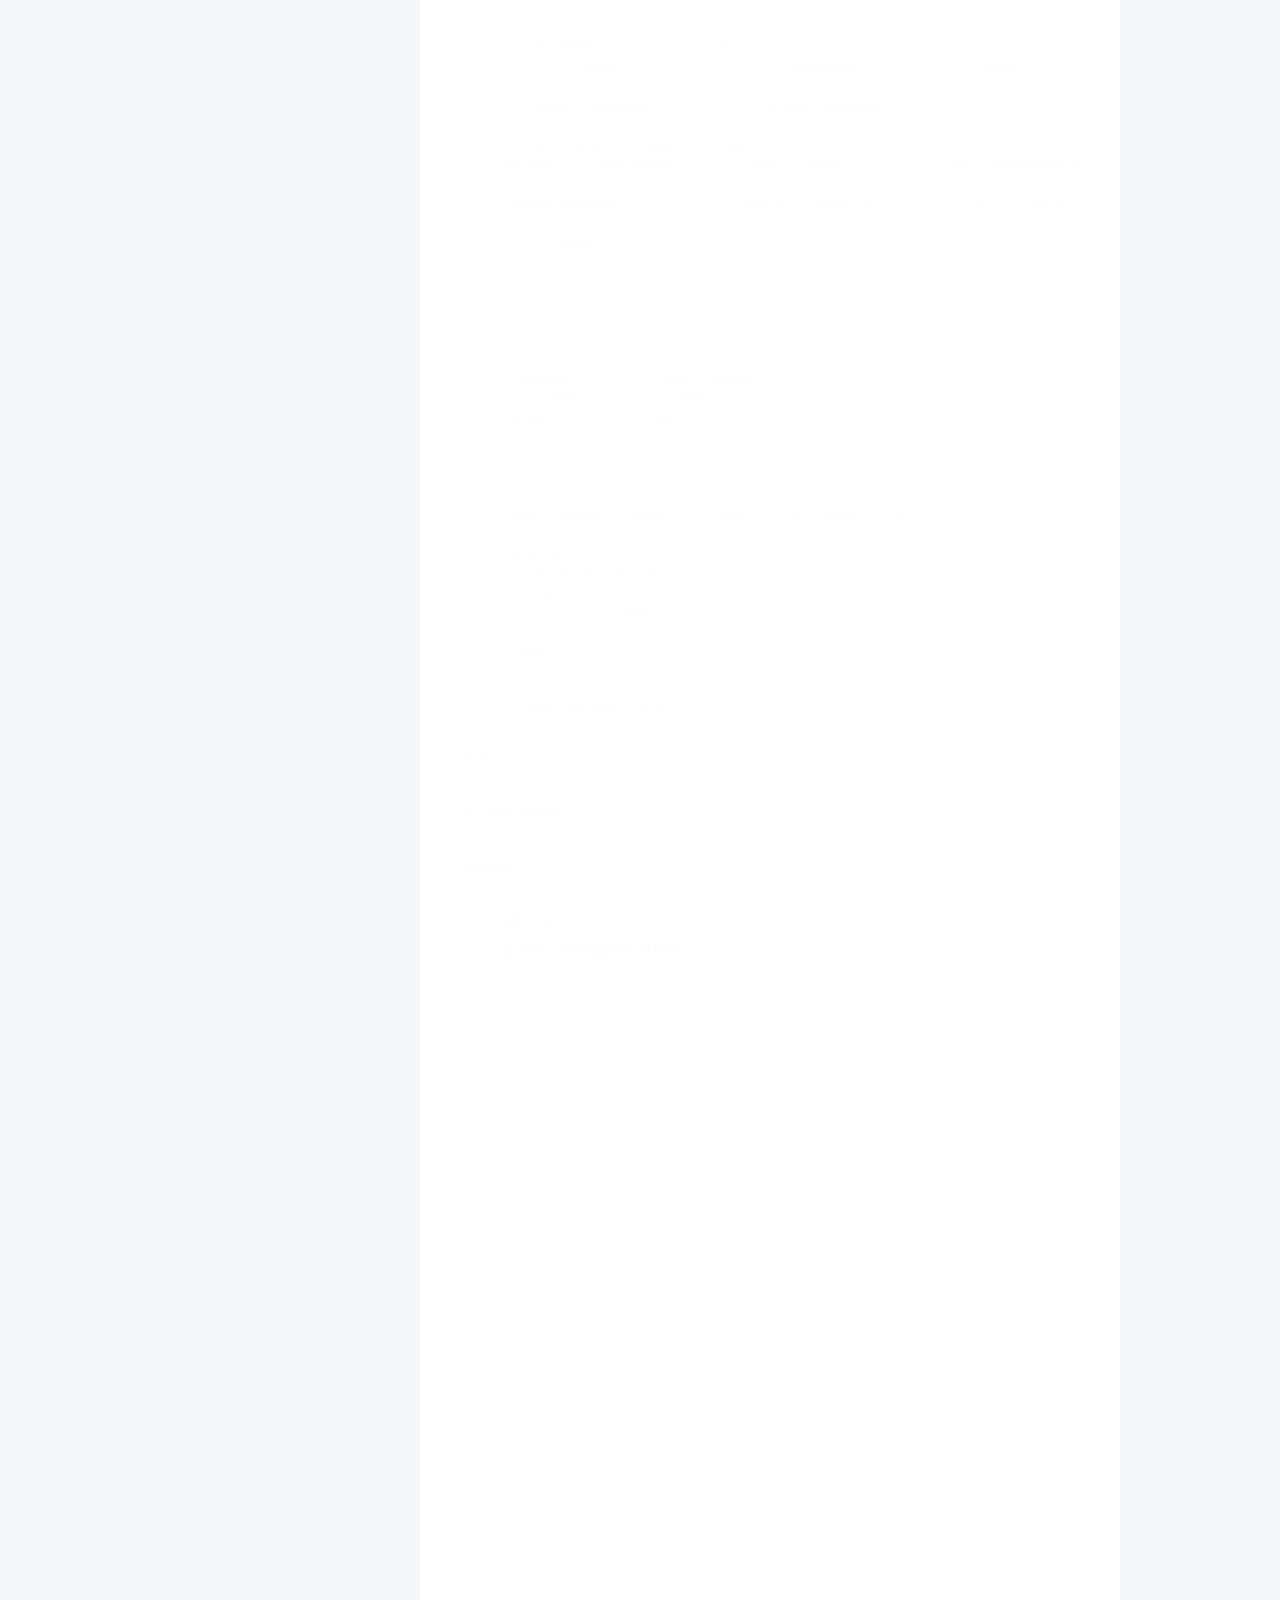
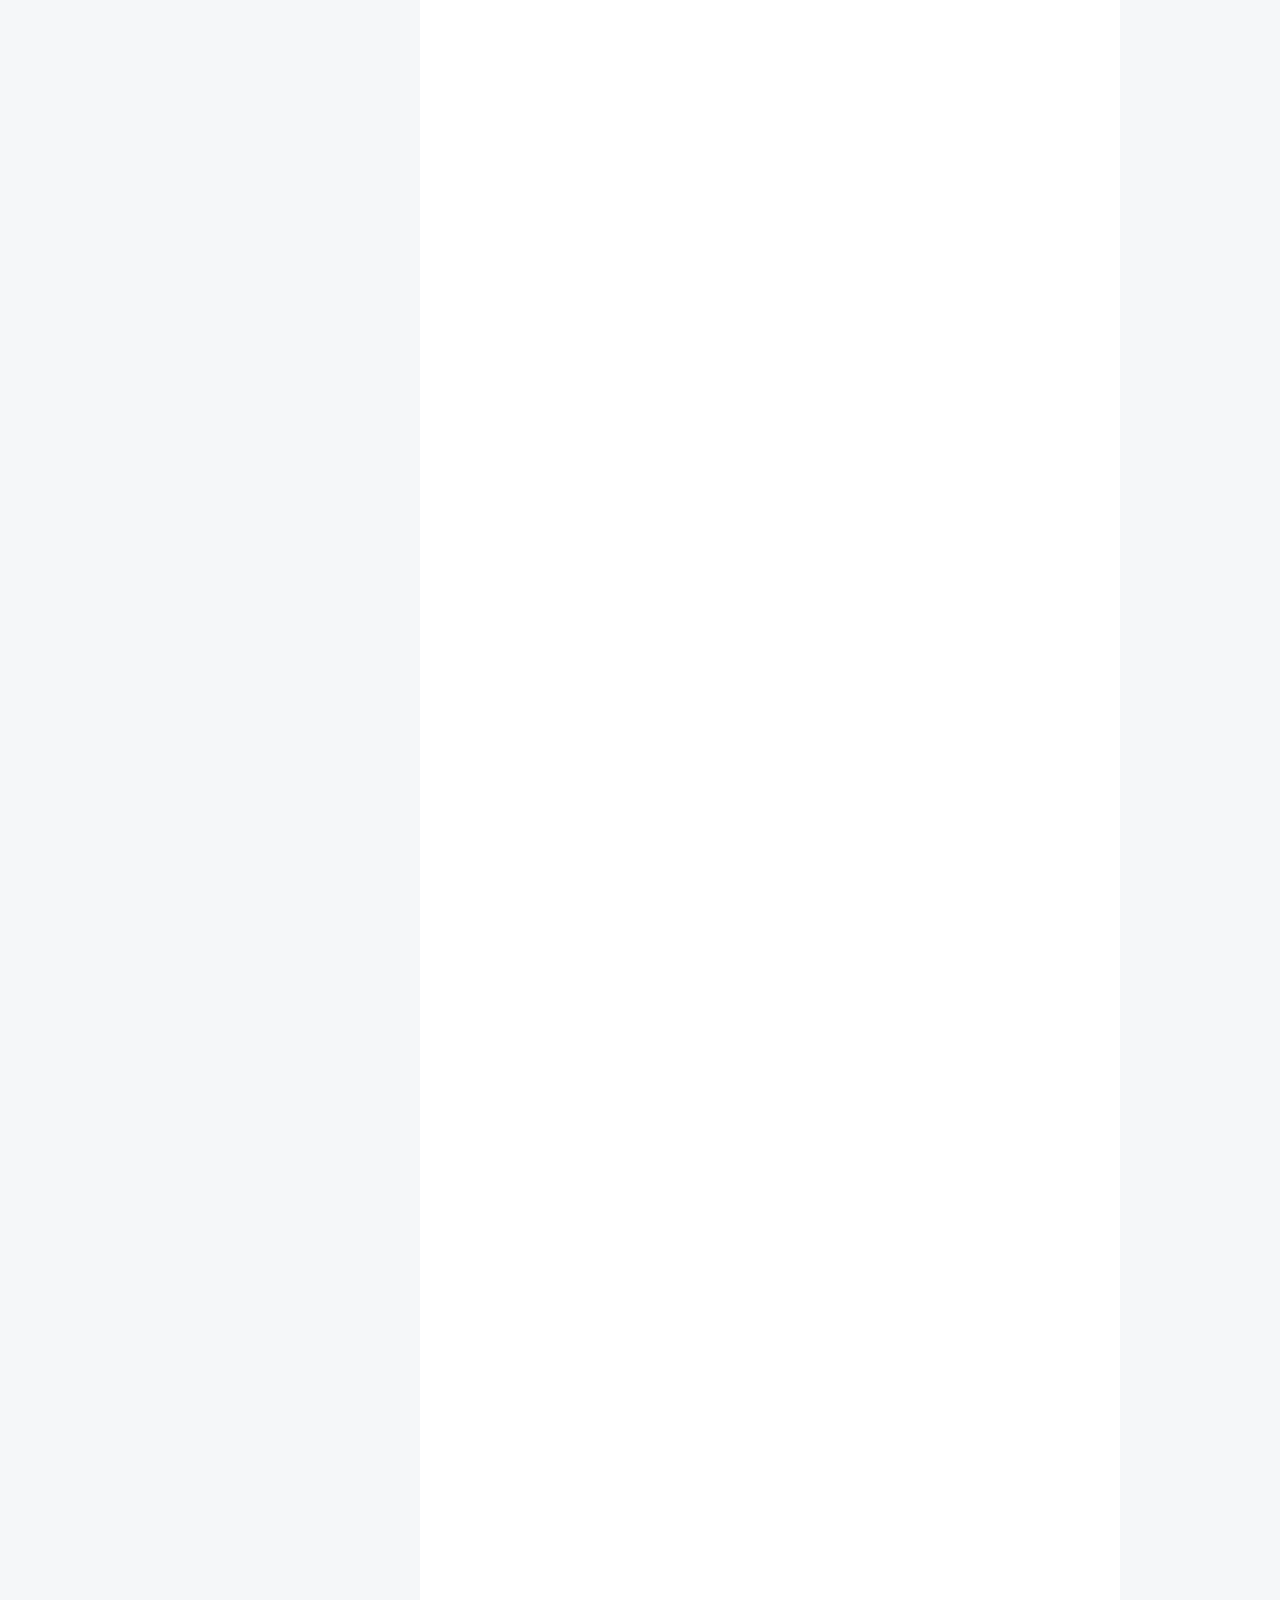
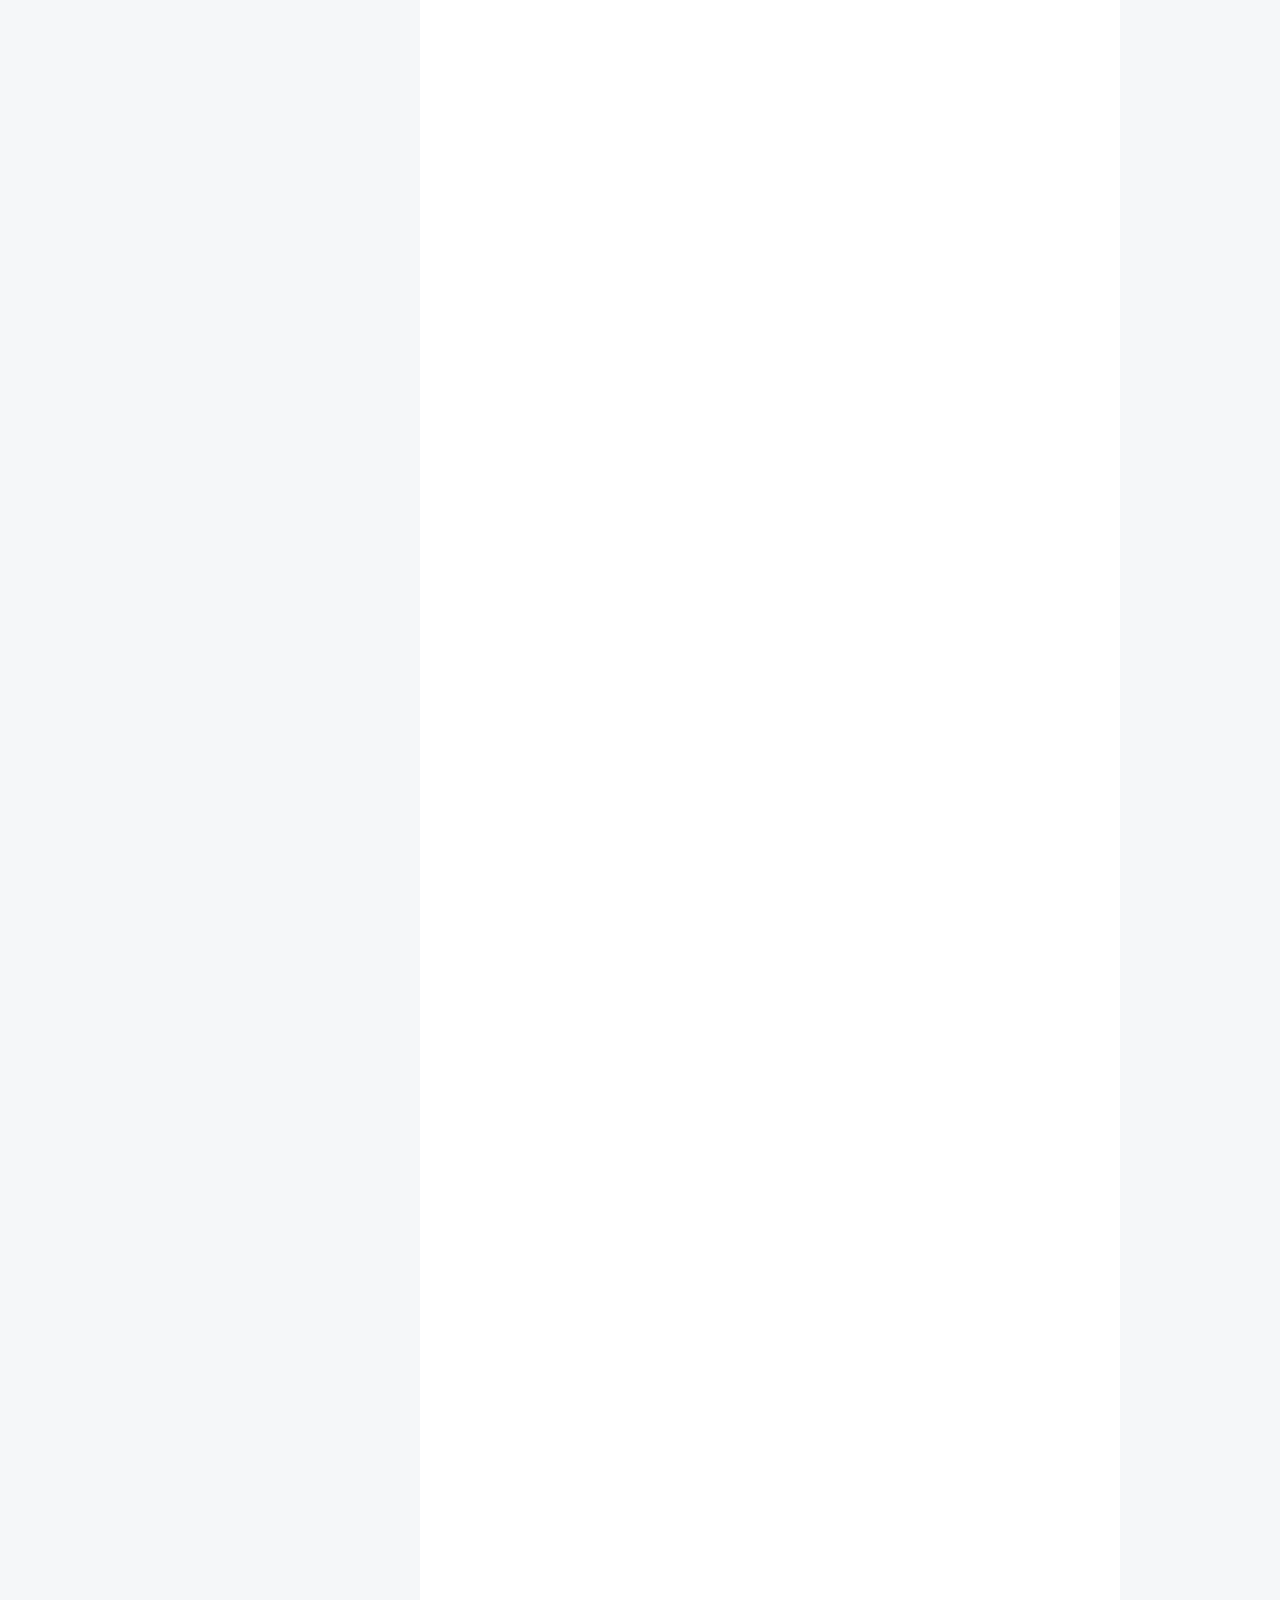
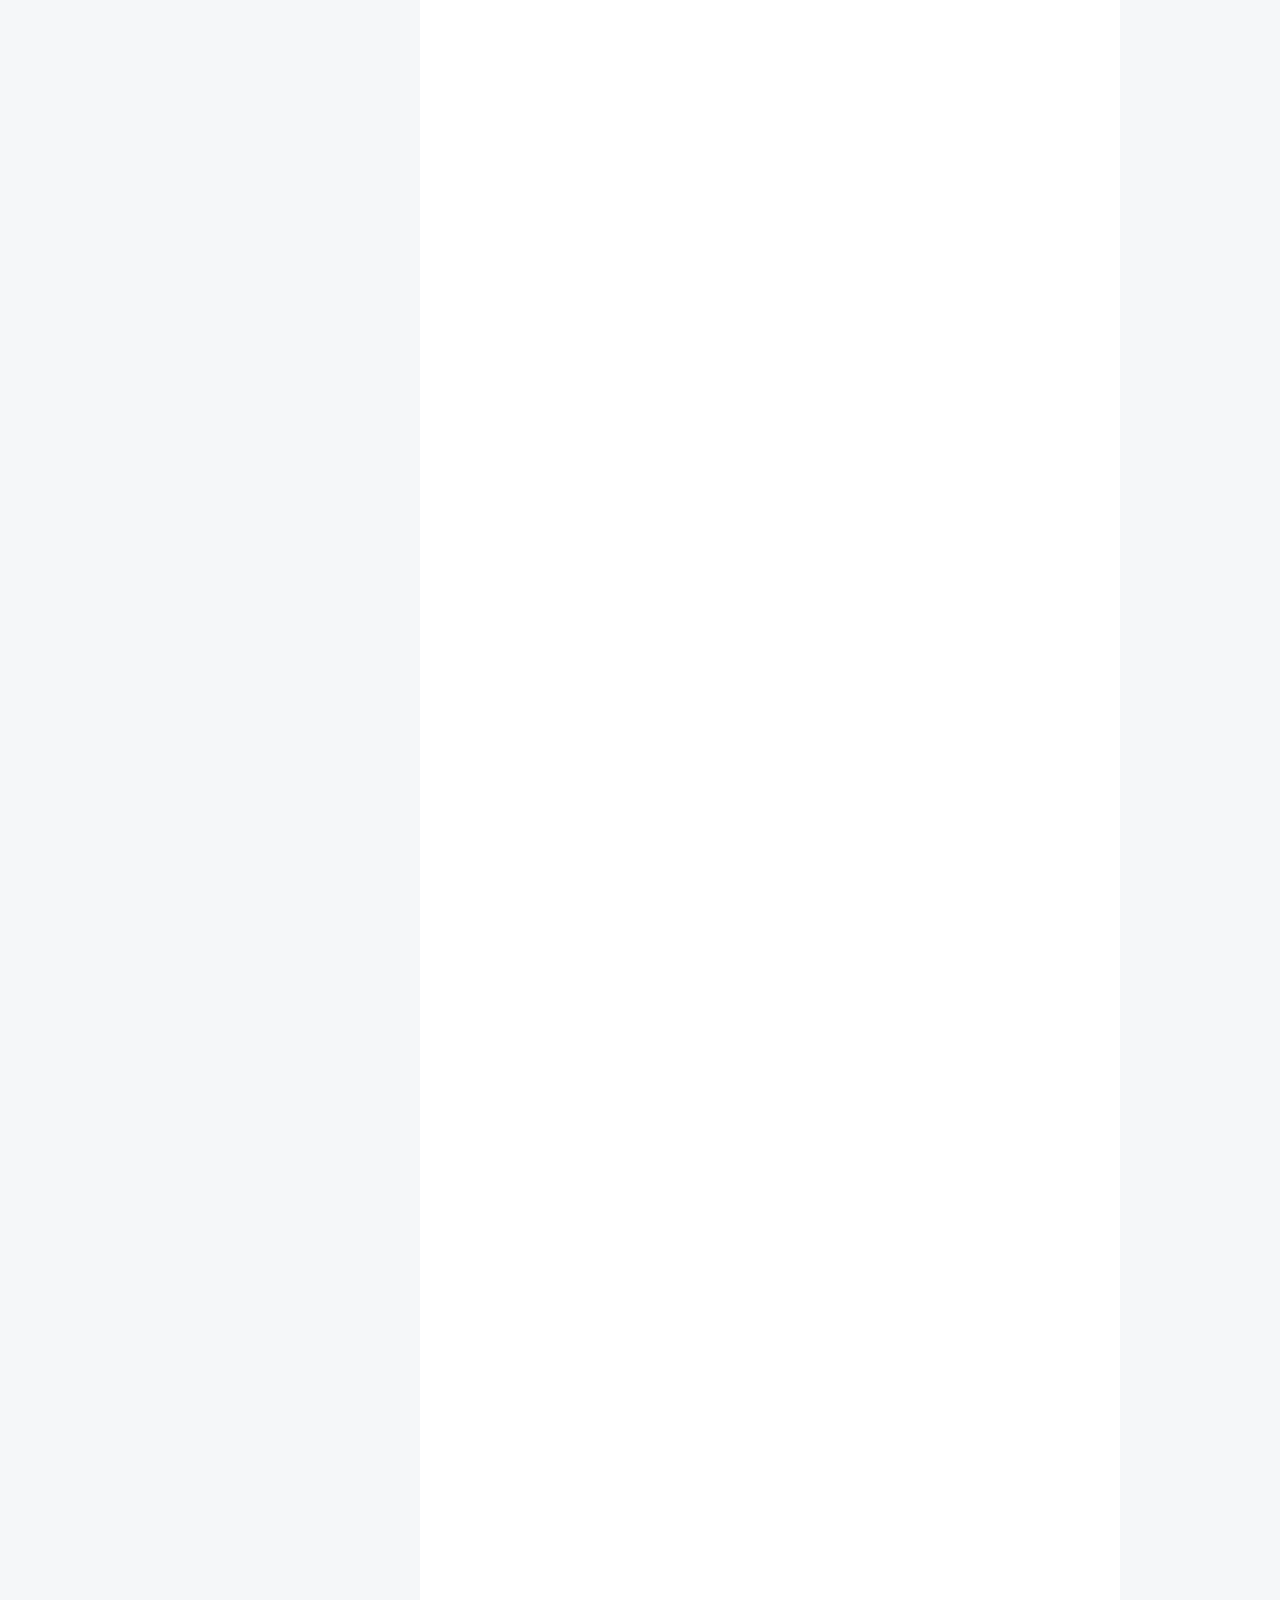
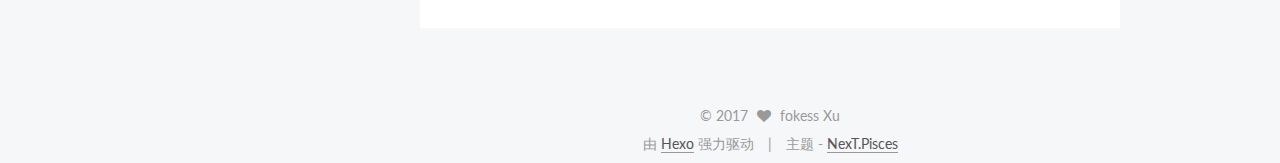
==== commit 5975e8ae: "Site updated: 2017-08-21 22:15:03" ====
--- a/index.html
+++ b/index.html
@@ -90,15 +90,15 @@
 
 
 
-<meta name="description" content="不可描述不可描述不可描述的事情">
+<meta name="description" content="来都来了，帮我拔棵草再走啊">
 <meta property="og:type" content="website">
 <meta property="og:title" content="fokess&#39;s blog">
 <meta property="og:url" content="http://yoursite.com/index.html">
 <meta property="og:site_name" content="fokess&#39;s blog">
-<meta property="og:description" content="不可描述不可描述不可描述的事情">
+<meta property="og:description" content="来都来了，帮我拔棵草再走啊">
 <meta name="twitter:card" content="summary">
 <meta name="twitter:title" content="fokess&#39;s blog">
-<meta name="twitter:description" content="不可描述不可描述不可描述的事情">
+<meta name="twitter:description" content="来都来了，帮我拔棵草再走啊">
 
 
 
@@ -133,7 +133,7 @@
 
 
   <title>fokess's blog</title>
-</head>
+<link rel="stylesheet" href="/css/prism.css" type="text/css"></head>
 
 <body itemscope itemtype="http://schema.org/WebPage" lang="zh-Hans">
 
@@ -211,7 +211,7 @@
             
               <i class="menu-item-icon fa fa-fw fa-archive"></i> <br />
             
-            归档
+            Timeline
           </a>
         </li>
       
@@ -243,13 +243,13 @@
   
   
 
-  <article class="post post-type-normal " itemscope itemtype="http://schema.org/Article">
+  <article class="post post-type-javascript " itemscope itemtype="http://schema.org/Article">
     <link itemprop="mainEntityOfPage" href="http://yoursite.com/2017/08/19/preact元素生成原理/">
 
     <span hidden itemprop="author" itemscope itemtype="http://schema.org/Person">
       <meta itemprop="name" content="fokess Xu">
       <meta itemprop="description" content="">
-      <meta itemprop="image" content="/images/avatar.gif">
+      <meta itemprop="image" content="https://avatars3.githubusercontent.com/u/5203240?v=4&s=460">
     </span>
 
     <span hidden itemprop="publisher" itemscope itemtype="http://schema.org/Organization">
@@ -315,12 +315,88 @@
             <p>preact元素生成主要分为两个步骤：    </p>
 <ol>
 <li>jsx 解析为特定格式的 Object（虚拟dom）其格式为：{nodename, attribute, children}    </li>
-<li>渲染vdom并插入到挂载点<h2 id="v-dom生成"><a href="#v-dom生成" class="headerlink" title="v-dom生成"></a>v-dom生成</h2>jsx解析借助了babel-plugin-transform-react-jsx，具体转化代码如下<figure class="highlight"><table><tr><td class="gutter"><pre><div class="line">1</div><div class="line">2</div><div class="line">3</div><div class="line">4</div><div class="line">5</div><div class="line">6</div><div class="line">7</div><div class="line">8</div><div class="line">9</div><div class="line">10</div><div class="line">11</div><div class="line">12</div><div class="line">13</div><div class="line">14</div><div class="line">15</div><div class="line">16</div><div class="line">17</div><div class="line">18</div><div class="line">19</div><div class="line">20</div><div class="line">21</div><div class="line">22</div><div class="line">23</div><div class="line">24</div><div class="line">25</div><div class="line">26</div><div class="line">27</div><div class="line">28</div></pre></td><td class="code"><pre><div class="line">let items = ['textA', 'textB', 'textC'];</div><div class="line">let list = items =&gt; items.map( text =&gt; &lt;li&gt;&#123; text &#125;&lt;/li&gt;);</div><div class="line">let foo = (</div><div class="line">    &lt;div id="foo"&gt;</div><div class="line">        zhi zhi zhi!</div><div class="line">        &lt;ul&gt;</div><div class="line">            &#123;list(items)&#125;</div><div class="line">        &lt;/ul&gt;    </div><div class="line">    &lt;/div&gt;</div><div class="line">);</div><div class="line"></div><div class="line">//**************    解析后    ************</div><div class="line">let items = ['textA', 'textB', 'textC'];</div><div class="line">let list = items =&gt; items.map(text =&gt; Object(__WEBPACK_IMPORTED_MODULE_0__preact__["a" /* h */])(</div><div class="line">    'li',</div><div class="line">    null,</div><div class="line">    text</div><div class="line">));</div><div class="line">let foo = Object(__WEBPACK_IMPORTED_MODULE_0__preact__["a" /* h */])(</div><div class="line">    'div',</div><div class="line">    &#123; id: 'foo' &#125;,</div><div class="line">    'zhi zhi zhi!',</div><div class="line">    Object(__WEBPACK_IMPORTED_MODULE_0__preact__["a" /* h */])(</div><div class="line">        'ul',</div><div class="line">        null,</div><div class="line">        list(items)</div><div class="line">    )</div><div class="line">);</div></pre></td></tr></table></figure>
-</li>
+<li>渲染vdom并插入到挂载点</li>
 </ol>
-<p>从代码可以看出，babel会解析JSX的dom数据作为参数，嵌套调用<code>__WEBPACK_IMPORTED_MODULE_0__preact__[&quot;a&quot; /*  h  */]</code>，这个函数默认是babel提供的<code>dom</code>函数，也可以通过配置<code>pragma</code>参数自定义这个函数（本文自定义了h函数），其作用是预处理输入的dom信息，返回特定格式的对象。<br><figure class="highlight javascript"><table><tr><td class="gutter"><pre><div class="line">1</div><div class="line">2</div><div class="line">3</div><div class="line">4</div><div class="line">5</div><div class="line">6</div></pre></td><td class="code"><pre><div class="line"><span class="comment">//***********      h函数      **************</span></div><div class="line"><span class="comment">// h函数代表 hyperscript （hypertext + javascript）</span></div><div class="line"><span class="keyword">const</span> h = <span class="function"><span class="keyword">function</span> (<span class="params">nodeName, attr, ...args</span>) </span>&#123;</div><div class="line">    <span class="keyword">let</span> children = args.length ? [].concat(...args) : <span class="literal">null</span>;</div><div class="line">    <span class="keyword">return</span> &#123; nodeName, attr, children &#125;;</div><div class="line">&#125;</div></pre></td></tr></table></figure></p>
+<h2 id="v-dom生成"><a href="#v-dom生成" class="headerlink" title="v-dom生成"></a>v-dom生成</h2><p>jsx解析借助了babel-plugin-transform-react-jsx，具体转化代码如下</p>
+<pre class=" language-javascript"><code class="language-javascript"><span class="token keyword">let</span> items <span class="token operator">=</span> <span class="token punctuation">[</span><span class="token string">'textA'</span><span class="token punctuation">,</span> <span class="token string">'textB'</span><span class="token punctuation">,</span> <span class="token string">'textC'</span><span class="token punctuation">]</span><span class="token punctuation">;</span>
+<span class="token keyword">let</span> list <span class="token operator">=</span> items <span class="token operator">=</span><span class="token operator">></span> items<span class="token punctuation">.</span><span class="token function">map</span><span class="token punctuation">(</span> text <span class="token operator">=</span><span class="token operator">></span> <span class="token operator">&lt;</span>li<span class="token operator">></span><span class="token punctuation">{</span> text <span class="token punctuation">}</span><span class="token operator">&lt;</span><span class="token operator">/</span>li<span class="token operator">></span><span class="token punctuation">)</span><span class="token punctuation">;</span>
+<span class="token keyword">let</span> foo <span class="token operator">=</span> <span class="token punctuation">(</span>
+    <span class="token operator">&lt;</span>div id<span class="token operator">=</span><span class="token string">"foo"</span><span class="token operator">></span>
+        zhi zhi zhi<span class="token operator">!</span>
+        <span class="token operator">&lt;</span>ul<span class="token operator">></span>
+            <span class="token punctuation">{</span><span class="token function">list</span><span class="token punctuation">(</span>items<span class="token punctuation">)</span><span class="token punctuation">}</span>
+        <span class="token operator">&lt;</span><span class="token operator">/</span>ul<span class="token operator">></span>    
+    <span class="token operator">&lt;</span><span class="token operator">/</span>div<span class="token operator">></span>
+<span class="token punctuation">)</span><span class="token punctuation">;</span>
+
+<span class="token operator">/</span><span class="token comment" spellcheck="true">/**************    解析后    ************
+let items = ['textA', 'textB', 'textC'];
+let list = items => items.map(text => Object(__WEBPACK_IMPORTED_MODULE_0__preact__["a" /* h */</span><span class="token punctuation">]</span><span class="token punctuation">)</span><span class="token punctuation">(</span>
+    <span class="token string">'li'</span><span class="token punctuation">,</span>
+    <span class="token keyword">null</span><span class="token punctuation">,</span>
+    text
+<span class="token punctuation">)</span><span class="token punctuation">)</span><span class="token punctuation">;</span>
+<span class="token keyword">let</span> foo <span class="token operator">=</span> <span class="token function">Object</span><span class="token punctuation">(</span>__WEBPACK_IMPORTED_MODULE_0__preact__<span class="token punctuation">[</span><span class="token string">"a"</span> <span class="token comment" spellcheck="true">/* h */</span><span class="token punctuation">]</span><span class="token punctuation">)</span><span class="token punctuation">(</span>
+    <span class="token string">'div'</span><span class="token punctuation">,</span>
+    <span class="token punctuation">{</span> id<span class="token punctuation">:</span> <span class="token string">'foo'</span> <span class="token punctuation">}</span><span class="token punctuation">,</span>
+    <span class="token string">'zhi zhi zhi!'</span><span class="token punctuation">,</span>
+    <span class="token function">Object</span><span class="token punctuation">(</span>__WEBPACK_IMPORTED_MODULE_0__preact__<span class="token punctuation">[</span><span class="token string">"a"</span> <span class="token comment" spellcheck="true">/* h */</span><span class="token punctuation">]</span><span class="token punctuation">)</span><span class="token punctuation">(</span>
+        <span class="token string">'ul'</span><span class="token punctuation">,</span>
+        <span class="token keyword">null</span><span class="token punctuation">,</span>
+        <span class="token function">list</span><span class="token punctuation">(</span>items<span class="token punctuation">)</span>
+    <span class="token punctuation">)</span>
+<span class="token punctuation">)</span><span class="token punctuation">;</span>
+</code></pre>
+<p>从代码可以看出，babel会解析JSX的dom数据作为参数，嵌套调用<code>__WEBPACK_IMPORTED_MODULE_0__preact__[&quot;a&quot; /*  h  */]</code>，这个函数默认是babel提供的<code>dom</code>函数，也可以通过配置<code>pragma</code>参数自定义这个函数（本文自定义了h函数），其作用是预处理输入的dom信息，返回特定格式的对象。</p>
+<pre class=" language-javascript"><code class="language-javascript"><span class="token comment" spellcheck="true">//***********      h函数      **************</span>
+<span class="token comment" spellcheck="true">// h函数代表 hyperscript （hypertext + javascript）</span>
+<span class="token keyword">const</span> h <span class="token operator">=</span> <span class="token keyword">function</span> <span class="token punctuation">(</span>nodeName<span class="token punctuation">,</span> attr<span class="token punctuation">,</span> <span class="token operator">...</span>args<span class="token punctuation">)</span> <span class="token punctuation">{</span>
+    <span class="token keyword">let</span> children <span class="token operator">=</span> args<span class="token punctuation">.</span>length <span class="token operator">?</span> <span class="token punctuation">[</span><span class="token punctuation">]</span><span class="token punctuation">.</span><span class="token function">concat</span><span class="token punctuation">(</span><span class="token operator">...</span>args<span class="token punctuation">)</span> <span class="token punctuation">:</span> <span class="token keyword">null</span><span class="token punctuation">;</span>
+    <span class="token keyword">return</span> <span class="token punctuation">{</span> nodeName<span class="token punctuation">,</span> attr<span class="token punctuation">,</span> children <span class="token punctuation">}</span><span class="token punctuation">;</span>
+<span class="token punctuation">}</span>
+</code></pre>
 <p>打印<code>foo</code><br><img src="https://user-images.githubusercontent.com/5203240/29486398-4c265a6c-8517-11e7-9aec-2d6fa923e81d.jpg" alt="1503143065 1"><br>到这里v-dom的雏形也就出来了。</p>
-<h2 id="渲染vdom并插入到挂载点"><a href="#渲染vdom并插入到挂载点" class="headerlink" title="渲染vdom并插入到挂载点"></a>渲染vdom并插入到挂载点</h2><p>接下来就是定义vdom解析函数了。<br><figure class="highlight"><table><tr><td class="gutter"><pre><div class="line">1</div><div class="line">2</div><div class="line">3</div><div class="line">4</div><div class="line">5</div><div class="line">6</div><div class="line">7</div><div class="line">8</div><div class="line">9</div><div class="line">10</div><div class="line">11</div><div class="line">12</div><div class="line">13</div><div class="line">14</div><div class="line">15</div><div class="line">16</div><div class="line">17</div><div class="line">18</div><div class="line">19</div><div class="line">20</div><div class="line">21</div><div class="line">22</div><div class="line">23</div><div class="line">24</div><div class="line">25</div><div class="line">26</div><div class="line">27</div><div class="line">28</div><div class="line">29</div><div class="line">30</div><div class="line">31</div><div class="line">32</div><div class="line">33</div><div class="line">34</div><div class="line">35</div><div class="line">36</div><div class="line">37</div><div class="line">38</div><div class="line">39</div></pre></td><td class="code"><pre><div class="line">/**</div><div class="line"> * @param &#123;Object&#125; vdom v-dom</div><div class="line"> * @return &#123;Object&#125; dom片段</div><div class="line"> **/</div><div class="line">const createDOM = function (vnode) &#123;</div><div class="line">    if(typeof vnode === 'string') return document.createTextNode(vnode);</div><div class="line"></div><div class="line">    let node = document.createElement(vnode.nodeName);</div><div class="line"></div><div class="line">    let attributes = vnode.attributes || &#123;&#125;;</div><div class="line">    Object.keys(attributes).forEach(key =&gt; node.setAttribute(key, attributes[key]));</div><div class="line"></div><div class="line">    (vnode.children || []).forEach(child =&gt; node.appendChild(createDOM(child)));</div><div class="line"></div><div class="line">    return node;</div><div class="line">&#125;</div><div class="line"></div><div class="line">/**</div><div class="line"> * @param &#123;Object&#125; vdom v-dom</div><div class="line"> * @param &#123;Object&#125; target 挂载点</div><div class="line"> **/</div><div class="line">const render = function(vdom, target) &#123;</div><div class="line">    const dom = createDOM(vdom);</div><div class="line">    target.appendChild(dom);</div><div class="line">&#125;</div><div class="line"></div><div class="line">//*****************    再调用看看    **********************</div><div class="line">let items = ['textA', 'textB', 'textC'];</div><div class="line">let list = items =&gt; items.map( text =&gt; &lt;li&gt;&#123; text &#125;&lt;/li&gt;);</div><div class="line">let foo = (</div><div class="line">    &lt;div id="foo"&gt;</div><div class="line">        mice..zhi zhi zhi!</div><div class="line">        &lt;ul&gt;</div><div class="line">            &#123;list(items)&#125;</div><div class="line">        &lt;/ul&gt;    </div><div class="line">    &lt;/div&gt;</div><div class="line">);</div><div class="line"></div><div class="line">render(foo, document.body);</div></pre></td></tr></table></figure></p>
+<h2 id="渲染vdom并插入到挂载点"><a href="#渲染vdom并插入到挂载点" class="headerlink" title="渲染vdom并插入到挂载点"></a>渲染vdom并插入到挂载点</h2><p>接下来就是定义vdom解析函数了。</p>
+<pre class=" language-javascript"><code class="language-javascript"><span class="token comment" spellcheck="true">/**
+ * @param {Object} vdom v-dom
+ * @return {Object} dom片段
+ **/</span>
+<span class="token keyword">const</span> createDOM <span class="token operator">=</span> <span class="token keyword">function</span> <span class="token punctuation">(</span>vnode<span class="token punctuation">)</span> <span class="token punctuation">{</span>
+    <span class="token keyword">if</span><span class="token punctuation">(</span><span class="token keyword">typeof</span> vnode <span class="token operator">===</span> <span class="token string">'string'</span><span class="token punctuation">)</span> <span class="token keyword">return</span> document<span class="token punctuation">.</span><span class="token function">createTextNode</span><span class="token punctuation">(</span>vnode<span class="token punctuation">)</span><span class="token punctuation">;</span>
+
+    <span class="token keyword">let</span> node <span class="token operator">=</span> document<span class="token punctuation">.</span><span class="token function">createElement</span><span class="token punctuation">(</span>vnode<span class="token punctuation">.</span>nodeName<span class="token punctuation">)</span><span class="token punctuation">;</span>
+
+    <span class="token keyword">let</span> attributes <span class="token operator">=</span> vnode<span class="token punctuation">.</span>attributes <span class="token operator">||</span> <span class="token punctuation">{</span><span class="token punctuation">}</span><span class="token punctuation">;</span>
+    Object<span class="token punctuation">.</span><span class="token function">keys</span><span class="token punctuation">(</span>attributes<span class="token punctuation">)</span><span class="token punctuation">.</span><span class="token function">forEach</span><span class="token punctuation">(</span>key <span class="token operator">=</span><span class="token operator">></span> node<span class="token punctuation">.</span><span class="token function">setAttribute</span><span class="token punctuation">(</span>key<span class="token punctuation">,</span> attributes<span class="token punctuation">[</span>key<span class="token punctuation">]</span><span class="token punctuation">)</span><span class="token punctuation">)</span><span class="token punctuation">;</span>
+
+    <span class="token punctuation">(</span>vnode<span class="token punctuation">.</span>children <span class="token operator">||</span> <span class="token punctuation">[</span><span class="token punctuation">]</span><span class="token punctuation">)</span><span class="token punctuation">.</span><span class="token function">forEach</span><span class="token punctuation">(</span>child <span class="token operator">=</span><span class="token operator">></span> node<span class="token punctuation">.</span><span class="token function">appendChild</span><span class="token punctuation">(</span><span class="token function">createDOM</span><span class="token punctuation">(</span>child<span class="token punctuation">)</span><span class="token punctuation">)</span><span class="token punctuation">)</span><span class="token punctuation">;</span>
+
+    <span class="token keyword">return</span> node<span class="token punctuation">;</span>
+<span class="token punctuation">}</span>
+
+<span class="token comment" spellcheck="true">/**
+ * @param {Object} vdom v-dom
+ * @param {Object} target 挂载点
+ **/</span>
+<span class="token keyword">const</span> render <span class="token operator">=</span> <span class="token keyword">function</span><span class="token punctuation">(</span>vdom<span class="token punctuation">,</span> target<span class="token punctuation">)</span> <span class="token punctuation">{</span>
+    <span class="token keyword">const</span> dom <span class="token operator">=</span> <span class="token function">createDOM</span><span class="token punctuation">(</span>vdom<span class="token punctuation">)</span><span class="token punctuation">;</span>
+    target<span class="token punctuation">.</span><span class="token function">appendChild</span><span class="token punctuation">(</span>dom<span class="token punctuation">)</span><span class="token punctuation">;</span>
+<span class="token punctuation">}</span>
+
+<span class="token comment" spellcheck="true">//*****************    再调用看看    **********************</span>
+<span class="token keyword">let</span> items <span class="token operator">=</span> <span class="token punctuation">[</span><span class="token string">'textA'</span><span class="token punctuation">,</span> <span class="token string">'textB'</span><span class="token punctuation">,</span> <span class="token string">'textC'</span><span class="token punctuation">]</span><span class="token punctuation">;</span>
+<span class="token keyword">let</span> list <span class="token operator">=</span> items <span class="token operator">=</span><span class="token operator">></span> items<span class="token punctuation">.</span><span class="token function">map</span><span class="token punctuation">(</span> text <span class="token operator">=</span><span class="token operator">></span> <span class="token operator">&lt;</span>li<span class="token operator">></span><span class="token punctuation">{</span> text <span class="token punctuation">}</span><span class="token operator">&lt;</span><span class="token operator">/</span>li<span class="token operator">></span><span class="token punctuation">)</span><span class="token punctuation">;</span>
+<span class="token keyword">let</span> foo <span class="token operator">=</span> <span class="token punctuation">(</span>
+    <span class="token operator">&lt;</span>div id<span class="token operator">=</span><span class="token string">"foo"</span><span class="token operator">></span>
+        mice<span class="token punctuation">.</span><span class="token punctuation">.</span>zhi zhi zhi<span class="token operator">!</span>
+        <span class="token operator">&lt;</span>ul<span class="token operator">></span>
+            <span class="token punctuation">{</span><span class="token function">list</span><span class="token punctuation">(</span>items<span class="token punctuation">)</span><span class="token punctuation">}</span>
+        <span class="token operator">&lt;</span><span class="token operator">/</span>ul<span class="token operator">></span>    
+    <span class="token operator">&lt;</span><span class="token operator">/</span>div<span class="token operator">></span>
+<span class="token punctuation">)</span><span class="token punctuation">;</span>
+
+<span class="token function">render</span><span class="token punctuation">(</span>foo<span class="token punctuation">,</span> document<span class="token punctuation">.</span>body<span class="token punctuation">)</span><span class="token punctuation">;</span>
+</code></pre>
 <p>输出：）</p>
 <p><img src="https://user-images.githubusercontent.com/5203240/29486570-edeac7ee-851b-11e7-8f88-776484583449.jpg" alt="1503145224 1"></p>
 <p>参考资料：    </p>
@@ -376,7 +452,7 @@
     <span hidden itemprop="author" itemscope itemtype="http://schema.org/Person">
       <meta itemprop="name" content="fokess Xu">
       <meta itemprop="description" content="">
-      <meta itemprop="image" content="/images/avatar.gif">
+      <meta itemprop="image" content="https://avatars3.githubusercontent.com/u/5203240?v=4&s=460">
     </span>
 
     <span hidden itemprop="publisher" itemscope itemtype="http://schema.org/Organization">
@@ -458,11 +534,48 @@
 </ul>
 <p>文字有点绕，放个demo直观点</p>
 <p>live demo:</p>
-<script async src="//jsfiddle.net/fokess/wats4cse/embed/js,html,css,result/dark/"></script>
-
-<figure class="highlight html"><table><tr><td class="gutter"><pre><div class="line">1</div><div class="line">2</div><div class="line">3</div><div class="line">4</div><div class="line">5</div><div class="line">6</div><div class="line">7</div><div class="line">8</div><div class="line">9</div><div class="line">10</div><div class="line">11</div><div class="line">12</div><div class="line">13</div><div class="line">14</div><div class="line">15</div><div class="line">16</div></pre></td><td class="code"><pre><div class="line"><span class="meta">&lt;!DOCTYPE html&gt;</span></div><div class="line"><span class="tag">&lt;<span class="name">html</span>&gt;</span></div><div class="line"><span class="tag">&lt;<span class="name">head</span>&gt;</span></div><div class="line">  <span class="tag">&lt;<span class="name">meta</span> <span class="attr">charset</span>=<span class="string">"utf-8"</span>&gt;</span></div><div class="line">  <span class="tag">&lt;<span class="name">title</span>&gt;</span>JS Bin<span class="tag">&lt;/<span class="name">title</span>&gt;</span></div><div class="line"><span class="tag">&lt;/<span class="name">head</span>&gt;</span></div><div class="line"><span class="tag">&lt;<span class="name">body</span>&gt;</span></div><div class="line"><span class="tag">&lt;<span class="name">div</span> <span class="attr">id</span>=<span class="string">"p1"</span>&gt;</span></div><div class="line">  <span class="tag">&lt;<span class="name">div</span> <span class="attr">id</span>=<span class="string">"p2"</span>&gt;</span></div><div class="line">    <span class="tag">&lt;<span class="name">div</span> <span class="attr">id</span>=<span class="string">"content"</span>&gt;</span></div><div class="line">      lalala</div><div class="line">    <span class="tag">&lt;/<span class="name">div</span>&gt;</span></div><div class="line">  <span class="tag">&lt;/<span class="name">div</span>&gt;</span></div><div class="line"><span class="tag">&lt;/<span class="name">div</span>&gt;</span></div><div class="line"><span class="tag">&lt;/<span class="name">body</span>&gt;</span></div><div class="line"><span class="tag">&lt;/<span class="name">html</span>&gt;</span></div></pre></td></tr></table></figure>
-<figure class="highlight css"><table><tr><td class="gutter"><pre><div class="line">1</div><div class="line">2</div><div class="line">3</div><div class="line">4</div><div class="line">5</div><div class="line">6</div><div class="line">7</div><div class="line">8</div><div class="line">9</div><div class="line">10</div><div class="line">11</div><div class="line">12</div><div class="line">13</div><div class="line">14</div><div class="line">15</div></pre></td><td class="code"><pre><div class="line"><span class="selector-id">#content</span> &#123;</div><div class="line">  <span class="attribute">background</span>: green;</div><div class="line">  <span class="attribute">position</span>: absolute;</div><div class="line">  <span class="attribute">top</span>: <span class="number">1000px</span>;</div><div class="line">&#125;</div><div class="line"><span class="selector-id">#p1</span> &#123;</div><div class="line">  <span class="attribute">background</span>: black;</div><div class="line">  <span class="attribute">position</span>: relative;</div><div class="line">&#125;</div><div class="line"><span class="selector-id">#p2</span> &#123;</div><div class="line">  <span class="attribute">position</span>: relative;</div><div class="line">  <span class="attribute">background</span>: white;</div><div class="line">  <span class="attribute">left</span>: <span class="number">100px</span>;</div><div class="line">  <span class="attribute">top</span>: <span class="number">100px</span>;</div><div class="line">&#125;</div></pre></td></tr></table></figure>
-<figure class="highlight javascript"><table><tr><td class="gutter"><pre><div class="line">1</div><div class="line">2</div><div class="line">3</div><div class="line">4</div><div class="line">5</div><div class="line">6</div></pre></td><td class="code"><pre><div class="line"><span class="keyword">var</span> target = <span class="built_in">document</span>.getElementById(<span class="string">'content'</span>);</div><div class="line"><span class="built_in">console</span>.log(<span class="string">'offsetHeight:'</span>, target.offsetHeight);</div><div class="line"><span class="built_in">console</span>.log(<span class="string">'offsetWidth:'</span>, target.offsetWidth);</div><div class="line"><span class="built_in">console</span>.log(<span class="string">'offsetParent:'</span>, target.offsetParent);</div><div class="line"><span class="built_in">console</span>.log(<span class="string">'offsetTop:'</span>, target.offsetTop);</div><div class="line"><span class="built_in">console</span>.log(<span class="string">'offsetLeft:'</span>, target.offsetLeft);</div></pre></td></tr></table></figure>
+<iframe width="100%" height="300" src="//jsfiddle.net/fokess/wats4cse/embedded/js,html,css,result/dark/" allowfullscreen="allowfullscreen" frameborder="0"></iframe>
+
+<pre class=" language-html"><code class="language-html"><span class="token doctype">&lt;!DOCTYPE html></span>
+<span class="token tag"><span class="token tag"><span class="token punctuation">&lt;</span>html</span><span class="token punctuation">></span></span>
+<span class="token tag"><span class="token tag"><span class="token punctuation">&lt;</span>head</span><span class="token punctuation">></span></span>
+  <span class="token tag"><span class="token tag"><span class="token punctuation">&lt;</span>meta</span> <span class="token attr-name">charset</span><span class="token attr-value"><span class="token punctuation">=</span><span class="token punctuation">"</span>utf-8<span class="token punctuation">"</span></span><span class="token punctuation">></span></span>
+  <span class="token tag"><span class="token tag"><span class="token punctuation">&lt;</span>title</span><span class="token punctuation">></span></span>JS Bin<span class="token tag"><span class="token tag"><span class="token punctuation">&lt;/</span>title</span><span class="token punctuation">></span></span>
+<span class="token tag"><span class="token tag"><span class="token punctuation">&lt;/</span>head</span><span class="token punctuation">></span></span>
+<span class="token tag"><span class="token tag"><span class="token punctuation">&lt;</span>body</span><span class="token punctuation">></span></span>
+<span class="token tag"><span class="token tag"><span class="token punctuation">&lt;</span>div</span> <span class="token attr-name">id</span><span class="token attr-value"><span class="token punctuation">=</span><span class="token punctuation">"</span>p1<span class="token punctuation">"</span></span><span class="token punctuation">></span></span>
+  <span class="token tag"><span class="token tag"><span class="token punctuation">&lt;</span>div</span> <span class="token attr-name">id</span><span class="token attr-value"><span class="token punctuation">=</span><span class="token punctuation">"</span>p2<span class="token punctuation">"</span></span><span class="token punctuation">></span></span>
+    <span class="token tag"><span class="token tag"><span class="token punctuation">&lt;</span>div</span> <span class="token attr-name">id</span><span class="token attr-value"><span class="token punctuation">=</span><span class="token punctuation">"</span>content<span class="token punctuation">"</span></span><span class="token punctuation">></span></span>
+      lalala
+    <span class="token tag"><span class="token tag"><span class="token punctuation">&lt;/</span>div</span><span class="token punctuation">></span></span>
+  <span class="token tag"><span class="token tag"><span class="token punctuation">&lt;/</span>div</span><span class="token punctuation">></span></span>
+<span class="token tag"><span class="token tag"><span class="token punctuation">&lt;/</span>div</span><span class="token punctuation">></span></span>
+<span class="token tag"><span class="token tag"><span class="token punctuation">&lt;/</span>body</span><span class="token punctuation">></span></span>
+<span class="token tag"><span class="token tag"><span class="token punctuation">&lt;/</span>html</span><span class="token punctuation">></span></span>
+</code></pre>
+<pre class=" language-css"><code class="language-css"><span class="token selector"><span class="token id">#content</span> </span><span class="token punctuation">{</span>
+  <span class="token property">background</span><span class="token punctuation">:</span> green<span class="token punctuation">;</span>
+  <span class="token property">position</span><span class="token punctuation">:</span> absolute<span class="token punctuation">;</span>
+  <span class="token property">top</span><span class="token punctuation">:</span> <span class="token number">1000</span>px<span class="token punctuation">;</span>
+<span class="token punctuation">}</span>
+<span class="token selector"><span class="token id">#p1</span> </span><span class="token punctuation">{</span>
+  <span class="token property">background</span><span class="token punctuation">:</span> black<span class="token punctuation">;</span>
+  <span class="token property">position</span><span class="token punctuation">:</span> relative<span class="token punctuation">;</span>
+<span class="token punctuation">}</span>
+<span class="token selector"><span class="token id">#p2</span> </span><span class="token punctuation">{</span>
+  <span class="token property">position</span><span class="token punctuation">:</span> relative<span class="token punctuation">;</span>
+  <span class="token property">background</span><span class="token punctuation">:</span> white<span class="token punctuation">;</span>
+  <span class="token property">left</span><span class="token punctuation">:</span> <span class="token number">100</span>px<span class="token punctuation">;</span>
+  <span class="token property">top</span><span class="token punctuation">:</span> <span class="token number">100</span>px<span class="token punctuation">;</span>
+<span class="token punctuation">}</span>
+</code></pre>
+<pre class=" language-javascript"><code class="language-javascript"><span class="token keyword">var</span> target <span class="token operator">=</span> document<span class="token punctuation">.</span><span class="token function">getElementById</span><span class="token punctuation">(</span><span class="token string">'content'</span><span class="token punctuation">)</span><span class="token punctuation">;</span>
+console<span class="token punctuation">.</span><span class="token function">log</span><span class="token punctuation">(</span><span class="token string">'offsetHeight:'</span><span class="token punctuation">,</span> target<span class="token punctuation">.</span>offsetHeight<span class="token punctuation">)</span><span class="token punctuation">;</span>
+console<span class="token punctuation">.</span><span class="token function">log</span><span class="token punctuation">(</span><span class="token string">'offsetWidth:'</span><span class="token punctuation">,</span> target<span class="token punctuation">.</span>offsetWidth<span class="token punctuation">)</span><span class="token punctuation">;</span>
+console<span class="token punctuation">.</span><span class="token function">log</span><span class="token punctuation">(</span><span class="token string">'offsetParent:'</span><span class="token punctuation">,</span> target<span class="token punctuation">.</span>offsetParent<span class="token punctuation">)</span><span class="token punctuation">;</span>
+console<span class="token punctuation">.</span><span class="token function">log</span><span class="token punctuation">(</span><span class="token string">'offsetTop:'</span><span class="token punctuation">,</span> target<span class="token punctuation">.</span>offsetTop<span class="token punctuation">)</span><span class="token punctuation">;</span>
+console<span class="token punctuation">.</span><span class="token function">log</span><span class="token punctuation">(</span><span class="token string">'offsetLeft:'</span><span class="token punctuation">,</span> target<span class="token punctuation">.</span>offsetLeft<span class="token punctuation">)</span><span class="token punctuation">;</span>
+</code></pre>
 <p>当把p2的<code>position:relative</code>注释掉之后，offsetParent就变成p1了。</p>
 
           
@@ -512,7 +625,7 @@
     <span hidden itemprop="author" itemscope itemtype="http://schema.org/Person">
       <meta itemprop="name" content="fokess Xu">
       <meta itemprop="description" content="">
-      <meta itemprop="image" content="/images/avatar.gif">
+      <meta itemprop="image" content="https://avatars3.githubusercontent.com/u/5203240?v=4&s=460">
     </span>
 
     <span hidden itemprop="publisher" itemscope itemtype="http://schema.org/Organization">
@@ -577,7 +690,30 @@
           
             <h1 id="mapDispatchToProps的简写（shorthand）"><a href="#mapDispatchToProps的简写（shorthand）" class="headerlink" title="mapDispatchToProps的简写（shorthand）"></a>mapDispatchToProps的简写（shorthand）</h1><p><code>connect</code>支持两种类型的参数，第一种也是最常规的就是<code>matchDispatchToProps</code>function,第二种也就是shorthand写法接收的是一个<code>Object</code></p>
 <p>两者的区别在于，传递<code>matchDispatchToProps</code>function的时候处理dispatch和actionCreator之间逻辑的主动权在开发者的手里，而后者则是直接调用<code>bindActionCreators</code>自动使用dispatch包裹你的actionCreator。</p>
-<figure class="highlight javascript"><table><tr><td class="gutter"><pre><div class="line">1</div><div class="line">2</div><div class="line">3</div><div class="line">4</div><div class="line">5</div><div class="line">6</div><div class="line">7</div><div class="line">8</div><div class="line">9</div><div class="line">10</div><div class="line">11</div><div class="line">12</div><div class="line">13</div><div class="line">14</div><div class="line">15</div><div class="line">16</div><div class="line">17</div><div class="line">18</div><div class="line">19</div><div class="line">20</div><div class="line">21</div><div class="line">22</div></pre></td><td class="code"><pre><div class="line"><span class="comment">// @Component TodoList, VisibleTodoList </span></div><div class="line"><span class="comment">// @Props onTodoClick</span></div><div class="line"><span class="comment">// @ActionCreator toggleTodo</span></div><div class="line"></div><div class="line"><span class="comment">// 常规写法</span></div><div class="line"><span class="keyword">const</span> mapDispatchToProps = <span class="function"><span class="params">()</span> =&gt;</span> (&#123;</div><div class="line">    onTodoClick(id) &#123;</div><div class="line">        dispatch(toggleTodo(id))</div><div class="line">    &#125;</div><div class="line">&#125;)</div><div class="line"><span class="keyword">const</span> VisibleTodoList = connect(</div><div class="line">  mapStateToProps,</div><div class="line">  mapDispatchToProps</div><div class="line">)(TodoList);</div><div class="line"></div><div class="line"><span class="comment">// shorthand写法</span></div><div class="line"><span class="keyword">const</span> VisibleTodoList = connect(</div><div class="line">  mapStateToProps,</div><div class="line">  &#123;</div><div class="line">    <span class="attr">onTodoClick</span>: toggleTodo</div><div class="line">  &#125;</div><div class="line">)(Tod</div></pre></td></tr></table></figure>
+<pre class=" language-javascript"><code class="language-javascript"><span class="token comment" spellcheck="true">// @Component TodoList, VisibleTodoList </span>
+<span class="token comment" spellcheck="true">// @Props onTodoClick</span>
+<span class="token comment" spellcheck="true">// @ActionCreator toggleTodo</span>
+
+<span class="token comment" spellcheck="true">// 常规写法</span>
+<span class="token keyword">const</span> mapDispatchToProps <span class="token operator">=</span> <span class="token punctuation">(</span><span class="token punctuation">)</span> <span class="token operator">=</span><span class="token operator">></span> <span class="token punctuation">(</span><span class="token punctuation">{</span>
+    <span class="token function">onTodoClick</span><span class="token punctuation">(</span>id<span class="token punctuation">)</span> <span class="token punctuation">{</span>
+        <span class="token function">dispatch</span><span class="token punctuation">(</span><span class="token function">toggleTodo</span><span class="token punctuation">(</span>id<span class="token punctuation">)</span><span class="token punctuation">)</span>
+    <span class="token punctuation">}</span>
+<span class="token punctuation">}</span><span class="token punctuation">)</span>
+<span class="token keyword">const</span> VisibleTodoList <span class="token operator">=</span> <span class="token function">connect</span><span class="token punctuation">(</span>
+  mapStateToProps<span class="token punctuation">,</span>
+  mapDispatchToProps
+<span class="token punctuation">)</span><span class="token punctuation">(</span>TodoList<span class="token punctuation">)</span><span class="token punctuation">;</span>
+
+<span class="token comment" spellcheck="true">// shorthand写法</span>
+<span class="token keyword">const</span> VisibleTodoList <span class="token operator">=</span> <span class="token function">connect</span><span class="token punctuation">(</span>
+  mapStateToProps<span class="token punctuation">,</span>
+  <span class="token punctuation">{</span>
+    onTodoClick<span class="token punctuation">:</span> toggleTodo
+  <span class="token punctuation">}</span>
+<span class="token punctuation">)</span><span class="token punctuation">(</span>Tod
+</code></pre>
+
           
         
       
@@ -625,7 +761,7 @@
     <span hidden itemprop="author" itemscope itemtype="http://schema.org/Person">
       <meta itemprop="name" content="fokess Xu">
       <meta itemprop="description" content="">
-      <meta itemprop="image" content="/images/avatar.gif">
+      <meta itemprop="image" content="https://avatars3.githubusercontent.com/u/5203240?v=4&s=460">
     </span>
 
     <span hidden itemprop="publisher" itemscope itemtype="http://schema.org/Organization">
@@ -689,10 +825,20 @@
         
           
             <p>计算机中浮点数是用二进制存储的，很多浮点数的二进制表示是无限位的（例：0.1的二进制表示为0.00011001100110011001100110011001100110011001100110011…），所以浮点数计算过程中必定需要涉及边界（精度）选择的问题。在强类型语言中，这类问题通常会在语言内部处理掉。</p>
-<p>在JavaScript中所有数字（包括整数）都是以64位浮点数形式储存。作为一门弱类型语言，JavaScript浮点数运算时没有实现精度自动处理的机制，因而会产生以下的问题：<br><figure class="highlight javascript"><table><tr><td class="gutter"><pre><div class="line">1</div></pre></td><td class="code"><pre><div class="line"><span class="number">0.1</span> + <span class="number">0.2</span> === <span class="number">0.3</span> <span class="comment">//false</span></div></pre></td></tr></table></figure></p>
-<p>解决方案1：toFixed(digit)来设定比较的位数。<br><figure class="highlight javascript"><table><tr><td class="gutter"><pre><div class="line">1</div></pre></td><td class="code"><pre><div class="line">(<span class="number">0.1</span> + <span class="number">0.2</span>).toFixed(<span class="number">2</span>) === <span class="number">0.3</span>.toFixed(<span class="number">2</span>) <span class="comment">//true 要注意的是toFixed返回的是String类型</span></div></pre></td></tr></table></figure></p>
+<p>在JavaScript中所有数字（包括整数）都是以64位浮点数形式储存。作为一门弱类型语言，JavaScript浮点数运算时没有实现精度自动处理的机制，因而会产生以下的问题：</p>
+<pre class=" language-javascript"><code class="language-javascript"><span class="token number">0.1</span> <span class="token operator">+</span> <span class="token number">0.2</span> <span class="token operator">===</span> <span class="token number">0.3</span> <span class="token comment" spellcheck="true">//false</span>
+</code></pre>
+<p>解决方案1：toFixed(digit)来设定比较的位数。</p>
+<pre class=" language-javascript"><code class="language-javascript"><span class="token punctuation">(</span><span class="token number">0.1</span> <span class="token operator">+</span> <span class="token number">0.2</span><span class="token punctuation">)</span><span class="token punctuation">.</span><span class="token function">toFixed</span><span class="token punctuation">(</span><span class="token number">2</span><span class="token punctuation">)</span> <span class="token operator">===</span> <span class="token number">0.3</span><span class="token punctuation">.</span><span class="token function">toFixed</span><span class="token punctuation">(</span><span class="token number">2</span><span class="token punctuation">)</span> <span class="token comment" spellcheck="true">//true 要注意的是toFixed返回的是String类型</span>
+</code></pre>
 <p>但如果是未知长度的浮点数之间的比较呢？一拍脑门想到的的方法是先<code>toString()</code>再从字符串中解析出最大小数位n，再设定toFixed(n)来比较。这样做似乎把简单问题复杂化了，下面有一种更好的解决方案。</p>
-<p>解决方案2：全统一转化成字符串，去掉小数点，再转换成number类型进行比较<br><figure class="highlight javascript"><table><tr><td class="gutter"><pre><div class="line">1</div><div class="line">2</div><div class="line">3</div><div class="line">4</div><div class="line">5</div></pre></td><td class="code"><pre><div class="line"><span class="function"><span class="keyword">function</span> <span class="title">f2num</span>(<span class="params">f</span>) </span>&#123;</div><div class="line">    <span class="keyword">return</span> <span class="built_in">Number</span>(f.toString().replace(<span class="string">'.'</span>, <span class="string">''</span>));</div><div class="line">&#125;</div><div class="line"></div><div class="line">f2num(<span class="number">0.1</span>) + f2num(<span class="number">0.2</span>) === f2num(<span class="number">0.3</span>) <span class="comment">//true</span></div></pre></td></tr></table></figure></p>
+<p>解决方案2：全统一转化成字符串，去掉小数点，再转换成number类型进行比较</p>
+<pre class=" language-javascript"><code class="language-javascript"><span class="token keyword">function</span> <span class="token function">f2num</span><span class="token punctuation">(</span>f<span class="token punctuation">)</span> <span class="token punctuation">{</span>
+    <span class="token keyword">return</span> <span class="token function">Number</span><span class="token punctuation">(</span>f<span class="token punctuation">.</span><span class="token function">toString</span><span class="token punctuation">(</span><span class="token punctuation">)</span><span class="token punctuation">.</span><span class="token function">replace</span><span class="token punctuation">(</span><span class="token string">'.'</span><span class="token punctuation">,</span> <span class="token string">''</span><span class="token punctuation">)</span><span class="token punctuation">)</span><span class="token punctuation">;</span>
+<span class="token punctuation">}</span>
+
+<span class="token function">f2num</span><span class="token punctuation">(</span><span class="token number">0.1</span><span class="token punctuation">)</span> <span class="token operator">+</span> <span class="token function">f2num</span><span class="token punctuation">(</span><span class="token number">0.2</span><span class="token punctuation">)</span> <span class="token operator">===</span> <span class="token function">f2num</span><span class="token punctuation">(</span><span class="token number">0.3</span><span class="token punctuation">)</span> <span class="token comment" spellcheck="true">//true</span>
+</code></pre>
 
           
         
@@ -741,7 +887,7 @@
     <span hidden itemprop="author" itemscope itemtype="http://schema.org/Person">
       <meta itemprop="name" content="fokess Xu">
       <meta itemprop="description" content="">
-      <meta itemprop="image" content="/images/avatar.gif">
+      <meta itemprop="image" content="https://avatars3.githubusercontent.com/u/5203240?v=4&s=460">
     </span>
 
     <span hidden itemprop="publisher" itemscope itemtype="http://schema.org/Organization">
@@ -810,9 +956,37 @@
 <li>原始函数上定义的属性在”惰性定义“过程之后会全部丢失</li>
 <li>如果自定义函数赋值给其他变量，那么该变量将永远不会执行“惰性定义”部分。</li>
 </ol>
-<figure class="highlight javascript"><table><tr><td class="gutter"><pre><div class="line">1</div><div class="line">2</div><div class="line">3</div><div class="line">4</div><div class="line">5</div><div class="line">6</div><div class="line">7</div><div class="line">8</div><div class="line">9</div><div class="line">10</div></pre></td><td class="code"><pre><div class="line"><span class="comment">//举个例子</span></div><div class="line"><span class="keyword">let</span> foo = <span class="function"><span class="params">()</span> =&gt;</span> &#123;</div><div class="line">  <span class="built_in">console</span>.log(<span class="string">'la'</span>);</div><div class="line">  foo = <span class="function"><span class="params">()</span> =&gt;</span> &#123;</div><div class="line">    <span class="built_in">console</span>.log(<span class="string">'lala'</span>);</div><div class="line">  &#125;</div><div class="line">&#125;</div><div class="line">foo.la = <span class="string">"property"</span></div><div class="line"></div><div class="line"><span class="keyword">let</span> bar = foo;</div></pre></td></tr></table></figure>
-<p>然后我们首先调用<code>bar()</code>再调用<code>foo()</code><br><figure class="highlight javascript"><table><tr><td class="gutter"><pre><div class="line">1</div><div class="line">2</div><div class="line">3</div><div class="line">4</div><div class="line">5</div><div class="line">6</div><div class="line">7</div></pre></td><td class="code"><pre><div class="line"></div><div class="line">bar(); <span class="comment">//la</span></div><div class="line">bar(); <span class="comment">//la</span></div><div class="line"><span class="built_in">console</span>.log(bar.la); <span class="comment">//property</span></div><div class="line"></div><div class="line">foo(); <span class="comment">//lala</span></div><div class="line"><span class="built_in">console</span>.log(foo.la); <span class="comment">//undefined</span></div></pre></td></tr></table></figure></p>
-<p>然后我们首先调用<code>foo()</code>再调用<code>bar()</code><br><figure class="highlight javascript"><table><tr><td class="gutter"><pre><div class="line">1</div><div class="line">2</div><div class="line">3</div><div class="line">4</div><div class="line">5</div><div class="line">6</div><div class="line">7</div><div class="line">8</div><div class="line">9</div></pre></td><td class="code"><pre><div class="line"><span class="built_in">console</span>.log(bar === foo); <span class="comment">//true</span></div><div class="line">foo();  <span class="comment">//la</span></div><div class="line"><span class="built_in">console</span>.log(foo.la); <span class="comment">//undefined</span></div><div class="line">foo();  <span class="comment">//lala</span></div><div class="line"></div><div class="line"><span class="built_in">console</span>.log(bar === foo); <span class="comment">//false</span></div><div class="line">bar();  <span class="comment">//la</span></div><div class="line">bar();  <span class="comment">//la</span></div><div class="line"><span class="built_in">console</span>.log(bar.la); <span class="comment">//property</span></div></pre></td></tr></table></figure></p>
+<pre class=" language-javascript"><code class="language-javascript"><span class="token comment" spellcheck="true">//举个例子</span>
+<span class="token keyword">let</span> foo <span class="token operator">=</span> <span class="token punctuation">(</span><span class="token punctuation">)</span> <span class="token operator">=</span><span class="token operator">></span> <span class="token punctuation">{</span>
+  console<span class="token punctuation">.</span><span class="token function">log</span><span class="token punctuation">(</span><span class="token string">'la'</span><span class="token punctuation">)</span><span class="token punctuation">;</span>
+  foo <span class="token operator">=</span> <span class="token punctuation">(</span><span class="token punctuation">)</span> <span class="token operator">=</span><span class="token operator">></span> <span class="token punctuation">{</span>
+    console<span class="token punctuation">.</span><span class="token function">log</span><span class="token punctuation">(</span><span class="token string">'lala'</span><span class="token punctuation">)</span><span class="token punctuation">;</span>
+  <span class="token punctuation">}</span>
+<span class="token punctuation">}</span>
+foo<span class="token punctuation">.</span>la <span class="token operator">=</span> <span class="token string">"property"</span>
+
+<span class="token keyword">let</span> bar <span class="token operator">=</span> foo<span class="token punctuation">;</span>
+</code></pre>
+<p>然后我们首先调用<code>bar()</code>再调用<code>foo()</code></p>
+<pre class=" language-javascript"><code class="language-javascript">
+<span class="token function">bar</span><span class="token punctuation">(</span><span class="token punctuation">)</span><span class="token punctuation">;</span> <span class="token comment" spellcheck="true">//la</span>
+<span class="token function">bar</span><span class="token punctuation">(</span><span class="token punctuation">)</span><span class="token punctuation">;</span> <span class="token comment" spellcheck="true">//la</span>
+console<span class="token punctuation">.</span><span class="token function">log</span><span class="token punctuation">(</span>bar<span class="token punctuation">.</span>la<span class="token punctuation">)</span><span class="token punctuation">;</span> <span class="token comment" spellcheck="true">//property</span>
+
+<span class="token function">foo</span><span class="token punctuation">(</span><span class="token punctuation">)</span><span class="token punctuation">;</span> <span class="token comment" spellcheck="true">//lala</span>
+console<span class="token punctuation">.</span><span class="token function">log</span><span class="token punctuation">(</span>foo<span class="token punctuation">.</span>la<span class="token punctuation">)</span><span class="token punctuation">;</span> <span class="token comment" spellcheck="true">//undefined</span>
+</code></pre>
+<p>然后我们首先调用<code>foo()</code>再调用<code>bar()</code></p>
+<pre class=" language-javascript"><code class="language-javascript">console<span class="token punctuation">.</span><span class="token function">log</span><span class="token punctuation">(</span>bar <span class="token operator">===</span> foo<span class="token punctuation">)</span><span class="token punctuation">;</span> <span class="token comment" spellcheck="true">//true</span>
+<span class="token function">foo</span><span class="token punctuation">(</span><span class="token punctuation">)</span><span class="token punctuation">;</span>  <span class="token comment" spellcheck="true">//la</span>
+console<span class="token punctuation">.</span><span class="token function">log</span><span class="token punctuation">(</span>foo<span class="token punctuation">.</span>la<span class="token punctuation">)</span><span class="token punctuation">;</span> <span class="token comment" spellcheck="true">//undefined</span>
+<span class="token function">foo</span><span class="token punctuation">(</span><span class="token punctuation">)</span><span class="token punctuation">;</span>  <span class="token comment" spellcheck="true">//lala</span>
+
+console<span class="token punctuation">.</span><span class="token function">log</span><span class="token punctuation">(</span>bar <span class="token operator">===</span> foo<span class="token punctuation">)</span><span class="token punctuation">;</span> <span class="token comment" spellcheck="true">//false</span>
+<span class="token function">bar</span><span class="token punctuation">(</span><span class="token punctuation">)</span><span class="token punctuation">;</span>  <span class="token comment" spellcheck="true">//la</span>
+<span class="token function">bar</span><span class="token punctuation">(</span><span class="token punctuation">)</span><span class="token punctuation">;</span>  <span class="token comment" spellcheck="true">//la</span>
+console<span class="token punctuation">.</span><span class="token function">log</span><span class="token punctuation">(</span>bar<span class="token punctuation">.</span>la<span class="token punctuation">)</span><span class="token punctuation">;</span> <span class="token comment" spellcheck="true">//property</span>
+</code></pre>
 <p>分析上面的例子我们可以知道，<code>bar()</code>内的函数指针指向<code>foo()</code>的原始函数，所以会一直执行原始函数部分，在执行原始函数的过程中又会不断地重写<code>foo()</code>的函数指针。反过来，<code>foo()</code>自身“惰性定义”并不会影响<code>bar()</code>的函数指针，所以导致了一些看似迷惑的现象。</p>
 
           
@@ -881,11 +1055,11 @@
       <section class="site-overview sidebar-panel sidebar-panel-active">
         <div class="site-author motion-element" itemprop="author" itemscope itemtype="http://schema.org/Person">
           <img class="site-author-image" itemprop="image"
-               src="/images/avatar.gif"
+               src="https://avatars3.githubusercontent.com/u/5203240?v=4&s=460"
                alt="fokess Xu" />
           <p class="site-author-name" itemprop="name">fokess Xu</p>
            
-              <p class="site-description motion-element" itemprop="description">不可描述不可描述不可描述的事情</p>
+              <p class="site-description motion-element" itemprop="description">来都来了，帮我拔棵草再走啊</p>
           
         </div>
         <nav class="site-state motion-element">
@@ -901,6 +1075,15 @@
 
           
 
+          
+            
+            
+            <div class="site-state-item site-state-tags">
+              
+                <span class="site-state-item-count">3</span>
+                <span class="site-state-item-name">标签</span>
+              
+            </div>
           
 
         </nav>
--- a/css/main.css
+++ b/css/main.css
@@ -1696,7 +1696,7 @@
   width: 4px;
   height: 4px;
   border-radius: 50%;
-  background: #1b6514;
+  background: #8773ff;
 }
 .links-of-blogroll {
   font-size: 13px;
--- a/css/prism.css
+++ b/css/prism.css
@@ -0,0 +1,137 @@
+/**
+ * prism.js default theme for JavaScript, CSS and HTML
+ * Based on dabblet (http://dabblet.com)
+ * @author Lea Verou
+ */
+
+code[class*="language-"],
+pre[class*="language-"] {
+	color: black;
+	background: none;
+	text-shadow: 0 1px white;
+	font-family: Consolas, Monaco, 'Andale Mono', 'Ubuntu Mono', monospace;
+	text-align: left;
+	white-space: pre;
+	word-spacing: normal;
+	word-break: normal;
+	word-wrap: normal;
+	line-height: 1.5;
+
+	-moz-tab-size: 4;
+	-o-tab-size: 4;
+	tab-size: 4;
+
+	-webkit-hyphens: none;
+	-moz-hyphens: none;
+	-ms-hyphens: none;
+	hyphens: none;
+}
+
+pre[class*="language-"]::-moz-selection, pre[class*="language-"] ::-moz-selection,
+code[class*="language-"]::-moz-selection, code[class*="language-"] ::-moz-selection {
+	text-shadow: none;
+	background: #b3d4fc;
+}
+
+pre[class*="language-"]::selection, pre[class*="language-"] ::selection,
+code[class*="language-"]::selection, code[class*="language-"] ::selection {
+	text-shadow: none;
+	background: #b3d4fc;
+}
+
+@media print {
+	code[class*="language-"],
+	pre[class*="language-"] {
+		text-shadow: none;
+	}
+}
+
+/* Code blocks */
+pre[class*="language-"] {
+	padding: 1em;
+	margin: .5em 0;
+	overflow: auto;
+}
+
+:not(pre) > code[class*="language-"],
+pre[class*="language-"] {
+	background: #f5f2f0;
+}
+
+/* Inline code */
+:not(pre) > code[class*="language-"] {
+	padding: .1em;
+	border-radius: .3em;
+	white-space: normal;
+}
+
+.token.comment,
+.token.prolog,
+.token.doctype,
+.token.cdata {
+	color: slategray;
+}
+
+.token.punctuation {
+	color: #999;
+}
+
+.namespace {
+	opacity: .7;
+}
+
+.token.property,
+.token.tag,
+.token.boolean,
+.token.number,
+.token.constant,
+.token.symbol,
+.token.deleted {
+	color: #905;
+}
+
+.token.selector,
+.token.attr-name,
+.token.string,
+.token.char,
+.token.builtin,
+.token.inserted {
+	color: #690;
+}
+
+.token.operator,
+.token.entity,
+.token.url,
+.language-css .token.string,
+.style .token.string {
+	color: #a67f59;
+	background: hsla(0, 0%, 100%, .5);
+}
+
+.token.atrule,
+.token.attr-value,
+.token.keyword {
+	color: #07a;
+}
+
+.token.function {
+	color: #DD4A68;
+}
+
+.token.regex,
+.token.important,
+.token.variable {
+	color: #e90;
+}
+
+.token.important,
+.token.bold {
+	font-weight: bold;
+}
+.token.italic {
+	font-style: italic;
+}
+
+.token.entity {
+	cursor: help;
+}
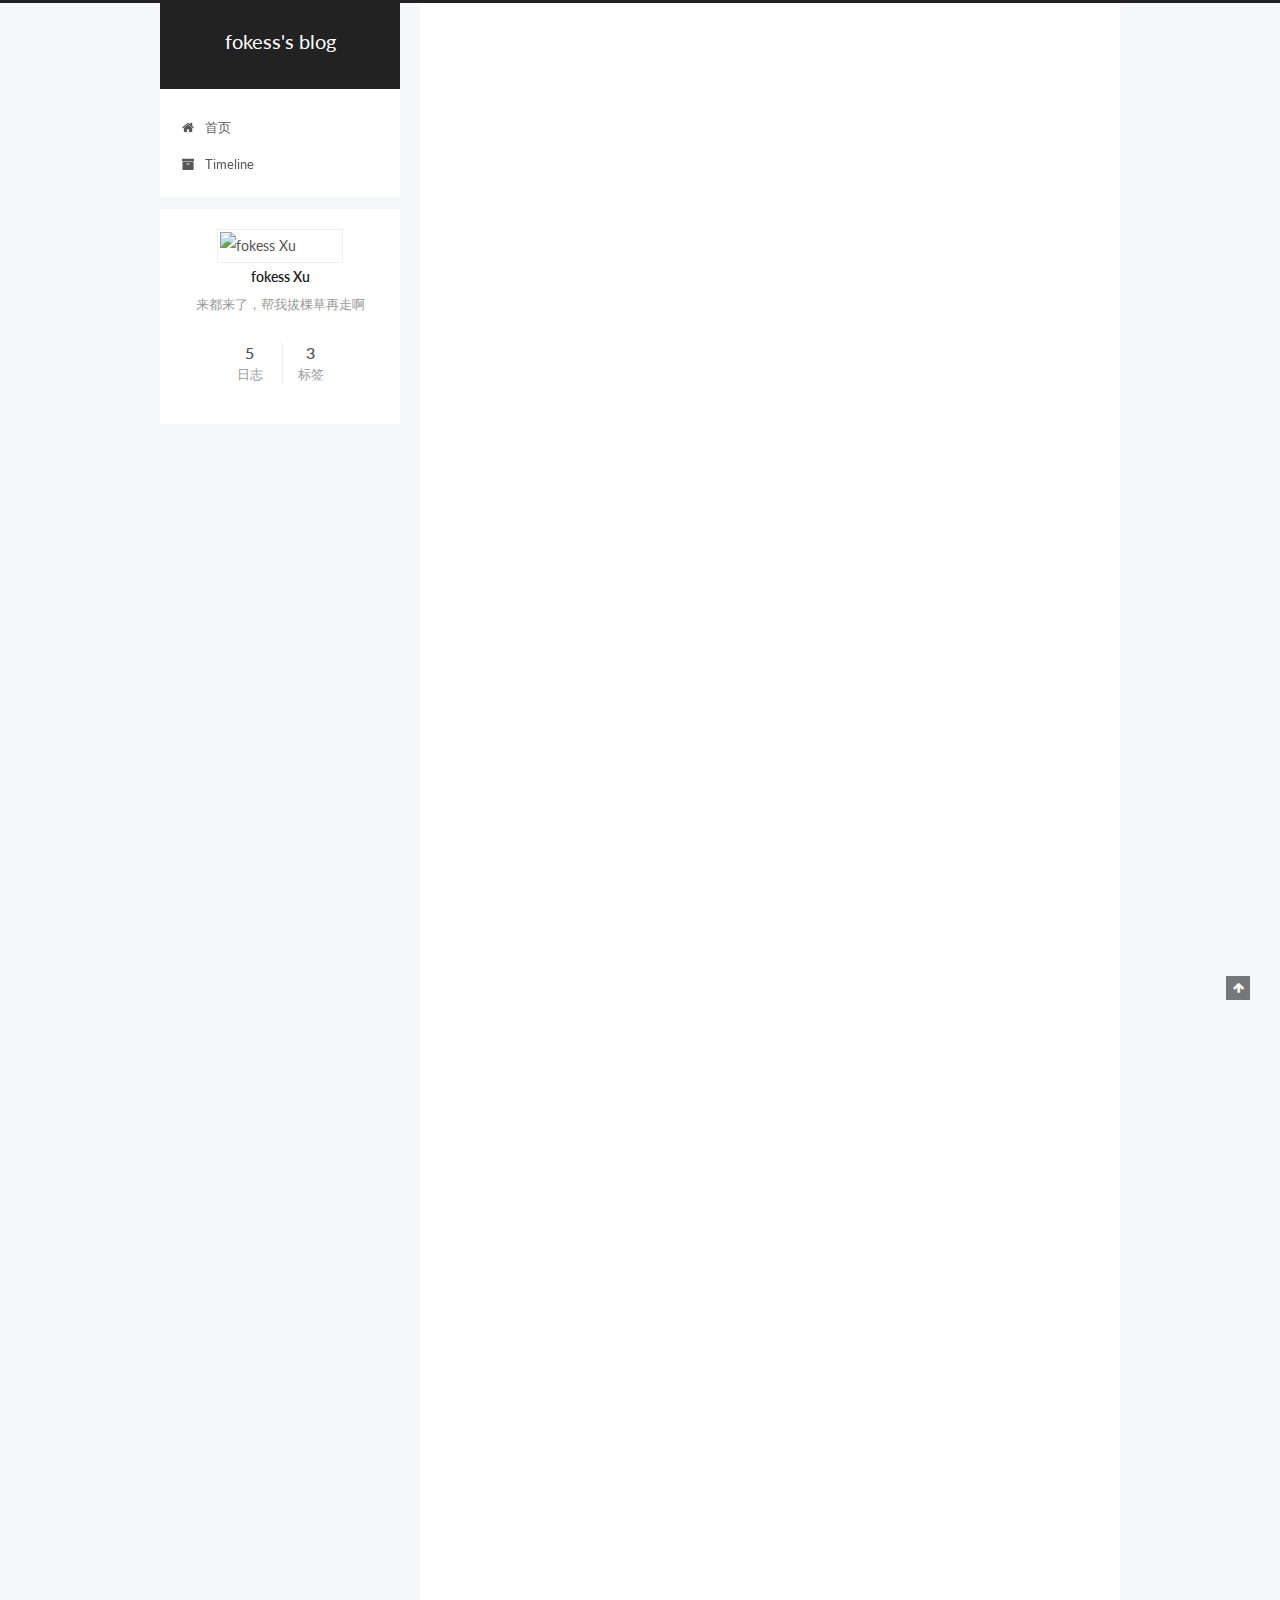
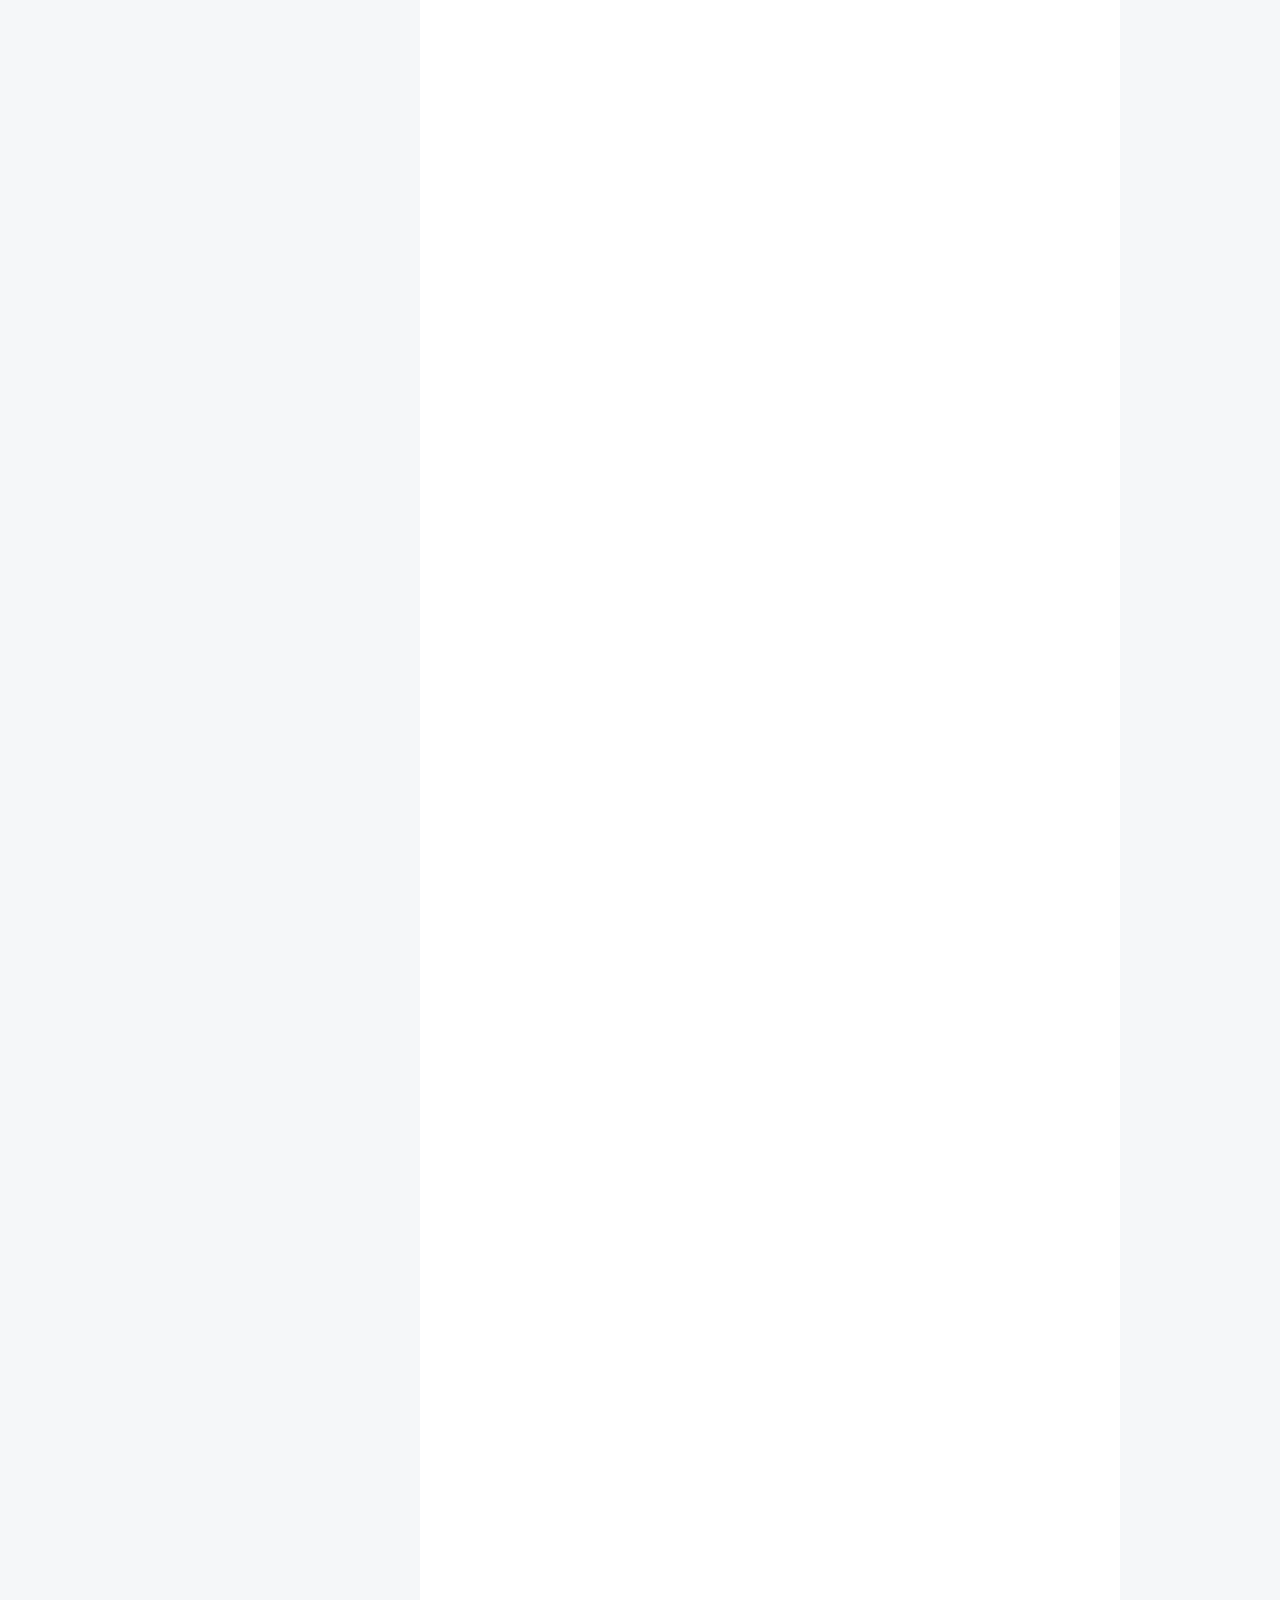
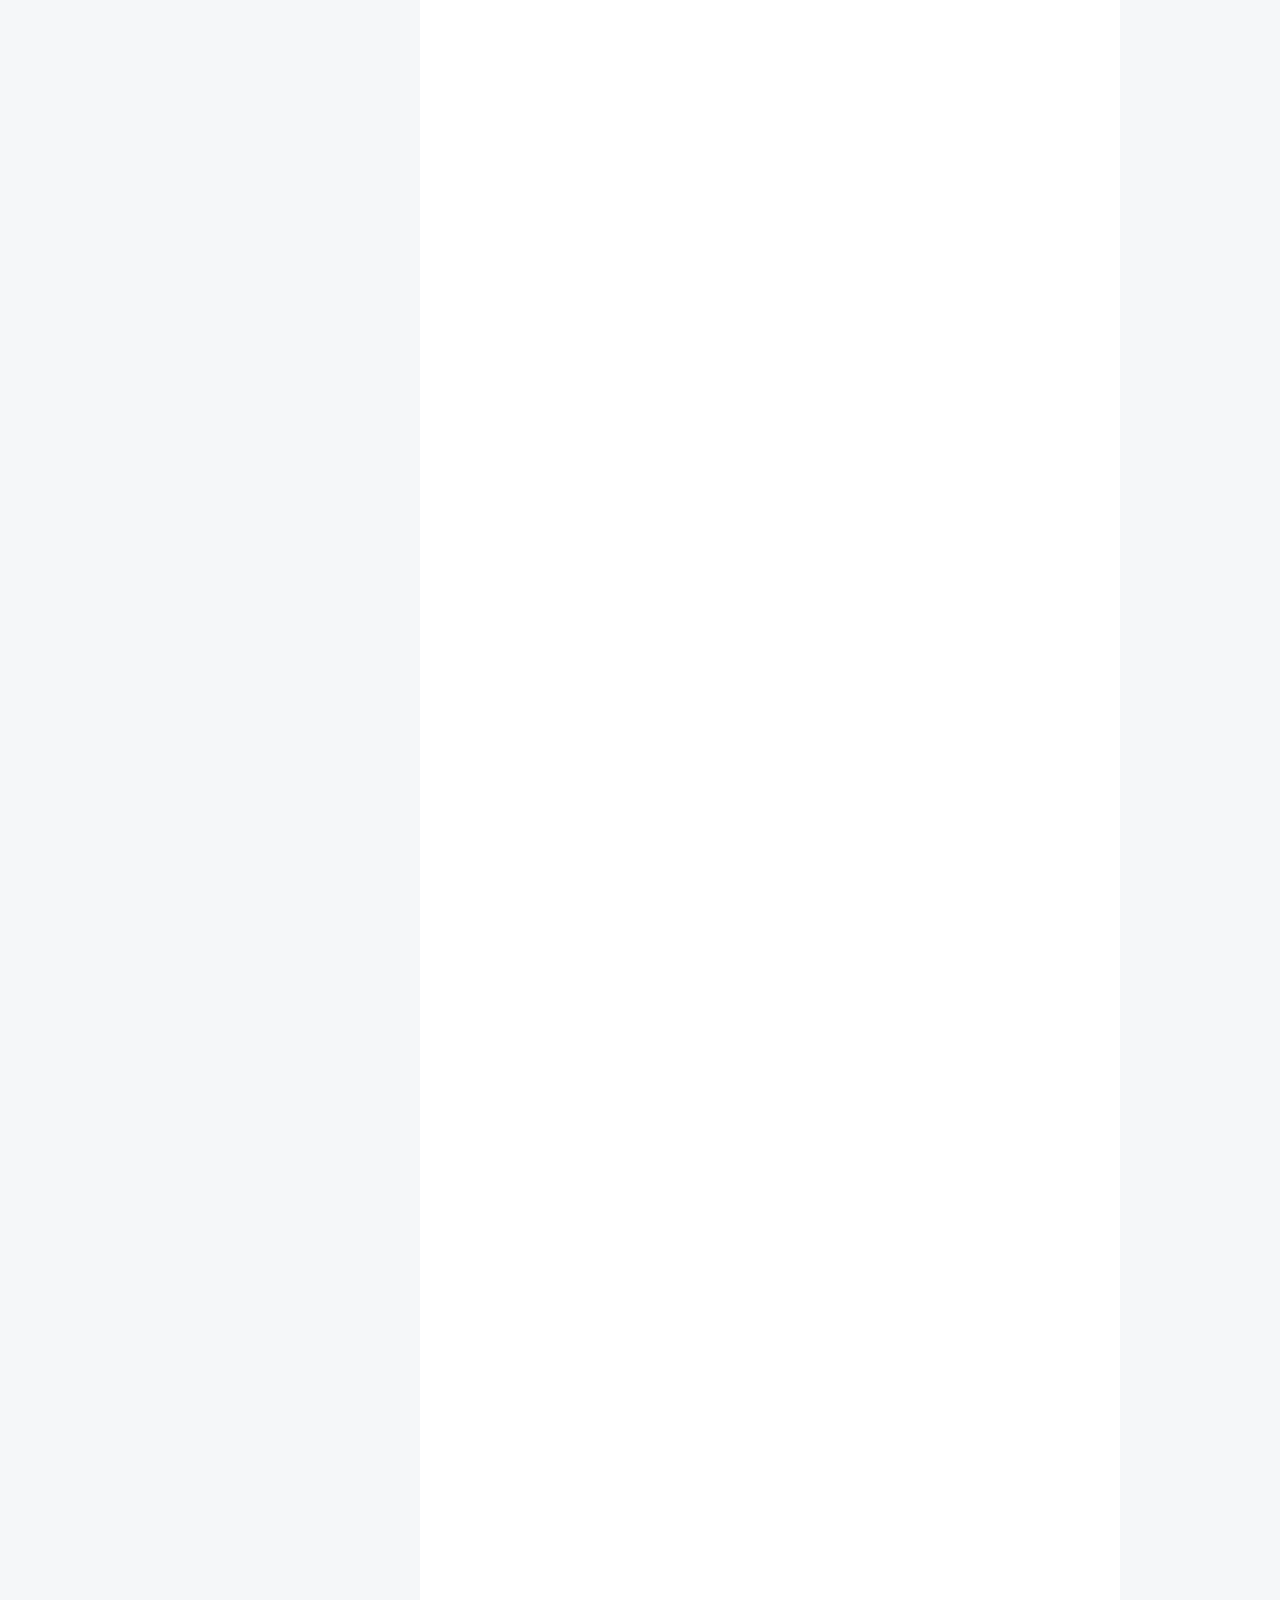
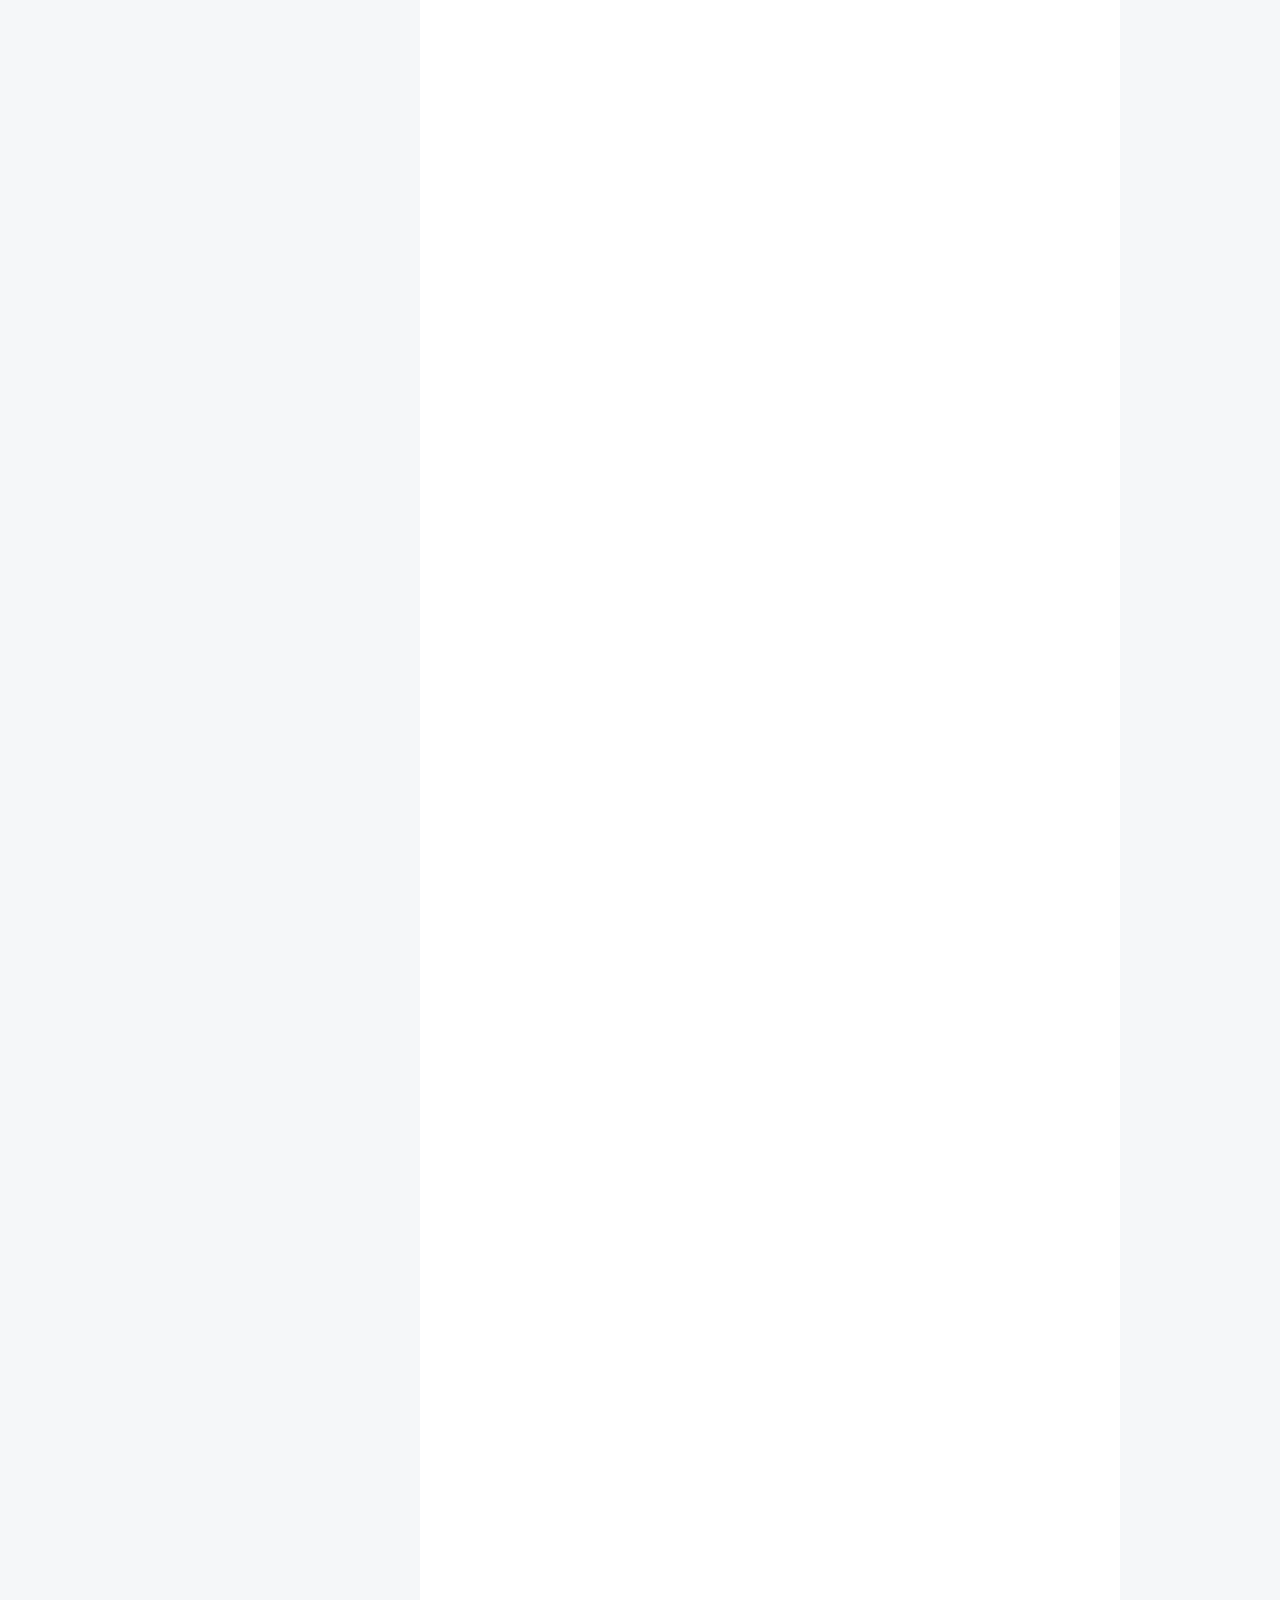
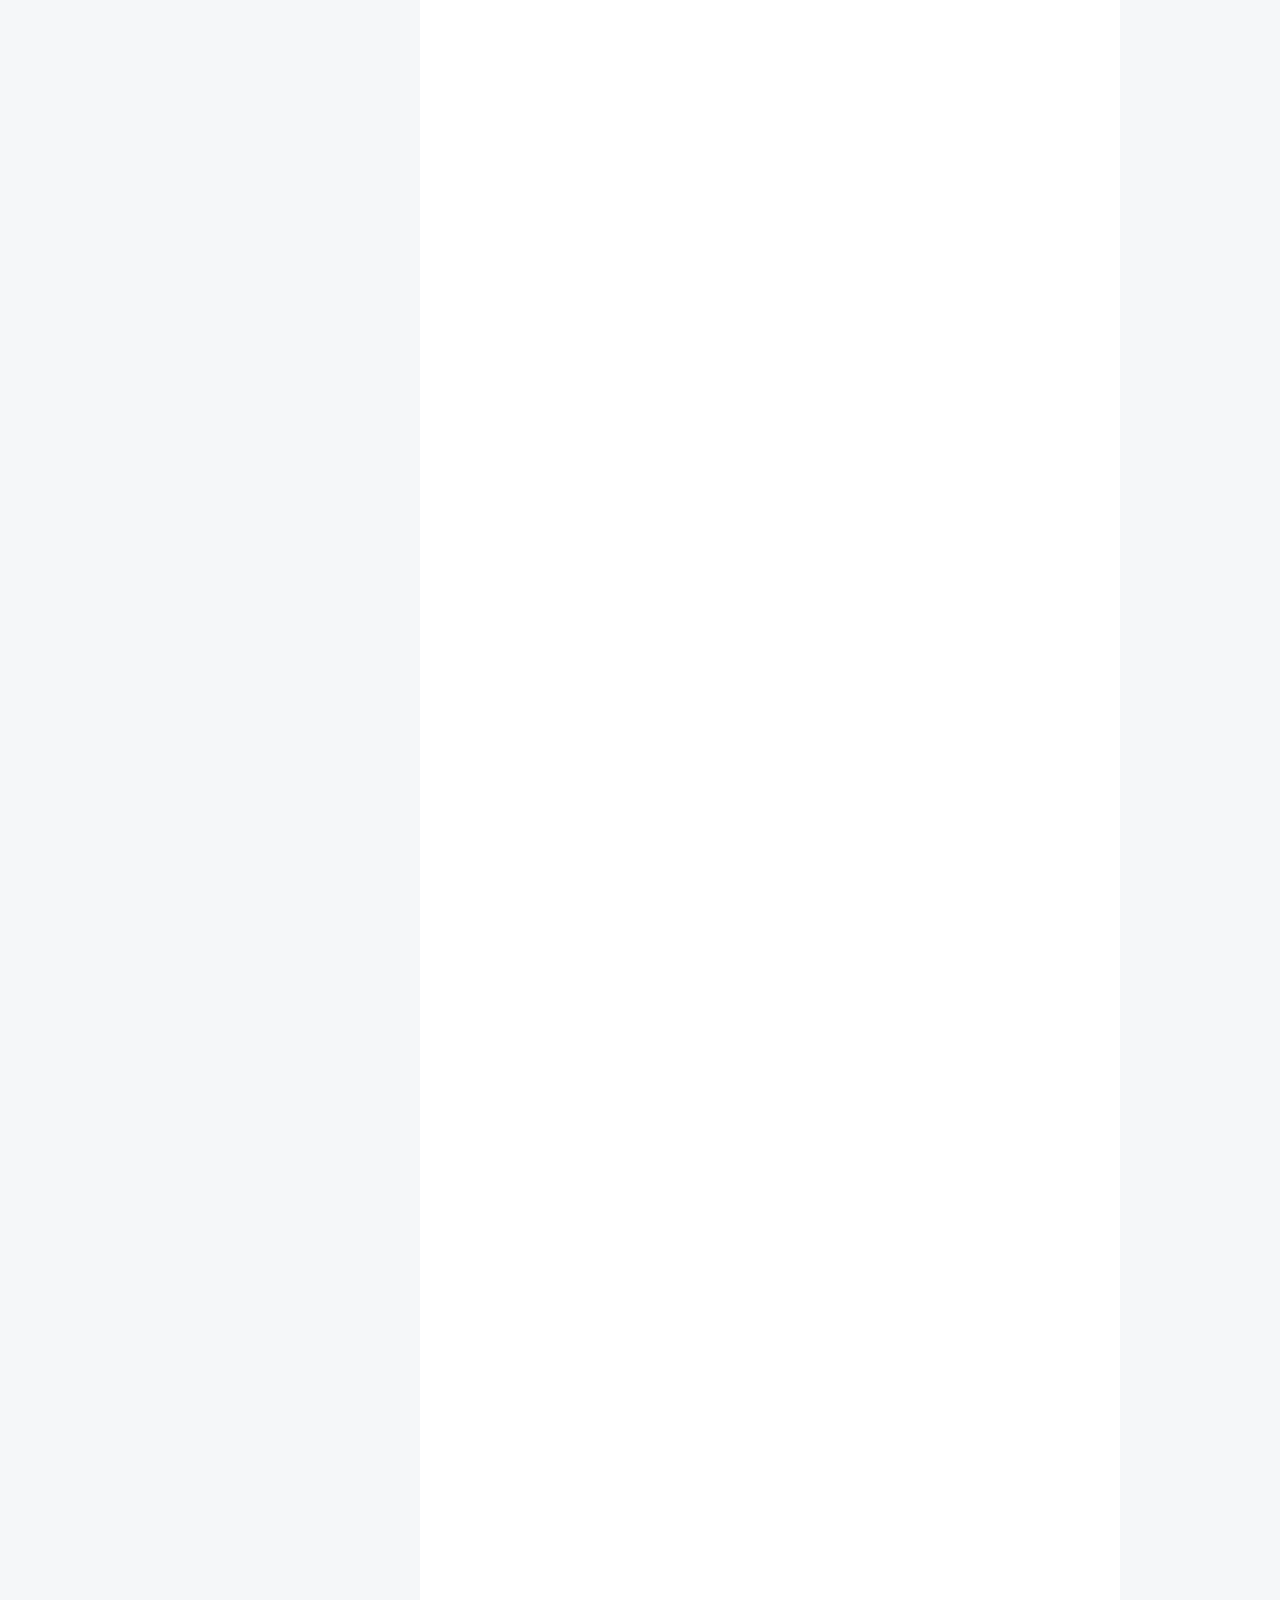
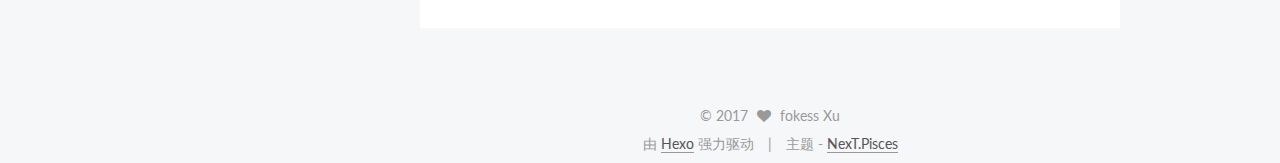
==== commit fc00aba8: "Site updated: 2017-08-21 22:18:59" ====
--- a/index.html
+++ b/index.html
@@ -329,9 +329,9 @@
     <span class="token operator">&lt;</span><span class="token operator">/</span>div<span class="token operator">></span>
 <span class="token punctuation">)</span><span class="token punctuation">;</span>
 
-<span class="token operator">/</span><span class="token comment" spellcheck="true">/**************    解析后    ************
-let items = ['textA', 'textB', 'textC'];
-let list = items => items.map(text => Object(__WEBPACK_IMPORTED_MODULE_0__preact__["a" /* h */</span><span class="token punctuation">]</span><span class="token punctuation">)</span><span class="token punctuation">(</span>
+<span class="token operator">/</span><span class="token comment" spellcheck="true">/**************    解析后    ************/</span><span class="token operator">/</span>
+<span class="token keyword">let</span> items <span class="token operator">=</span> <span class="token punctuation">[</span><span class="token string">'textA'</span><span class="token punctuation">,</span> <span class="token string">'textB'</span><span class="token punctuation">,</span> <span class="token string">'textC'</span><span class="token punctuation">]</span><span class="token punctuation">;</span>
+<span class="token keyword">let</span> list <span class="token operator">=</span> items <span class="token operator">=</span><span class="token operator">></span> items<span class="token punctuation">.</span><span class="token function">map</span><span class="token punctuation">(</span>text <span class="token operator">=</span><span class="token operator">></span> <span class="token function">Object</span><span class="token punctuation">(</span>__WEBPACK_IMPORTED_MODULE_0__preact__<span class="token punctuation">[</span><span class="token string">"a"</span> <span class="token comment" spellcheck="true">/* h */</span><span class="token punctuation">]</span><span class="token punctuation">)</span><span class="token punctuation">(</span>
     <span class="token string">'li'</span><span class="token punctuation">,</span>
     <span class="token keyword">null</span><span class="token punctuation">,</span>
     text
